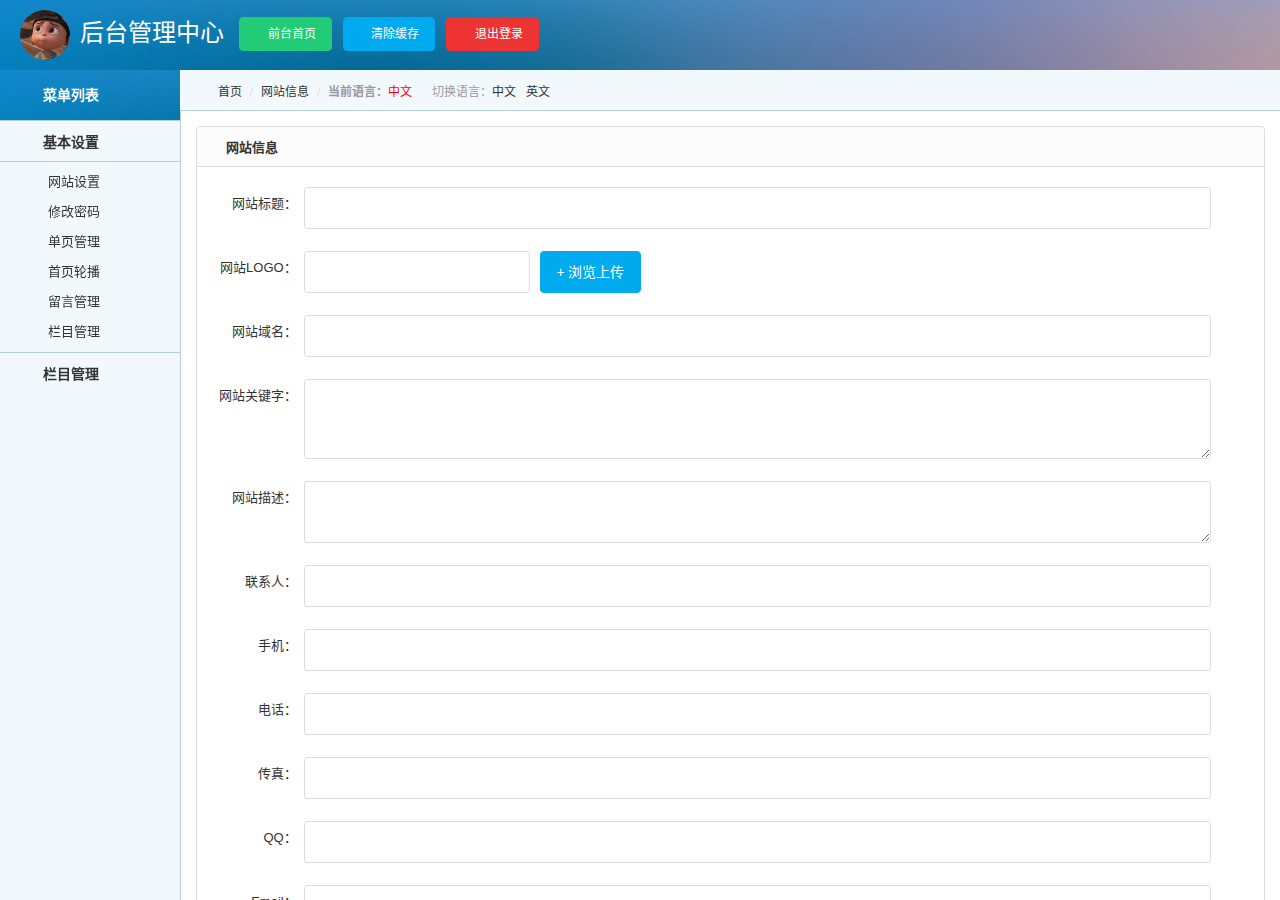
==== learning_shop/src/main/webapp/admin/index.html @ f733a105 "文件上传工具类及配置文件 后台界面原型" ====
<!DOCTYPE html>
<html lang="zh-cn">
<head>
    <meta http-equiv="Content-Type" content="text/html; charset=utf-8" />
    <meta http-equiv="X-UA-Compatible" content="IE=edge">
    <meta name="viewport" content="width=device-width, initial-scale=1.0, maximum-scale=1.0, user-scalable=no" />
    <meta name="renderer" content="webkit">
    <title>后台管理中心</title>  
    <link rel="stylesheet" href="css/pintuer.css">
    <link rel="stylesheet" href="css/admin.css">
    <script src="js/jquery.js"></script>   
</head>
<body style="background-color:#f2f9fd;">
<div class="header bg-main">
  <div class="logo margin-big-left fadein-top">
    <h1><img src="images/y.jpg" class="radius-circle rotate-hover" height="50" alt="" />后台管理中心</h1>
  </div>
  <div class="head-l"><a class="button button-little bg-green" href="" target="_blank"><span class="icon-home"></span> 前台首页</a> &nbsp;&nbsp;<a href="##" class="button button-little bg-blue"><span class="icon-wrench"></span> 清除缓存</a> &nbsp;&nbsp;<a class="button button-little bg-red" href="login.html"><span class="icon-power-off"></span> 退出登录</a> </div>
</div>
<div class="leftnav">
  <div class="leftnav-title"><strong><span class="icon-list"></span>菜单列表</strong></div>
  <h2><span class="icon-user"></span>基本设置</h2>
  <ul style="display:block">
    <li><a href="info.html" target="right"><span class="icon-caret-right"></span>网站设置</a></li>
    <li><a href="pass.html" target="right"><span class="icon-caret-right"></span>修改密码</a></li>
    <li><a href="page.html" target="right"><span class="icon-caret-right"></span>单页管理</a></li> 
    <li><a href="adv.html" target="right"><span class="icon-caret-right"></span>首页轮播</a></li>  
    <li><a href="book.html" target="right"><span class="icon-caret-right"></span>留言管理</a></li>    
    <li><a href="column.html" target="right"><span class="icon-caret-right"></span>栏目管理</a></li>
  </ul>   
  <h2><span class="icon-pencil-square-o"></span>栏目管理</h2>
  <ul>
    <li><a href="list.html" target="right"><span class="icon-caret-right"></span>内容管理</a></li>
    <li><a href="add.html" target="right"><span class="icon-caret-right"></span>添加内容</a></li>
    <li><a href="cate.html" target="right"><span class="icon-caret-right"></span>分类管理</a></li>        
  </ul>  
</div>
<script type="text/javascript">
$(function(){
  $(".leftnav h2").click(function(){
	  $(this).next().slideToggle(200);	
	  $(this).toggleClass("on"); 
  })
  $(".leftnav ul li a").click(function(){
	    $("#a_leader_txt").text($(this).text());
  		$(".leftnav ul li a").removeClass("on");
		$(this).addClass("on");
  })
});
</script>
<ul class="bread">
  <li><a href="{:U('Index/info')}" target="right" class="icon-home"> 首页</a></li>
  <li><a href="##" id="a_leader_txt">网站信息</a></li>
  <li><b>当前语言：</b><span style="color:red;">中文</php></span>
  &nbsp;&nbsp;&nbsp;&nbsp;&nbsp;切换语言：<a href="##">中文</a> &nbsp;&nbsp;<a href="##">英文</a> </li>
</ul>
<div class="admin">
  <iframe scrolling="auto" rameborder="0" src="info.html" name="right" width="100%" height="100%"></iframe>
</div>
</body>
</html>
---- learning_shop/src/main/webapp/admin/css/pintuer.css ----
html{margin:0;padding:0;border:0;-webkit-text-size-adjust:100%;-ms-text-size-adjust:100%;-webkit-tap-highlight-color:rgba(0, 0, 0, 0);}
body, div, span, object, iframe, h1, h2, h3, h4, h5, h6, p, blockquote, pre, a, abbr, acronym, address, code, del, dfn, em, q, dl, dt, dd, ol, ul, li, fieldset, form, legend, caption, tbody, tfoot, thead, article, aside, dialog, figure, footer, header, hgroup, nav, section{margin:0;padding:0;border:0;font-size:14px;font:inherit;vertical-align:baseline;}
article, aside, details, figcaption, figure, dialog, footer, header, hgroup, menu, nav, section{display:block;}
body{font-size:14px;color:#333;background:#fff;font-family:"Microsoft YaHei","simsun","Helvetica Neue", Arial, Helvetica, sans-serif;}
img{border:0;vertical-align:bottom;}
::-webkit-input-placeholder{color:#999;}
:-moz-placeholder{color:#999;}
::-moz-placeholder{color:#999;}
:-ms-input-placeholder{color:#ccc;}
*{-webkit-box-sizing:border-box;-moz-box-sizing:border-box;box-sizing:border-box;}
*:before,*:after{-webkit-box-sizing:border-box;-moz-box-sizing:border-box;box-sizing:border-box;}
button::-moz-focus-inner,input::-moz-focus-inner{padding:0;border:0;}
textarea{overflow:auto;}
input:focus,textarea:focus,button:focus,select:focus{outline:none;}
input::-ms-clear{display:none;}
article,aside,details,figcaption,figure,footer,header,hgroup,main,nav,section,summary{display:block;}
audio,canvas,progress,video{display:inline-block;vertical-align:baseline;}
audio:not([controls]){display:none;height:0;}
[hidden],template{display:none;}
a{background:transparent;}
a:active,a:hover{outline:0;}
a:focus{outline:thin dotted;outline:5px auto -webkit-focus-ring-color;outline-offset:-2px;}
abbr[title]{border-bottom:1px dotted;}
b,strong{font-weight:bold;}
dfn{font-style:italic;}
mark{color:#000;background:#ff0;}
small{font-size:80%;}
sub,sup{position:relative;font-size:75%;line-height:0;vertical-align:baseline;}
sup{top:-.5em;}
sub{bottom:-.25em;}
svg:not(:root){overflow:hidden;}
figure{margin:1em 40px;}
hr{height:0;-moz-box-sizing:content-box;box-sizing:content-box;}
pre{overflow:auto;}
code,kbd,pre,samp{font-family:monospace, monospace;font-size:1em;}
button,input,optgroup,select,textarea{margin:0;font:inherit;}
button{overflow:visible;}
button,select{text-transform:none;}
button,html input[type="button"],input[type="reset"],input[type="submit"]{-webkit-appearance:button;cursor:pointer;}
button[disabled],html input[disabled]{cursor:default;}
button::-moz-focus-inner,input::-moz-focus-inner{padding:0;border:0;}
input{line-height:normal;}
input[type="checkbox"],input[type="radio"]{box-sizing:border-box;padding:0;}
input[type="number"]::-webkit-inner-spin-button,input[type="number"]::-webkit-outer-spin-button{height:auto;}
input[type="search"]{-webkit-box-sizing:content-box;-moz-box-sizing:content-box;box-sizing:content-box;-webkit-appearance:textfield;}
input[type="search"]::-webkit-search-cancel-button,input[type="search"]::-webkit-search-decoration{-webkit-appearance:none;}
fieldset{padding:.35em .625em .75em;margin:0 2px;border:1px solid #c0c0c0;}
legend{padding:0;border:0;}
optgroup{font-weight:bold;}
table{border-spacing:0;border-collapse:collapse;}
td,th{padding:0;}
.button{border:solid 1px #ddd;background:transparent;border-radius:4px;font-size:14px;padding:6px 15px;margin:0;display:inline-block;line-height:20px;transition:all 1s cubic-bezier(0.175, 0.885, 0.32, 1) 0s;}
.button[disabled]{pointer-events:none;cursor:not-allowed;webkit-box-shadow:none;box-shadow:none;filter:alpha(opacity=50);opacity:.5;}
.button:active{background-image:none;outline:0;transition:all 0.3s cubic-bezier(0.175, 0.885, 0.32, 1) 0s;}
.button:hover{transition:all 0.3s cubic-bezier(0.175, 0.885, 0.32, 1) 0s;}
.button-block{display:block;width:100%;}
.button-large{padding:15px 20px;font-size:24px;line-height:24px;}
.button-big{padding:10px 15px;font-size:18px;line-height:22px;}
.button-small{padding:5px 10px;font-size:12px;font-weight:normal;line-height:18px;}
.button-little{padding:3px 5px;font-size:12px;font-weight:normal;line-height:16px;}
.button.bg-main,.button.bg-sub,.button.bg-dot,.button.bg-black,.button.bg-gray,.button.bg-red,.button.bg-yellow,.button.bg-blue,.button.bg-green{color:#fff;}
.layout{width:100%;}
.container,.container-layout{margin:0 auto;padding:0 10px;}
@media (min-width:760px){.container{width:760px;}}
@media (min-width:1000px){.container{width:1000px;}}
@media (min-width:1200px){.container{width:1200px;}}
.line{margin:0;padding:0;}
.x1,.x2,.x3,.x4,.x5,.x6,.x7,.x8,.x9,.x10,.x11,.x12,.xl1,.xl2,.xl3,.xl4,.xl5,.xl6,.xl7,.xl8,.xl9,.xl10,.xl11,.xl12,.xs1,.xs2,.xs3,.xs4,.xs5,.xs6,.xs7,.xs8,.xs9,.xs10,.xs11,.xs12,.xm1,.xm2,.xm3,.xm4,.xm5,.xm6,.xm7,.xm8,.xm9,.xm10,.xm11,.xm12,.xb1,.xb2,.xb3,.xb4,.xb5,.xb6,.xb7,.xb8,.xb9,.xb10,.xb11,.xb12{position:relative;min-height:1px;}
.line-big{margin-left:-10px;margin-right:-10px;}
.line-big .x1,.line-big .x2,.line-big .x3,.line-big .x4,.line-big .x5,.line-big .x6,.line-big .x7,.line-big .x8,.line-big .x9,.line-big .x10,.line-big .x11,.line-big .x12,
.line-big .xl1,.line-big .xl2,.line-big .xl3,.line-big .xl4,.line-big .xl5,.line-big .xl6,.line-big .xl7,.line-big .xl8,.line-big .xl9,.line-big .xl10,.line-big .xl11,.line-big .xl12,
.line-big .xs1,.line-big .xs2,.line-big .xs3,.line-big .xs4,.line-big .xs5,.line-big .xs6,.line-big .xs7,.line-big .xs8,.line-big .xs9,.line-big .xs10,.line-big .xs11,.line-big .xs12,
.line-big .xm1,.line-big .xm2,.line-big .xm3,.line-big .xm4,.line-big .xm5,.line-big .xm6,.line-big .xm7,.line-big .xm8,.line-big .xm9,.line-big .xm10,.line-big .xm11,.line-big .xm12,
.line-big .xb1,.line-big .xb2,.line-big .xb3,.line-big .xb4,.line-big .xb5,.line-big .xb6,.line-big .xb7,.line-big .xb8,.line-big .xb9,.line-big .xb10,.line-big .xb11,.line-big .xb12{position:relative;min-height:1px;padding-right:10px;padding-left:10px;}
.line-middle{margin-left:-5px;margin-right:-5px;}
.line-middle .x1,.line-middle .x2,.line-middle .x3,.line-middle .x4,.line-middle .x5,.line-middle .x6,.line-middle .x7,.line-middle .x8,.line-middle .x9,.line-middle .x10,.line-middle .x11,.line-middle .x12,
.line-middle .xl1,.line-middle .xl2,.line-middle .xl3,.line-middle .xl4,.line-middle .xl5,.line-middle .xl6,.line-middle .xl7,.line-middle .xl8,.line-middle .xl9,.line-middle .xl10,.line-middle .xl11,.line-middle .xl12,
.line-middle .xs1,.line-middle .xs2,.line-middle .xs3,.line-middle .xs4,.line-middle .xs5,.line-middle .xs6,.line-middle .xs7,.line-middle .xs8,.line-middle .xs9,.line-middle .xs10,.line-middle .xs11,.line-middle .xs12,
.line-middle .xm1,.line-middle .xm2,.line-middle .xm3,.line-middle .xm4,.line-middle .xm5,.line-middle .xm6,.line-middle .xm7,.line-middle .xm8,.line-middle .xm9,.line-middle .xm10,.line-middle .xm11,.line-middle .xm12,
.line-middle .xb1,.line-middle .xb2,.line-middle .xb3,.line-middle .xb4,.line-middle .xb5,.line-middle .xb6,.line-middle .xb7,.line-middle .xb8,.line-middle .xb9,.line-middle .xb10,.line-middle .xb11,.line-middle .xb12{position:relative;min-height:1px;padding-right:5px;padding-left:5px;}
.line-small{margin-left:-2px;margin-right:-2px;}
.line-small .x1,.line-small .x2,.line-small .x3,.line-small .x4,.line-small .x5,.line-small .x6,.line-small .x7,.line-small .x8,.line-small .x9,.line-small .x10,.line-small .x11,.line-small .x12,
.line-small .xl1,.line-small .xl2,.line-small .xl3,.line-small .xl4,.line-small .xl5,.line-small .xl6,.line-small .xl7,.line-small .xl8,.line-small .xl9,.line-small .xl10,.line-small .xl11,.line-small .xl12,
.line-small .xs1,.line-small .xs2,.line-small .xs3,.line-small .xs4,.line-small .xs5,.line-small .xs6,.line-small .xs7,.line-small .xs8,.line-small .xs9,.line-small .xs10,.line-small .xs11,.line-small .xs12,
.line-small .xm1,.line-small .xm2,.line-small .xm3,.line-small .xm4,.line-small .xm5,.line-small .xm6,.line-small .xm7,.line-small .xm8,.line-small .xm9,.line-small .xm10,.line-small .xm11,.line-small .xm12,
.line-small .xb1,.line-small .xb2,.line-small .xb3,.line-small .xb4,.line-small .xb5,.line-small .xb6,.line-small .xb7,.line-small .xb8,.line-small .xb9,.line-small .xb10,.line-small .xb11,.line-small .xb12{position:relative;min-height:1px;padding-right:2px;padding-left:2px;}
.x1,.x2,.x3,.x4,.x5,.x6,.x7,.x8,.x9,.x10,.x11,.x12{float:left;}
.x1{width:8.33333333%;}.x2{width:16.66666667%;}.x3{width:25%;}.x4{width:33.33333333%;}.x5{width:41.66666667%;}.x6{width:50%;}.x7{width:58.33333333%;}.x8{width:66.66666667%;}.x9{width:75%;}.x10{width:83.33333333%;}.x11{width:91.66666667%;}.x12{width:100%;}
.x0-left{left:0;}.x1-left{left:8.33333333%;}.x2-left{left:16.66666667%;}.x3-left{left:25%;}.x4-left{left:33.33333333%;}.x5-left{left:41.66666667%;}.x6-left{left:50%;}.x7-left{left:58.33333333%;}.x8-left{left:66.66666667%;}.x9-left{left:75%;}.x10-left{left:83.33333333%;}.x11-left{left:91.66666667%;}.x12-left{left:100%;}
.x0-right{right:0;}.x1-right{right:8.33333333%;}.x2-right{right:16.66666667%;}.x3-right{right:25%;}.x4-right{right:33.33333333%;}.x5-right{right:41.66666667%;}.x6-right{right:50%;}.x7-right{right:58.33333333%;}.x8-right{right:66.66666667%;}.x9-right{right:75%;}.x10-right{right:83.33333333%;}.x11-right{right:91.66666667%;}.x12-right{right:100%;}
.x0-move{margin-left:0;}.x1-move{margin-left:8.33333333%;}.x2-move{margin-left:16.66666667%;}.x3-move{margin-left:25%;}.x4-move{margin-left:33.33333333%;}.x5-move{margin-left:41.66666667%;}.x6-move{margin-left:50%;}.x7-move{margin-left:58.33333333%;}.x8-move{margin-left:66.66666667%;}.x9-move{margin-left:75%;}.x10-move{margin-left:83.33333333%;}.x11-move{margin-left:91.66666667%;}.x12-move{margin-left:100%;}
@media (min-width:300px){
.xl1,.xl2,.xl3,.xl4,.xl5,.xl6,.xl7,.xl8,.xl9,.xl10,.xl11,.xl12{float:left;}
.xl1{width:8.33333333%;}.xl2{width:16.66666667%;}.xl3{width:25%;}.xl4{width:33.33333333%;}.xl5{width:41.66666667%;}.xl6{width:50%;}.xl7{width:58.33333333%;}.xl8{width:66.66666667%;}.xl9{width:75%;}.xl10{width:83.33333333%;}.xl11{width:91.66666667%;}.xl12{width:100%;}
.xl0-left{left:0;}.xl1-left{left:8.33333333%;}.xl2-left{left:16.66666667%;}.xl3-left{left:25%;}.xl4-left{left:33.33333333%;}.xl5-left{left:41.66666667%;}.xl6-left{left:50%;}.xl7-left{left:58.33333333%;}.xl8-left{left:66.66666667%;}.xl9-left{left:75%;}.xl10-left{left:83.33333333%;}.xl11-left{left:91.66666667%;}.xl12-left{left:100%;}
.xl0-right{right:0;}.xl1-right{right:8.33333333%;}.xl2-right{right:16.66666667%;}.xl3-right{right:25%;}.xl4-right{right:33.33333333%;}.xl5-right{right:41.66666667%;}.xl6-right{right:50%;}.xl7-right{right:58.33333333%;}.xl8-right{right:66.66666667%;}.xl9-right{right:75%;}.xl10-right{right:83.33333333%;}.xl11-right{right:91.66666667%;}.xl12-right{right:100%;}
.xl0-move{margin-left:0;}.xl1-move{margin-left:8.33333333%;}.xl2-move{margin-left:16.66666667%;}.xl3-move{margin-left:25%;}.xl4-move{margin-left:33.33333333%;}.xl5-move{margin-left:41.66666667%;}.xl6-move{margin-left:50%;}.xl7-move{margin-left:58.33333333%;}.xl8-move{margin-left:66.66666667%;}.xl9-move{margin-left:75%;}.xl10-move{margin-left:83.33333333%;}.xl11-move{margin-left:91.66666667%;}.xl12-move{margin-left:100%;}
}
@media (min-width:760px){
.xs1,.xs2,.xs3,.xs4,.xs5,.xs6,.xs7,.xs8,.xs9,.xs10,.xs11,.xs12{float:left;}
.xs1{width:8.33333333%;}.xs2{width:16.66666667%;}.xs3{width:25%;}.xs4{width:33.33333333%;}.xs5{width:41.66666667%;}.xs6{width:50%;}.xs7{width:58.33333333%;}.xs8{width:66.66666667%;}.xs9{width:75%;}.xs10{width:83.33333333%;}.xs11{width:91.66666667%;}.xs12{width:100%;}
.xs0-left{left:0;}.xs1-left{left:8.33333333%;}.xs2-left{left:16.66666667%;}.xs3-left{left:25%;}.xs4-left{left:33.33333333%;}.xs5-left{left:41.66666667%;}.xs6-left{left:50%;}.xs7-left{left:58.33333333%;}.xs8-left{left:66.66666667%;}.xs9-left{left:75%;}.xs10-left{left:83.33333333%;}.xs11-left{left:91.66666667%;}.xs12-left{left:100%;}
.xs0-right{right:0;}.xs1-right{right:8.33333333%;}.xs2-right{right:16.66666667%;}.xs3-right{right:25%;}.xs4-right{right:33.33333333%;}.xs5-right{right:41.66666667%;}.xs6-right{right:50%;}.xs7-right{right:58.33333333%;}.xs8-right{right:66.66666667%;}.xs9-right{right:75%;}.xs10-right{right:83.33333333%;}.xs11-right{right:91.66666667%;}.xs12-right{right:100%;}
.xs0-move{margin-left:0;}.xs1-move{margin-left:8.33333333%;}.xs2-move{margin-left:16.66666667%;}.xs3-move{margin-left:25%;}.xs4-move{margin-left:33.33333333%;}.xs5-move{margin-left:41.66666667%;}.xs6-move{margin-left:50%;}.xs7-move{margin-left:58.33333333%;}.xs8-move{margin-left:66.66666667%;}.xs9-move{margin-left:75%;}.xs10-move{margin-left:83.33333333%;}.xs11-move{margin-left:91.66666667%;}.xs12-move{margin-left:100%;}
}
@media (min-width:1000px){
.xm1,.xm2,.xm3,.xm4,.xm5,.xm6,.xm7,.xm8,.xm9,.xm10,.xm11,.xm12{float:left;}
.xm1{width:8.33333333%;}.xm2{width:16.66666667%;}.xm3{width:25%;}.xm4{width:33.33333333%;}.xm5{width:41.66666667%;}.xm6{width:50%;}.xm7{width:58.33333333%;}.xm8{width:66.66666667%;}.xm9{width:75%;}.xm10{width:83.33333333%;}.xm11{width:91.66666667%;}.xm12{width:100%;}
.xm0-left{left:0;}.xm1-left{left:8.33333333%;}.xm2-left{left:16.66666667%;}.xm3-left{left:25%;}.xm4-left{left:33.33333333%;}.xm5-left{left:41.66666667%;}.xm6-left{left:50%;}.xm7-left{left:58.33333333%;}.xm8-left{left:66.66666667%;}.xm9-left{left:75%;}.xm10-left{left:83.33333333%;}.xm11-left{left:91.66666667%;}.xm12-left{left:100%;}
.xm0-right{right:0;}.xm1-right{right:8.33333333%;}.xm2-right{right:16.66666667%;}.xm3-right{right:25%;}.xm4-right{right:33.33333333%;}.xm5-right{right:41.66666667%;}.xm6-right{right:50%;}.xm7-right{right:58.33333333%;}.xm8-right{right:66.66666667%;}.xm9-right{right:75%;}.xm10-right{right:83.33333333%;}.xm11-right{right:91.66666667%;}.xm12-right{right:100%;}
.xm0-move{margin-left:0;}.xm1-move{margin-left:8.33333333%;}.xm2-move{margin-left:16.66666667%;}.xm3-move{margin-left:25%;}.xm4-move{margin-left:33.33333333%;}.xm5-move{margin-left:41.66666667%;}.xm6-move{margin-left:50%;}.xm7-move{margin-left:58.33333333%;}.xm8-move{margin-left:66.66666667%;}.xm9-move{margin-left:75%;}.xm10-move{margin-left:83.33333333%;}.xm11-move{margin-left:91.66666667%;}.xm12-move{margin-left:100%;}
}
@media (min-width:1200px){
.xb1,.xb2,.xb3,.xb4,.xb5,.xb6,.xb7,.xb8,.xb9,.xb10,.xb11,.xb12{float:left;}
.xb1{width:8.33333333%;}.xb2{width:16.66666667%;}.xb3{width:25%;}.xb4{width:33.33333333%;}.xb5{width:41.66666667%;}.xb6{width:50%;}.xb7{width:58.33333333%;}.xb8{width:66.66666667%;}.xb9{width:75%;}.xb10{width:83.33333333%;}.xb11{width:91.66666667%;}.xb12{width:100%;}
.xb0-left{left:0;}.xb1-left{left:8.33333333%;}.xb2-left{left:16.66666667%;}.xb3-left{left:25%;}.xb4-left{left:33.33333333%;}.xb5-left{left:41.66666667%;}.xb6-left{left:50%;}.xb7-left{left:58.33333333%;}.xb8-left{left:66.66666667%;}.xb9-left{left:75%;}.xb10-left{left:83.33333333%;}.xb11-left{left:91.66666667%;}.xb12-left{left:100%;}
.xb0-right{right:0;}.xb1-right{right:8.33333333%;}.xb2-right{right:16.66666667%;}.xb3-right{right:25%;}.xb4-right{right:33.33333333%;}.xb5-right{right:41.66666667%;}.xb6-right{right:50%;}.xb7-right{right:58.33333333%;}.xb8-right{right:66.66666667%;}.xb9-right{right:75%;}.xb10-right{right:83.33333333%;}.xb11-right{right:91.66666667%;}.xb12-right{right:100%;}
.xb0-move{margin-left:0;}.xb1-move{margin-left:8.33333333%;}.xb2-move{margin-left:16.66666667%;}.xb3-move{margin-left:25%;}.xb4-move{margin-left:33.33333333%;}.xb5-move{margin-left:41.66666667%;}.xb6-move{margin-left:50%;}.xb7-move{margin-left:58.33333333%;}.xb8-move{margin-left:66.66666667%;}.xb9-move{margin-left:75%;}.xb10-move{margin-left:83.33333333%;}.xb11-move{margin-left:91.66666667%;}.xb12-move{margin-left:100%;}
}
@media (max-width:760px){
.show-l{display:block !important;}
.hidden-l{display:none !important;}
}
@media (min-width:761px) and (max-width:1000px){
.show-s{display:block !important;}
.hidden-s{display:none !important;}
}
@media (min-width:1001px) and (max-width:1200px){
.show-m{display:block !important;}
.hidden-m{display:none !important;}
}
@media (min-width:1201px){
.show-b{display:block !important;}
.hidden-b{display:none !important;}
}

@font-face{
font-family:'FontAwesome';
src:url('http://libs.baidu.com/fontawesome/4.1.0/fonts/fontawesome-webfont.eot?v=4.1.0');
src:url('http://libs.baidu.com/fontawesome/4.1.0/fonts/fontawesome-webfont.eot?#iefix&v=4.1.0') format('embedded-opentype'), url('http://libs.baidu.com/fontawesome/4.1.0/fonts/fontawesome-webfont.woff?v=4.1.0') format('woff'), url('http://libs.baidu.com/fontawesome/4.1.0/fonts/fontawesome-webfont.ttf?v=4.1.0') format('truetype'), url('http://libs.baidu.com/fontawesome/4.1.0/fonts/fontawesome-webfont.svg?v=4.1.0#fontawesomeregular') format('svg');
font-weight:normal;font-style:normal;
}


[class*='icon-']:before{display:inline-block;font-family:"FontAwesome";font-weight:normal;font-style:normal;vertical-align:baseline;line-height:1;-webkit-font-smoothing:antialiased;-moz-osx-font-smoothing:grayscale;}
.icon-glass:before{content:"\f000";}.icon-music:before{content:"\f001";}.icon-search:before{content:"\f002";}.icon-envelope-o:before{content:"\f003";}.icon-heart:before{content:"\f004";}.icon-star:before{content:"\f005";}.icon-star-o:before{content:"\f006";}.icon-user:before{content:"\f007";}.icon-film:before{content:"\f008";}.icon-th-large:before{content:"\f009";}.icon-th:before{content:"\f00a";}.icon-th-list:before{content:"\f00b";}.icon-check:before{content:"\f00c";}.icon-times:before{content:"\f00d";}.icon-search-plus:before{content:"\f00e";}
.icon-search-minus:before{content:"\f010";}.icon-power-off:before{content:"\f011";}.icon-signal:before{content:"\f012";}.icon-gear:before,.icon-cog:before{content:"\f013";}.icon-trash-o:before{content:"\f014";}.icon-home:before{content:"\f015";}.icon-file-o:before{content:"\f016";}.icon-clock-o:before{content:"\f017";}.icon-road:before{content:"\f018";}.icon-download:before{content:"\f019";}.icon-arrow-circle-o-down:before{content:"\f01a";}.icon-arrow-circle-o-up:before{content:"\f01b";}.icon-inbox:before{content:"\f01c";}.icon-play-circle-o:before{content:"\f01d";}.icon-rotate-right:before,.icon-repeat:before{content:"\f01e";}
.icon-refresh:before{content:"\f021";}.icon-list-alt:before{content:"\f022";}.icon-lock:before{content:"\f023";}.icon-flag:before{content:"\f024";}.icon-headphones:before{content:"\f025";}.icon-volume-off:before{content:"\f026";}.icon-volume-down:before{content:"\f027";}.icon-volume-up:before{content:"\f028";}.icon-qrcode:before{content:"\f029";}.icon-barcode:before{content:"\f02a";}.icon-tag:before{content:"\f02b";}.icon-tags:before{content:"\f02c";}.icon-book:before{content:"\f02d";}.icon-bookmark:before{content:"\f02e";}.icon-print:before{content:"\f02f";}
.icon-camera:before{content:"\f030";}.icon-font:before{content:"\f031";}.icon-bold:before{content:"\f032";}.icon-italic:before{content:"\f033";}.icon-text-height:before{content:"\f034";}.icon-text-width:before{content:"\f035";}.icon-align-left:before{content:"\f036";}.icon-align-center:before{content:"\f037";}.icon-align-right:before{content:"\f038";}.icon-align-justify:before{content:"\f039";}.icon-list:before{content:"\f03a";}.icon-dedent:before,.icon-outdent:before{content:"\f03b";}.icon-indent:before{content:"\f03c";}.icon-video-camera:before{content:"\f03d";}.icon-photo:before,.icon-image:before,.icon-picture-o:before{content:"\f03e";}
.icon-pencil:before{content:"\f040";}.icon-map-marker:before{content:"\f041";}.icon-adjust:before{content:"\f042";}.icon-tint:before{content:"\f043";}.icon-edit:before,.icon-pencil-square-o:before{content:"\f044";}.icon-share-square-o:before{content:"\f045";}.icon-check-square-o:before{content:"\f046";}.icon-arrows:before{content:"\f047";}.icon-step-backward:before{content:"\f048";}.icon-fast-backward:before{content:"\f049";}.icon-backward:before{content:"\f04a";}.icon-play:before{content:"\f04b";}.icon-pause:before{content:"\f04c";}.icon-stop:before{content:"\f04d";}.icon-forward:before{content:"\f04e";}
.icon-fast-forward:before{content:"\f050";}.icon-step-forward:before{content:"\f051";}.icon-eject:before{content:"\f052";}.icon-chevron-left:before{content:"\f053";}.icon-chevron-right:before{content:"\f054";}.icon-plus-circle:before{content:"\f055";}.icon-minus-circle:before{content:"\f056";}.icon-times-circle:before{content:"\f057";}.icon-check-circle:before{content:"\f058";}.icon-question-circle:before{content:"\f059";}.icon-info-circle:before{content:"\f05a";}.icon-crosshairs:before{content:"\f05b";}.icon-times-circle-o:before{content:"\f05c";}.icon-check-circle-o:before{content:"\f05d";}.icon-ban:before{content:"\f05e";}
.icon-arrow-left:before{content:"\f060";}.icon-arrow-right:before{content:"\f061";}.icon-arrow-up:before{content:"\f062";}.icon-arrow-down:before{content:"\f063";}.icon-mail-forward:before,.icon-share:before{content:"\f064";}.icon-expand:before{content:"\f065";}.icon-compress:before{content:"\f066";}.icon-plus:before{content:"\f067";}.icon-minus:before{content:"\f068";}.icon-asterisk:before{content:"\f069";}.icon-exclamation-circle:before{content:"\f06a";}.icon-gift:before{content:"\f06b";}.icon-leaf:before{content:"\f06c";}.icon-fire:before{content:"\f06d";}.icon-eye:before{content:"\f06e";}
.icon-eye-slash:before{content:"\f070";}.icon-warning:before,.icon-exclamation-triangle:before{content:"\f071";}.icon-plane:before{content:"\f072";}.icon-calendar:before{content:"\f073";}.icon-random:before{content:"\f074";}.icon-comment:before{content:"\f075";}.icon-magnet:before{content:"\f076";}.icon-chevron-up:before{content:"\f077";}.icon-chevron-down:before{content:"\f078";}.icon-retweet:before{content:"\f079";}.icon-shopping-cart:before{content:"\f07a";}.icon-folder:before{content:"\f07b";}.icon-folder-open:before{content:"\f07c";}.icon-arrows-v:before{content:"\f07d";}.icon-arrows-h:before{content:"\f07e";}
.icon-bar-chart-o:before{content:"\f080";}.icon-twitter-square:before{content:"\f081";}.icon-facebook-square:before{content:"\f082";}.icon-camera-retro:before{content:"\f083";}.icon-key:before{content:"\f084";}.icon-gears:before,.icon-cogs:before{content:"\f085";}.icon-comments:before{content:"\f086";}.icon-thumbs-o-up:before{content:"\f087";}.icon-thumbs-o-down:before{content:"\f088";}.icon-star-half:before{content:"\f089";}.icon-heart-o:before{content:"\f08a";}.icon-sign-out:before{content:"\f08b";}.icon-linkedin-square:before{content:"\f08c";}.icon-thumb-tack:before{content:"\f08d";}.icon-external-link:before{content:"\f08e";}
.icon-sign-in:before{content:"\f090";}.icon-trophy:before{content:"\f091";}.icon-github-square:before{content:"\f092";}.icon-upload:before{content:"\f093";}.icon-lemon-o:before{content:"\f094";}.icon-phone:before{content:"\f095";}.icon-square-o:before{content:"\f096";}.icon-bookmark-o:before{content:"\f097";}.icon-phone-square:before{content:"\f098";}.icon-twitter:before{content:"\f099";}.icon-facebook:before{content:"\f09a";}.icon-github:before{content:"\f09b";}.icon-unlock:before{content:"\f09c";}.icon-credit-card:before{content:"\f09d";}.icon-rss:before{content:"\f09e";}
.icon-hdd-o:before{content:"\f0a0";}.icon-bullhorn:before{content:"\f0a1";}.icon-bell:before{content:"\f0f3";}.icon-certificate:before{content:"\f0a3";}.icon-hand-o-right:before{content:"\f0a4";}.icon-hand-o-left:before{content:"\f0a5";}.icon-hand-o-up:before{content:"\f0a6";}.icon-hand-o-down:before{content:"\f0a7";}.icon-arrow-circle-left:before{content:"\f0a8";}.icon-arrow-circle-right:before{content:"\f0a9";}.icon-arrow-circle-up:before{content:"\f0aa";}.icon-arrow-circle-down:before{content:"\f0ab";}.icon-globe:before{content:"\f0ac";}.icon-wrench:before{content:"\f0ad";}.icon-tasks:before{content:"\f0ae";}
.icon-filter:before{content:"\f0b0";}.icon-briefcase:before{content:"\f0b1";}.icon-arrows-alt:before{content:"\f0b2";}.icon-group:before,.icon-users:before{content:"\f0c0";}.icon-chain:before,.icon-link:before{content:"\f0c1";}.icon-cloud:before{content:"\f0c2";}.icon-flask:before{content:"\f0c3";}.icon-cut:before,.icon-scissors:before{content:"\f0c4";}.icon-copy:before,.icon-files-o:before{content:"\f0c5";}.icon-paperclip:before{content:"\f0c6";}.icon-save:before,.icon-floppy-o:before{content:"\f0c7";}.icon-square:before{content:"\f0c8";}.icon-navicon:before,.icon-reorder:before,.icon-bars:before{content:"\f0c9";}.icon-list-ul:before{content:"\f0ca";}.icon-list-ol:before{content:"\f0cb";}.icon-strikethrough:before{content:"\f0cc";}.icon-underline:before{content:"\f0cd";}.icon-table:before{content:"\f0ce";}
.icon-magic:before{content:"\f0d0";}.icon-truck:before{content:"\f0d1";}.icon-pinterest:before{content:"\f0d2";}.icon-pinterest-square:before{content:"\f0d3";}.icon-google-plus-square:before{content:"\f0d4";}.icon-google-plus:before{content:"\f0d5";}.icon-money:before{content:"\f0d6";}.icon-caret-down:before{content:"\f0d7";}.icon-caret-up:before{content:"\f0d8";}.icon-caret-left:before{content:"\f0d9";}.icon-caret-right:before{content:"\f0da";}.icon-columns:before{content:"\f0db";}.icon-unsorted:before,.icon-sort:before{content:"\f0dc";}.icon-sort-down:before,.icon-sort-desc:before{content:"\f0dd";}.icon-sort-up:before,.icon-sort-asc:before{content:"\f0de";}
.icon-envelope:before{content:"\f0e0";}.icon-linkedin:before{content:"\f0e1";}.icon-rotate-left:before,.icon-undo:before{content:"\f0e2";}.icon-legal:before,.icon-gavel:before{content:"\f0e3";}.icon-dashboard:before,.icon-tachometer:before{content:"\f0e4";}.icon-comment-o:before{content:"\f0e5";}.icon-comments-o:before{content:"\f0e6";}.icon-flash:before,.icon-bolt:before{content:"\f0e7";}.icon-sitemap:before{content:"\f0e8";}.icon-umbrella:before{content:"\f0e9";}.icon-paste:before,.icon-clipboard:before{content:"\f0ea";}.icon-lightbulb-o:before{content:"\f0eb";}.icon-exchange:before{content:"\f0ec";}.icon-cloud-download:before{content:"\f0ed";}.icon-cloud-upload:before{content:"\f0ee";}
.icon-user-md:before{content:"\f0f0";}.icon-stethoscope:before{content:"\f0f1";}.icon-suitcase:before{content:"\f0f2";}.icon-bell-o:before{content:"\f0a2";}.icon-coffee:before{content:"\f0f4";}.icon-cutlery:before{content:"\f0f5";}.icon-file-text-o:before{content:"\f0f6";}.icon-building-o:before{content:"\f0f7";}.icon-hospital-o:before{content:"\f0f8";}.icon-ambulance:before{content:"\f0f9";}.icon-medkit:before{content:"\f0fa";}.icon-fighter-jet:before{content:"\f0fb";}.icon-beer:before{content:"\f0fc";}.icon-h-square:before{content:"\f0fd";}.icon-plus-square:before{content:"\f0fe";}
.icon-angle-double-left:before{content:"\f100";}.icon-angle-double-right:before{content:"\f101";}.icon-angle-double-up:before{content:"\f102";}.icon-angle-double-down:before{content:"\f103";}.icon-angle-left:before{content:"\f104";}.icon-angle-right:before{content:"\f105";}.icon-angle-up:before{content:"\f106";}.icon-angle-down:before{content:"\f107";}.icon-desktop:before{content:"\f108";}.icon-laptop:before{content:"\f109";}.icon-tablet:before{content:"\f10a";}.icon-mobile-phone:before,.icon-mobile:before{content:"\f10b";}.icon-circle-o:before{content:"\f10c";}.icon-quote-left:before{content:"\f10d";}.icon-quote-right:before{content:"\f10e";}
.icon-spinner:before{content:"\f110";}.icon-circle:before{content:"\f111";}.icon-mail-reply:before,.icon-reply:before{content:"\f112";}.icon-github-alt:before{content:"\f113";}.icon-folder-o:before{content:"\f114";}.icon-folder-open-o:before{content:"\f115";}.icon-smile-o:before{content:"\f118";}.icon-frown-o:before{content:"\f119";}.icon-meh-o:before{content:"\f11a";}.icon-gamepad:before{content:"\f11b";}.icon-keyboard-o:before{content:"\f11c";}.icon-flag-o:before{content:"\f11d";}.icon-flag-checkered:before{content:"\f11e";}
.icon-terminal:before{content:"\f120";}.icon-code:before{content:"\f121";}.icon-mail-reply-all:before,.icon-reply-all:before{content:"\f122";}.icon-star-half-empty:before,.icon-star-half-full:before,.icon-star-half-o:before{content:"\f123";}.icon-location-arrow:before{content:"\f124";}.icon-crop:before{content:"\f125";}.icon-code-fork:before{content:"\f126";}.icon-unlink:before,.icon-chain-broken:before{content:"\f127";}.icon-question:before{content:"\f128";}.icon-info:before{content:"\f129";}.icon-exclamation:before{content:"\f12a";}.icon-superscript:before{content:"\f12b";}.icon-subscript:before{content:"\f12c";}.icon-eraser:before{content:"\f12d";}.icon-puzzle-piece:before{content:"\f12e";}
.icon-microphone:before{content:"\f130";}.icon-microphone-slash:before{content:"\f131";}.icon-shield:before{content:"\f132";}.icon-calendar-o:before{content:"\f133";}.icon-fire-extinguisher:before{content:"\f134";}.icon-rocket:before{content:"\f135";}.icon-maxcdn:before{content:"\f136";}.icon-chevron-circle-left:before{content:"\f137";}.icon-chevron-circle-right:before{content:"\f138";}.icon-chevron-circle-up:before{content:"\f139";}.icon-chevron-circle-down:before{content:"\f13a";}.icon-html5:before{content:"\f13b";}.icon-css3:before{content:"\f13c";}.icon-anchor:before{content:"\f13d";}.icon-unlock-alt:before{content:"\f13e";}
.icon-bullseye:before{content:"\f140";}.icon-ellipsis-h:before{content:"\f141";}.icon-ellipsis-v:before{content:"\f142";}.icon-rss-square:before{content:"\f143";}.icon-play-circle:before{content:"\f144";}.icon-ticket:before{content:"\f145";}.icon-minus-square:before{content:"\f146";}.icon-minus-square-o:before{content:"\f147";}.icon-level-up:before{content:"\f148";}.icon-level-down:before{content:"\f149";}.icon-check-square:before{content:"\f14a";}.icon-pencil-square:before{content:"\f14b";}.icon-external-link-square:before{content:"\f14c";}.icon-share-square:before{content:"\f14d";}.icon-compass:before{content:"\f14e";}
.icon-toggle-down:before,.icon-caret-square-o-down:before{content:"\f150";}.icon-toggle-up:before,.icon-caret-square-o-up:before{content:"\f151";}.icon-toggle-right:before,.icon-caret-square-o-right:before{content:"\f152";}.icon-euro:before,.icon-eur:before{content:"\f153";}.icon-gbp:before{content:"\f154";}.icon-dollar:before,.icon-usd:before{content:"\f155";}.icon-rupee:before,.icon-inr:before{content:"\f156";}.icon-cny:before,.icon-rmb:before,.icon-yen:before,.icon-jpy:before{content:"\f157";}.icon-ruble:before,.icon-rouble:before,.icon-rub:before{content:"\f158";}.icon-won:before,.icon-krw:before{content:"\f159";}.icon-bitcoin:before,.icon-btc:before{content:"\f15a";}.icon-file:before{content:"\f15b";}.icon-file-text:before{content:"\f15c";}.icon-sort-alpha-asc:before{content:"\f15d";}.icon-sort-alpha-desc:before{content:"\f15e";}
.icon-sort-amount-asc:before{content:"\f160";}.icon-sort-amount-desc:before{content:"\f161";}.icon-sort-numeric-asc:before{content:"\f162";}.icon-sort-numeric-desc:before{content:"\f163";}.icon-thumbs-up:before{content:"\f164";}.icon-thumbs-down:before{content:"\f165";}.icon-youtube-square:before{content:"\f166";}.icon-youtube:before{content:"\f167";}.icon-xing:before{content:"\f168";}.icon-xing-square:before{content:"\f169";}.icon-youtube-play:before{content:"\f16a";}.icon-dropbox:before{content:"\f16b";}.icon-stack-overflow:before{content:"\f16c";}.icon-instagram:before{content:"\f16d";}.icon-flickr:before{content:"\f16e";}
.icon-adn:before{content:"\f170";}.icon-bitbucket:before{content:"\f171";}.icon-bitbucket-square:before{content:"\f172";}.icon-tumblr:before{content:"\f173";}.icon-tumblr-square:before{content:"\f174";}.icon-long-arrow-down:before{content:"\f175";}.icon-long-arrow-up:before{content:"\f176";}.icon-long-arrow-left:before{content:"\f177";}.icon-long-arrow-right:before{content:"\f178";}.icon-apple:before{content:"\f179";}.icon-windows:before{content:"\f17a";}.icon-android:before{content:"\f17b";}.icon-linux:before{content:"\f17c";}.icon-dribbble:before{content:"\f17d";}.icon-skype:before{content:"\f17e";}
.icon-foursquare:before{content:"\f180";}.icon-trello:before{content:"\f181";}.icon-female:before{content:"\f182";}.icon-male:before{content:"\f183";}.icon-gittip:before{content:"\f184";}.icon-sun-o:before{content:"\f185";}.icon-moon-o:before{content:"\f186";}.icon-archive:before{content:"\f187";}.icon-bug:before{content:"\f188";}.icon-vk:before{content:"\f189";}.icon-weibo:before{content:"\f18a";}.icon-renren:before{content:"\f18b";}.icon-pagelines:before{content:"\f18c";}.icon-stack-exchange:before{content:"\f18d";}.icon-arrow-circle-o-right:before{content:"\f18e";}
.icon-arrow-circle-o-left:before{content:"\f190";}.icon-toggle-left:before,.icon-caret-square-o-left:before{content:"\f191";}.icon-dot-circle-o:before{content:"\f192";}.icon-wheelchair:before{content:"\f193";}.icon-vimeo-square:before{content:"\f194";}.icon-turkish-lira:before,.icon-try:before{content:"\f195";}.icon-plus-square-o:before{content:"\f196";}.icon-space-shuttle:before{content:"\f197";}.icon-slack:before{content:"\f198";}.icon-envelope-square:before{content:"\f199";}.icon-wordpress:before{content:"\f19a";}.icon-openid:before{content:"\f19b";}.icon-institution:before,.icon-bank:before,.icon-university:before{content:"\f19c";}.icon-mortar-board:before,.icon-graduation-cap:before{content:"\f19d";}.icon-yahoo:before{content:"\f19e";}
.icon-google:before{content:"\f1a0";}.icon-reddit:before{content:"\f1a1";}.icon-reddit-square:before{content:"\f1a2";}.icon-stumbleupon-circle:before{content:"\f1a3";}.icon-stumbleupon:before{content:"\f1a4";}.icon-delicious:before{content:"\f1a5";}.icon-digg:before{content:"\f1a6";}.icon-pied-piper-square:before,.icon-pied-piper:before{content:"\f1a7";}.icon-pied-piper-alt:before{content:"\f1a8";}.icon-drupal:before{content:"\f1a9";}.icon-joomla:before{content:"\f1aa";}.icon-language:before{content:"\f1ab";}.icon-fax:before{content:"\f1ac";}.icon-building:before{content:"\f1ad";}.icon-child:before{content:"\f1ae";}
.icon-paw:before{content:"\f1b0";}.icon-spoon:before{content:"\f1b1";}.icon-cube:before{content:"\f1b2";}.icon-cubes:before{content:"\f1b3";}.icon-behance:before{content:"\f1b4";}.icon-behance-square:before{content:"\f1b5";}.icon-steam:before{content:"\f1b6";}.icon-steam-square:before{content:"\f1b7";}.icon-recycle:before{content:"\f1b8";}.icon-automobile:before,.icon-car:before{content:"\f1b9";}.icon-cab:before,.icon-taxi:before{content:"\f1ba";}.icon-tree:before{content:"\f1bb";}.icon-spotify:before{content:"\f1bc";}.icon-deviantart:before{content:"\f1bd";}.icon-soundcloud:before{content:"\f1be";}
.icon-database:before{content:"\f1c0";}.icon-file-pdf-o:before{content:"\f1c1";}.icon-file-word-o:before{content:"\f1c2";}.icon-file-excel-o:before{content:"\f1c3";}.icon-file-powerpoint-o:before{content:"\f1c4";}.icon-file-photo-o:before,.icon-file-picture-o:before,.icon-file-image-o:before{content:"\f1c5";}.icon-file-zip-o:before,.icon-file-archive-o:before{content:"\f1c6";}.icon-file-sound-o:before,.icon-file-audio-o:before{content:"\f1c7";}.icon-file-movie-o:before,.icon-file-video-o:before{content:"\f1c8";}.icon-file-code-o:before{content:"\f1c9";}.icon-vine:before{content:"\f1ca";}.icon-codepen:before{content:"\f1cb";}.icon-jsfiddle:before{content:"\f1cc";}.icon-life-bouy:before,.icon-life-saver:before,.icon-support:before,.icon-life-ring:before{content:"\f1cd";}.icon-circle-o-notch:before{content:"\f1ce";}
.icon-ra:before,.icon-rebel:before{content:"\f1d0";}.icon-ge:before,.icon-empire:before{content:"\f1d1";}.icon-git-square:before{content:"\f1d2";}.icon-git:before{content:"\f1d3";}.icon-hacker-news:before{content:"\f1d4";}.icon-tencent-weibo:before{content:"\f1d5";}.icon-qq:before{content:"\f1d6";}.icon-wechat:before,.icon-weixin:before{content:"\f1d7";}.icon-send:before,.icon-paper-plane:before{content:"\f1d8";}.icon-send-o:before,.icon-paper-plane-o:before{content:"\f1d9";}.icon-history:before{content:"\f1da";}.icon-circle-thin:before{content:"\f1db";}.icon-header:before{content:"\f1dc";}.icon-paragraph:before{content:"\f1dd";}.icon-sliders:before{content:"\f1de";}.icon-share-alt:before{content:"\f1e0";}.icon-share-alt-square:before{content:"\f1e1";}.icon-bomb:before{content:"\f1e2";}
.close{display:inline-block;font-size:24px;cursor:pointer;line-height:24px;}
.close:before{content:"\00d7";}
.leftward{display:inline-block;width:0;height:0;margin-left:2px;vertical-align:middle;border-right:4px solid;border-top:4px solid transparent;border-bottom:4px solid transparent;}
.rightward{display:inline-block;width:0;height:0;margin-left:2px;vertical-align:middle;border-left:4px solid;border-top:4px solid transparent;border-bottom:4px solid transparent;}
.upward{display:inline-block;width:0;height:0;margin-left:2px;vertical-align:middle;border-bottom:4px solid;border-right:4px solid transparent;border-left:4px solid transparent;}
.downward,.arrow{display:inline-block;width:0;height:0;margin-left:2px;vertical-align:middle;border-top:4px solid;border-right:4px solid transparent;border-left:4px solid transparent;}
.tag{font-size:75%;border-radius:0.25em;background:#999;padding:0.1em 0.5em 0.2em;color:#fff;}
.tag.bg-back,.tag.bg-mix,.tag.bg-white,.tag.bg-red-light,.tag.bg-yellow-light,.tag.bg-blue-light,.tag.bg-green-light{color:inherit;}
.badge{display:inline-block;min-width:10px;padding:3px 7px;font-size:12px;line-height:1;color:#fff;text-align:center;white-space:nowrap;vertical-align:baseline;background-color:#999;border-radius:2em;}
.badge:empty{display:none}
.badge.bg-back,.badge.bg-mix{color:inherit;}
.badge.bg-white,.badge.bg-red-light,.badge.bg-yellow-light,.badge.bg-blue-light,.badge.bg-green-light{color:#333;}
.badge-corner{position:relative;}
.badge-corner .badge{position:absolute;right:-10px;top:-9px;font-weight:normal;cursor:pointer;}
.progress{height:14px;overflow:hidden;background-color:#f5f5f5;border-radius:7px;-webkit-box-shadow:inset 0 1px 2px rgba(0, 0, 0, .1);box-shadow:inset 0 1px 2px rgba(0, 0, 0, .1);}
.progress-bar{color:#fff;float:left;background-color:#0a0;display:inline-block;font-size:12px;line-height:14px;text-align:center;}
.progress-bar:after{content:"\3000";}
.progress .progress-bar:last-child{border-radius:0 7px 7px 0;}
.progress-big{height:26px;border-radius:13px;}
.progress-big .progress-bar{font-size:14px;line-height:26px;}
.progress-big .progress-bar:last-child{border-radius:0 13px 13px 0;}
.progress-small{height:6px;border-radius:3px;}
.progress-small .progress-bar{font-size:6px;line-height:6px;}
.progress-small .progress-bar:last-child{border-radius:0 3px 3px 0;}
.progress-bar.bg-back,.progress-bar.bg-mix,.progress-bar.bg-white{color:inherit;}
@-webkit-keyframes progress-bar-active{from{background-position:30px 0;}to{background-position:0 0;}}
@keyframes progress-bar-active{from{background-position:30px 0;}to{background-position:0 0;}}
.progress-striped .progress-bar{background-image:-webkit-linear-gradient(45deg, rgba(255, 255, 255, .25) 25%, transparent 25%, transparent 50%, rgba(255, 255, 255, .25) 50%, rgba(255, 255, 255, .25) 75%, transparent 75%, transparent);background-image:linear-gradient(45deg, rgba(255, 255, 255, .25) 25%, transparent 25%, transparent 50%, rgba(255, 255, 255, .25) 50%, rgba(255, 255, 255, .25) 75%, transparent 75%, transparent);background-size:30px 30px;}
.progress.active .progress-bar{-webkit-animation:progress-bar-active 2s linear infinite normal;animation:progress-bar-active 2s linear infinite normal;}
.range{position:raelative;height:10px;background-color:#f5f5f5;border-radius:5px;-webkit-box-shadow:inset 0 1px 2px rgba(0, 0, 0, .1);box-shadow:inset 0 1px 2px rgba(0, 0, 0, .1);}
.range-scroll{position:aabsolute;width:16px;height:16px;margin-top:-3px;border-radius:8px;cursor:pointer;-webkit-box-shadow:1px 1px 1px rgba(0, 0, 0, .175);box-shadow:1px 1px 1px rgba(0, 0, 0, .175);}
.range-bar{position:absaolute;height:10px;float:left;display:inline-block;border-radius:5px;}
.range-bar span{position:relative;}
.range-scroll-left{float:left;margin-left:-8px;}
.range-scroll-right{float:right;margin-right:-8px;}
.range-group{display:table;}
.range-group .range-area,.range-group input{display:table-cell;}
.range-group .range-area{width:100%;}
.range-group input{width:1%;}
.drop{position:relative;}
.drop-menu{position:absolute;display:none;top:100%;left:0;z-index:1;float:left;min-width:160px;padding:5px 0;margin:1px 0 0;list-style:none;background-color:#fff;background-clip:padding-box;border:1px solid #ccc;border:1px solid rgba(0, 0, 0, .15);border-radius:4px;-webkit-box-shadow:0 6px 12px rgba(0, 0, 0, .175);box-shadow:0 6px 12px rgba(0, 0, 0, .175);}
.drop-menu.pull-right{right:0;left:auto;}
.drop-menu a{color:#333;padding:5px 20px;display:block;clear:both;white-space:nowrap;transition:all 1s cubic-bezier(0.175, 0.885, 0.32, 1) 0s;}
.drop-menu a:hover,.drop-menu a:focus{background:#f5f5f5;transition:all 1s cubic-bezier(0.175, 0.885, 0.32, 1) 0s;}
.drop-menu .disabled a{color:#999;pointer-events:none;}
.drop-menu .disabled a:hover,.drop-menu .disabled a:focus{cursor:not-allowed;}
.drop-menu .divider{background-color:#ddd;height:1px;overflow:hidden;margin:8px 0;}
.drop-menu .drop-meun-head{display:block;padding:5px 20px;font-size:12px;color:#999;}
.open .drop-menu{display:block;}
.button-group, .button-group-y{display:inline-block;position:relative;vertical-align:middle;}
.button-group .button, .button-group .button-group{float:left;position:relative;font-weight:normal;}
.button-group :not(:first-child):not(:last-child):not(.dropdown-toggle).button,.button-group .button-group .button{border-radius:0;}
.button-group .button, .button-group .button-group .button{margin-left:-1px;}
.button-group :first-child:not(:last-child).button:not(.dropdown-toggle){border-top-right-radius:0px;border-bottom-right-radius:0px;}
.button-group :last-child:not(:first-child).button:not(.dropdown-toggle){border-bottom-left-radius:0px;border-top-left-radius:0px;}
.button-group .button-group:first-child .button:last-child,
.button-group .button-group:first-child .dropdown-toggle{border-top-left-radius:5px;border-bottom-left-radius:5px;}
.button-group .button-group:last-child .button:first-child{border-top-right-radius:5px;border-bottom-right-radius:5px;}
.button-group :not(:first-child).dropdown-toggle{border-bottom-left-radius:0px;border-top-left-radius:0px;padding:6px;}
.button-toolbar{display:inline-block;}
.button-toolbar .button-group{display:inline-block;}
.button-group-y .button, .button-group-y .button-group{float:none;clear:both;display:block;width:100%;font-weight:normal;}
.button-group-y :not(:first-child):not(:last-child):not(.dropdown-toggle).button,
.button-group-y .button-group .button{border-radius:0;}
.button-group-y .button, .button-group-y .button-group-y .button, .button-group-y .button-group .button{margin-left:0;margin-top:-1px;}
.button-group-y :first-child:not(:last-child).button:not(.dropdown-toggle){border-bottom-left-radius:0px;border-bottom-right-radius:0px;}
.button-group-y :last-child:not(:first-child).button:not(.dropdown-toggle){border-top-right-radius:0px;border-top-left-radius:0px;}
.button-group-y .button-group:first-child .button:last-child,
.button-group-y .button-group:first-child .dropdown-toggle{border-top-left-radius:5px;border-top-right-radius:5px;}
.button-group-y .button-group:last-child .button:first-child{border-bottom-left-radius:5px;border-bottom-right-radius:5px;}
.button-group-justified{display:table;width:100%;table-layout:fixed;border-collapse:separate;text-align:center;}
.button-group-justified > .button,.button-group-justified > .button-group{display:table-cell;float:none;width:1%;}
.button-group-justified > .button-group .button{width:100%;margin:0;}
.button-group-justified .drop-menu{text-align:left;}
.button-group-large .button{padding:15px 20px;font-size:24px;line-height:24px;font-weight:bold;}
.button-group-big .button{padding:10px 15px;font-size:18px;line-height:22px;}
.button-group-small .button{padding:5px 10px;font-size:12px;font-weight:normal;line-height:18px;}
.button-group-little .button{padding:3px 5px;font-size:12px;font-weight:normal;line-height:16px;}
.button-group label input{position:absolute;filter:alpha(opacity=0);opacity:0;z-index:-1;}
.border-red .button.active,.border-yellow .button.active,.border-blue .button.active,.border-green .button.active,.border-main .button.active,.border-sub .button.active,.border-dot .button.active,.border-black .button.active,.border-gray .button.active{color:#fff;}
.dropup .drop-menu{top:auto;bottom:100%;margin-bottom:1px;}
.selected-inline li{position:relative;display:inline-block;width:auto;border:solid 1px #ddd;border-radius:4px;margin-right:5px;padding:3px 9px;cursor:pointer;}
.selected-inline .selected{border:solid 2px #f60;padding:2px 8px;}
.txt{display:inline-block;width:48px;height:48px;line-height:48px;text-align:center;background-color:#f5f5f5;}
.txt-border{display:inline-block;width:48px;height:48px;line-height:48px;border:solid 1px #ddd;padding:3px;vertical-align:bottom;}
.txt-border .txt{display:block;width:100%;height:100%;line-height:40px;}
.txt.bg-main,.txt.bg-sub,.txt.bg-dot,.txt.bg-black,.txt.bg-gray,.txt.bg-red,.txt.bg-yellow,.txt.bg-blue,.txt.bg-green{color:#fff;}
.txt .bg-main,.txt .bg-sub,.txt .bg-dot,.txt .bg-black,.txt .bg-gray,.txt .bg-red,.txt .bg-yellow,.txt .bg-blue,.txt .bg-green{color:#fff;}
.txt span{font-size:12px;}
.txt-border.txt-large{padding:5px;}
.txt-large{width:128px;height:128px;line-height:128px;font-size:36px;}
.txt-large .txt{width:116px;height:116px;line-height:116px;}
.txt-large strong{font-size:80px;font-weight:normal;}
.txt-border.txt-big{padding:4px;}
.txt-big{width:64px;height:64px;line-height:64px;font-size:20px;}
.txt-big .txt{width:54px;height:54px;line-height:54px;}
.txt-big strong{font-size:36px;font-weight:normal;}
.txt-border.txt-small{padding:2px;}
.txt-small{width:32px;height:32px;line-height:32px;}
.txt-small .txt{width:26px;height:26px;line-height:26px;}
.txt-border.txt-little{padding:1px;}
.txt-little{width:16px;height:16px;line-height:16px;font-size:12px;}
.txt-little .txt{width:12px;height:12px;line-height:12px;font-size:12px;}
.media, .media-body{overflow:hidden;zoom:1;}
.media, .media .media{margin-top:15px;}
.media:first-child{margin-top:0;}
.media-body{margin-top:3px;}
.media strong{display:block;}
.media p{margin:5px 0 0 0;text-align:justify;line-height:18px;}
.media.media-y{text-align:center;}
.media.media-x .media-body{margin:0;}
.media.media-x .float-left{margin-right:10px;}
.media.media-x .float-right{margin-left:10px;}
.media.media-x strong{margin-bottom:5px;}
.media-inline .media{display:inline-block;margin-right:15px;margin-top:0;}
.media-inline .media:last-child{margin-right:0;}
.input{font-size:14px;padding:10px;border:solid 1px #ddd; width:100%;line-height:20px;display:block; border-radius:3px; -webkit-appearance:none;}
.label{padding-bottom:7px;display:block;line-height:20px; color:#202020;}
.label label{font-weight:bold;}
.input-file{display:inline-block;position:relative;overflow:hidden;text-align:center;width:auto;color:#333;}
.input-file input[type="file"]{position:absolute;top:0;right:0;font-size:14px;background-color:#fff;transform:translate(-300px, 0px) scale(4);height:40px;opacity:0;filter:alpha(opacity=0);}
.input:focus{border-color:#0ae;transition:all 0.3s cubic-bezier(0.175, 0.885, 0.32, 1) 0s;}
.input-auto{width:auto;display:inline-block;}
input[disabled],input[readonly],textarea[disabled],textarea[readonly],select[disabled],select[readonly]{cursor:not-allowed;background:#eee;}/*IE6无效*/
textarea.input{height:auto;}
.input-note, .label .float-right{color:#999;font-size:12px;padding-top:2px;line-height:18px;}
.field{position:relative;}
.form-group{padding-bottom:10px;}
.field-icon .input{text-indent:25px;}
.field-icon .icon{position:absolute;left:0;right:auto;width:34px;height:34px;text-align:center;line-height:34px;font-size:16px;font-weight:normal;}
.field-icon-right .icon{position:absolute;right:0;top:0;width:34px;height:34px;text-align:center;line-height:34px;font-size:16px;font-weight:normal;}
.form-x .form-group:after, .form-inline:after{clear:both;content:" ";display:block;height:0;overflow:hidden;visibility:hidden;}
@media (min-width:760px){
.form-x .form-group .label{float:left;width:15%;text-align:right;padding:7px 7px 7px 0;white-space:nowrap;text-overflow:ellipsis;overflow:hidden;}
.form-x .form-group .field{float:left;width:85%;}
.form-x .form-button{margin-left:15%;}
}
@media (min-width:760px){
.form-inline{display:inline-block;}
.form-inline .input{width:auto;display:inline-block;}
.form-inline .form-group{display:inline-table;padding-bottom:0;vertical-align:middle;}
.form-inline .form-group .input-group{display:inline-table;width:auto;vertical-align:middle;}
.form-inline .form-group .input-group .input{width:auto;}
.form-inline .form-group .label{display:inline-block;}
.form-inline .form-group .field{display:inline-block;}
.form-inline .form-button{display:inline-block;vertical-align:middle;}
.form-inline .form-button .button{width:auto;}
.form-auto .input{width:auto;display:inline-block;}
.form-auto .input-group{display:inline-table;width:auto;display:inline-block;}
.form-auto .input-group .input{width:auto;display:inline-block;}
.input-inline{padding-left:1px;}
.input-inline input{position:relative;float:left;border-radius:0;margin-left:-1px;width:auto;}
.form-small .input-inline input,.form-big .input-inline input{border-radius:0;}
.input-inline input:first-child{left:1px;border-radius:4px 0 0 4px;}
.input-inline input:last-child{border-radius:0 4px 4px 0;}
}
.input-block{padding-top:8px;}
.input-block:first-child{padding-top:1px;}
.input-block input{position:relative;margin-top:-1px;border-radius:0;}
.form-small .input-block input,.form-big .input-block input{border-radius:0;}
.input-block input:first-child{border-radius:4px 4px 0 0;}
.input-block input:last-child{border-radius:0 0 4px 4px;}
.label-block label{display:block;line-height:24px;}
.input-group{border-collapse:separate;display:table;position:relative;}
.input-group .addon, .input-group .addbtn, .input-group .input{display:table-cell;}
.input-group .addon, .input-group .addbtn{width:1%;white-space:nowrap;vertical-align:middle;}
.input-group .addbtn .button{font-weight:normal;}
.input-group .input{width:100%;}
.input-group .addon{background-color:#f5f5f5;border:1px solid #ddd;border-radius:4px;line-height:1;padding:6px 12px;text-align:center;}
.input-group .addon:first-child, .input-group .addbtn:first-child .button{border-right:0 none;}
.input-group .addon:first-child, .input-group .addbtn:first-child .button, .input-group .input:first-child{border-top-right-radius:0;border-bottom-right-radius:0;}
.input-group .addon:last-child, .input-group .addbtn:last-child .button{border-left:0 none;}
.input-group .addon:last-child, .input-group .addbtn:last-child .button, .input-group .input:last-child{border-top-left-radius:0;border-bottom-left-radius:0;}
.input-group .addon:not(:first-child):not(:last-child),.input-group .addbtn:not(:first-child):not(:last-child) .button,.input-group .input:not(:first-child):not(:last-child){border-radius:0;}
.form-tips .form-group .field{position:relative;zoom:1;}
.form-tips .input-help{position:absolute;z-index:1;float:left;left:0;top:100%;}
.form-tips .input-help ul{border:solid 1px #ddd;background:#fff;padding:10px 10px 10px 25px;box-shadow:0 0 5px #ddd;border-radius:4px;width:160px;min-width:160px;width:auto;_width:160px;}
.input-big, .form-big .input, .form-big .button{padding:10px;font-size:16px;line-height:24px;height:46px;}
.input-small, .form-small .input, .form-small .button{padding:5px;font-size:12px;line-height:18px;height:28px;}
.form-small .addon,.form-small .addbtn{padding:5px 8px;font-size:12px;}
.list-group, .list-link{border:solid 1px #ddd;border-radius:4px;list-style:none;padding:0;}
.list-group li, .list-link a{padding:10px 15px;display:block;border-bottom:solid 1px #ddd;transition:all 1s cubic-bezier(0.175, 0.885, 0.32, 1) 0s;}
.list-group li:last-child, .list-link a:last-child{border-bottom:0 none;}
.list-striped li:nth-child(odd){background-color:#f5f5f5;}
.list-link a{color:#333;}
.list-link a:hover{background-color:#f5f5f5;transition:all 0.3s cubic-bezier(0.175, 0.885, 0.32, 1) 0s;}
.list-link a.active:link,.list-link a.active:visited{background-color:#f5f5f5;}
.panel{border:solid 1px #ddd;border-radius:4px;}
.panel-head{background-color:#fcfcfc;padding:10px 15px;border-radius:4px 4px 0 0;border-bottom:solid 1px #ddd;}
.panel-foot{background-color:#f5f5f5;padding:10px 15px;border-radius:0 0 4px 4px;border-top:solid 1px #ddd;}
.panel-body{padding:15px;}
.panel .bg-main,.panel .bg-sub,.panel .bg-dot,.panel .bg-red,.panel .bg-yellow,.panel .bg-green{color:#fff;}
.panel .panel-body + .table, .panel .panel-body + .list-group{border-top:solid 1px #ddd;}
.panel .list-group{border:none;border-radius:0;}
.tab .tab-head strong{float:left;padding:8px 20px 0 0;line-height:20px;}
.tab .tab-more{float:right;margin:10px 0 0 10px;font-size:12px;}
.tab .tab-nav{list-style:none;}
.tab .tab-nav li{display:inline-block;}
.tab .tab-nav li a{color:#333;padding:8px 20px;display:block;border:solid 1px #ddd;line-height:20px;border-bottom:none;border-radius:4px 4px 0 0;}
.tab .tab-nav .active{background-color:#fff;}
.tab .tab-nav .active a{cursor:default;}
.tab .tab-body{border-top:solid 1px #ddd;margin-top:-1px;padding-top:15px;}
.tab .tab-body-bordered{border:solid 1px #ddd;border-radius:4px;padding:15px;}
.tab .tab-body .tab-panel{display:none;}
.tab .tab-body .active{display:block;}
.tab.tab-small strong{padding-top:3px;}
.tab.tab-small .tab-more{margin:5px 0 0 10px;}
.tab.tab-small li a{padding:3px 10px;}
.dialog-mask{position:fixed;left:0;top:0;right:0;bottom:0;background:#000;z-index:10;filter:alpha(opacity=50);opacity:.5;display:block;overflow-x:hidden;overflow-y:auto;}
.dialog{border:1px solid #ddd;box-shadow:0 3px 9px rgba(0, 0, 0, 0.5);border-radius:4px;background-color:#fff;display:none;}
.dialog .dialog-head,.dialog .dialog-foot{padding:10px 20px;}
.dialog .dialog-head{border-bottom:solid 1px #ddd;background-color:#f5f5f5;border-radius:4px 4px 0 0;}
.dialog .dialog-head strong{font-size:16px;}
.dialog .dialog-head .close{float:right;line-height:24px;}
.dialog .dialog-body{padding:15px 20px;}
.dialog .dialog-foot{text-align:right;border-top:solid 1px #ddd;}
.dialog.open{display:block;}
.tip{display:inline-block;background-color:#f5f5f5;border:1px solid #ddd;border-radius:3px;box-shadow:0 2px 5px rgba(0, 0, 0, 0.2);}
.tip p{margin:0px;}
.tip .tip-line{margin:0px;padding:2px 5px;font-size:12px;line-height:16px;}
.tip .tip-title{padding:2px 8px;}
.tip .tip-body{padding:8px;background:#fff;color:#666;border-radius:0 0 3px 3px;font-size:12px;line-height:20px;}
.tip .image{border-radius:3px;}
.tip-bottom.border-red .arrow{border-bottom-color:#f00;}
.tip.bg-main,.tip.bg-sub,.tip.bg-dot,.tip.bg-red,.tip.bg-yellow,.tip.bg-green{color:#fff;}
.alert{border-radius:5px;padding:15px;border:solid 1px #ddd;background-color:#f5f5f5;}
.alert .close{float:right;line-height:18px;}
.radio .icon,.checkbox .icon{display:none;}
.radio .active .icon,.checkbox .active .icon{display:inline-block;}
.collapse .panel{margin-bottom:5px;}
.collapse .panel:last-child{margin-bottom:0;}
.collapse .panel .panel-head{border-bottom-width:0;}
.collapse .panel .panel-body{display:none;}
.collapse .panel.active .panel-head{border-bottom-width:1px;}
.collapse .panel.active .panel-body{display:block;}
.banner{position:relative;width:100%;overflow:hidden;}
.carousel{position:relative;list-style:none;padding:0;}
.carousel .item{display:nones;float:left;position:relative;}
.carousel .active{display:block;}
.carousel img{display:block;max-width:100%;height:auto;}
.banner .pointer{position:absolute;bottom:0;padding:15px;}
.banner .pager-prev, .banner .pager-next{position:absolute;display:none;top:50%;margin-top:-25px;}
.banner .pager-prev{left:20px;}
.banner .pager-next{right:20px;}
.banner:hover .pager-prev,.banner:hover .pager-next{display:block;}
.icon-navicon{display:none;}
@media (max-width:760px){
.icon-navicon{display:block;}
.nav-navicon, .nav.nav-navicon,.navbar-body.nav-navicon{display:none;}
}
.nav{list-style:none;padding:5px 0 0 0;margin:0;}
.nav li{position:relative;}
.nav a{color:#333;line-height:20px;padding:5px 0;transition:all 1s cubic-bezier(0.175, 0.885, 0.32, 1) 0s;display:block;}
.nav a:hover{transition:all 0.3s cubic-bezier(0.175, 0.885, 0.32, 1) 0s;}
.nav .arrow{display:none;}
.nav .active a{font-weight:bold;}
.nav-head{font-size:14px;font-weight:bold;height:30px;line-height:30px;}
@media (min-width:760px){
.nav{padding:0;}
.nav-inline .nav-head{padding-right:20px;}
.nav-inline li{display:inline-block;vertical-align:top;}
.nav-inline li a{padding:5px 20px;line-height:20px;display:block;}
.nav-inline .nav-more{float:right;}
.nav-split .nav-head{height:20px;line-height:20px;}
.nav-split li{border-right:solid 1px rgba(0, 0, 0, .20);}
.nav-split li a{padding:0px 20px;}
.nav-split .nav-head, .nav-split ul li, .nav-split li:last-child{border-right-width:0;}
.nav-right{text-align:right;}
.nav-right .nav-head{float:left;}
.nav.nav-justified{display:table;width:100%;}
.nav-justified .nav-head{padding:0 20px;float:none;}
.nav-justified .nav-more{float:none;}
.nav-justified li{display:table-cell;}
.nav-justified .nav-head, .nav-justified li a{text-align:center;display:block;}
.nav-justified.nav-split .nav-head{padding:0 20px;border-right-width:1px;}
.nav-big .nav-head{font-size:18px;height:30px;line-height:30px;padding:0 20px;}
.nav-big a{font-size:18px;line-height:30px;}
.nav-big.nav-split a{line-height:30px;}
}
.nav-main .nav-head{border:solid 1px #ddd;background:#ddd;padding:0 20px;line-height:28px;}
.nav-main li{margin-top:-1px;}
.nav-main a{border:solid 1px #ddd;padding:4px 20px;}
.nav-main a:hover{background:#f5f5f5;transition:all 0.3s cubic-bezier(0.175, 0.885, 0.32, 1) 0s;}
.nav-main .active{background-color:#f5f5f5;}
.nav-main li:first-child,.nav-main li:first-child a{border-radius:4px 4px 0 0;}
.nav-main li:last-child a{border-radius:0 0 4px 4px;}
.nav-main ul li:first-child a,.nav-main ul li:last-child a{border-radius:0;}
@media (min-width:760px){
.nav-main.nav-inline{padding:0 0 0 1px;}
.nav-main.nav-inline a{padding:4px 20px;}
.nav-main.nav-inline li{float:left;margin:0 0 0 -1px;}
.nav-main.nav-inline li:first-child,.nav-main.nav-inline li:first-child a{border-radius:4px 0 0 4px;}
.nav-main.nav-inline li:last-child a{border-radius:0 4px 4px 0;}
.nav-main.nav-inline ul li{float:none;margin:0;}
.nav-main.nav-justified .nav-head{float:none;}
.nav-main.nav-justified{width:100%;display:table;}
.nav-main.nav-justified li{width:auto;float:none;margin-left:-1px;}
.nav-main.nav-justified > li + li > a{border-left:0 none;}
.nav-main.nav-big .nav-head{height:40px;line-height:38px;}
.nav-main.nav-big.nav-inline a{line-height:30px;}
}
.nav-main.border-main .nav-head, .nav-main.border-sub .nav-head, .nav-main.border-dot .nav-head,
.nav-main.border-black .nav-head, .nav-main.border-gray .nav-head, .nav-main.border-red .nav-head,
.nav-main.border-yellow .nav-head, .nav-main.border-blue .nav-head, .nav-main.border-green .nav-head{color:#fff;}
.nav-sub .nav-head{border-bottom:solid 2px #ddd;margin-bottom:2px;padding:0 20px;height:30px;line-height:28px;}
.nav-sub a{border-bottom:solid 2px #ddd;display:block;margin-bottom:2px;border-radius:4px 4px 0 0;padding:4px 20px;}
.nav-sub a:hover{background:#f5f5f5;}
.nav-sub .active a{border-color:#333;}
@media (min-width:760px){
.nav-sub.nav-inline li{float:left;margin:0;}
.nav-sub.nav-inline a{padding:4px 20px;margin:0;}
.nav-sub.nav-justified{width:100%;display:table;}
.nav-sub.nav-justified li{width:auto;float:none;}
.nav-sub.nav-big .nav-head{line-height:38px;height:40px;}
.nav-sub.nav-big a{line-height:30px;}
}
.nav-tabs .nav-head{line-height:30px;padding:0 20px;}
.nav-tabs a{display:block;border-radius:4px;padding:5px 20px;margin-bottom:2px;}
.nav-tabs .active a{border:solid 1px #ddd;padding-top:4px;padding-bottom:4px;}
.nav-tabs a:hover{background:#f5f5f5;}
@media (min-width:760px){
.nav-tabs.nav-inline{border-bottom:solid 1px #ddd;position:relative;}
.nav-tabs.nav-inline .nav-head{height:29px;line-height:29px;}
.nav-tabs.nav-inline a{border-radius:4px 4px 0 0;text-align:center;margin:0;position:relative;padding-bottom:4px;}
.nav-tabs.nav-inline .active a{border-bottom:none;background:#fff;margin-bottom:-1px;padding:4px 20px 5px 20px;}
.nav-tabs.nav-big .nav-head{line-height:39px;height:39px;}
.nav-tabs.nav-big a{padding:10px 20px 9px 20px;}
.nav-tabs.nav-big .active a{padding:9px 20px 10px 20px;}
}
.nav-pills .nav-head{line-height:30px;padding:0 20px;}
.nav-pills a{display:block;border-radius:2em;margin-bottom:2px;padding:5px 20px;}
.nav-pills .active a, .nav-pills a:hover{background:#f5f5f5;}
.nav-pills .active ul a{background:#fff;}
@media (min-width:760px){
.nav-pills.nav-inline a{margin:0;}
.nav-pills.nav-justified{width:100%;display:table;}
.nav-pills.nav-justified li{width:auto;}
.nav-pills.nav-big .nav-head{line-height:40px;height:40px;}
.nav-pills.nav-big.nav-inline a{line-height:30px;}
}
.nav-pills.border-main .active a,.nav-pills.border-sub .active a, .nav-pills.border-dot .active a,.nav-pills.border-black .active a,.nav-pills.border-gray .active a,.nav-pills.border-red .active a,.nav-pills.border-yellow .active a,.nav-pills.border-blue .active a,.nav-pills.border-green .active a{color:#fff;}
.nav.nav-sitemap{list-style:none;display:table;width:100%;margin-bottom:15px;}
.nav-sitemap ul{padding-left:0;}
.nav-sitemap li{font-weight:bold;display:table-cell;text-align:left;}
.nav-sitemap ul li{display:block;float:none;font-weight:normal;line-height:25px;}
.bg-inverse .nav{padding:5px 0;}
.bg-inverse .nav li a:hover,.bg-inverse .nav .active a{background-color:rgba(0, 0, 0, .20);color:#fff;}
.bg-inverse .nav-inline .nav-head, .bg-inverse .nav-inline li a{text-indent:1em;}/*for mobile*/
@media (min-width:760px){
.bg-inverse .nav{padding:0;}
.bg-inverse .nav-inline .nav-head{height:40px;line-height:40px;padding:0 20px;text-indent:0;}
.bg-inverse .nav-inline li{float:left;margin-right:1px;}
.bg-inverse .nav-inline li a{line-height:30px;padding:5px 20px;text-indent:0;}
.bg-inverse .nav-split .nav-head{border-right-width:1px;}
.bg-inverse .nav-split li{margin:0;}
.bg-inverse .nav-justified li{float:none;}
.bg-inverse .nav-inline.nav-big li a{line-height:40px;}
.bg-inverse .nav-inline.nav-big .nav-head{height:50px;line-height:50px;padding:0 20px;}
}
.bg-inverse .nav-tabs{padding:5px;}
.bg-inverse .nav-tabs .nav-head,.bg-inverse .nav-tabs li a{text-indent:0;}
.bg-inverse .nav-tabs.nav-inline,.bg-inverse .nav-tabs li a{border:none;}
.bg-inverse .nav.nav-tabs .active a,.bg-inverse .nav.nav-tabs a:hover{color:#333;background-color:#fff;padding-top:5px;padding-bottom:5px;}
@media (min-width:760px){
.bg-inverse .nav-tabs{padding:0;}
.bg-inverse .nav-tabs li a{margin:5px 0;padding:5px 20px;line-height:20px;border-radius:4px;}
.bg-inverse .nav.nav-tabs .active a{margin:5px 0 0 0;border:none;line-height:25px;border-radius:4px 4px 0 0;}
.bg-inverse .nav.nav-tabs.nav-big a{margin:5px 0;padding:0 20px;}
.bg-inverse .nav.nav-tabs.nav-big .active a{margin:5px 0 0 0;padding:0 20px;line-height:45px;}
}
.bg-inverse .nav-pills{padding:5px;}
.bg-inverse .nav-pills .nav-head,.bg-inverse .nav-pills li a{text-indent:0;}
@media (min-width:760px){
.bg-inverse .nav-pills{padding:0;}
.bg-inverse .nav-pills li a{line-height:20px;margin:5px 0;}
.bg-inverse .nav-pills.nav-big li a{line-height:30px;margin:5px 0;padding:5px 20px;}
}
.bg-inverse .nav-sitemap li a{text-indent:0.5em;}
.bg-inverse .nav.nav-pills .active a,.bg-inverse .nav.nav-pills.nav-inline a:hover{color:#333;background-color:#fff;}
.navbar{position:relative;}
.navbar-head{padding:5px;line-height:30px;}
.navbar-head .logo{padding:3px 0;display:block;}
.navbar-head .icon-navicon{padding:4px 12px;font-size:16px;float:right;}
.navbar-big .navbar-head .icon-navicon{margin-top:5px;}
.navbar-big .navbar-head .logo{padding:2px 0;display:block;}
.navbar p{margin:0;}
.navbar-body{border:solid 1px rgba(0, 0, 0, .2);margin-top:1px;border-top:none;display:block;background:rgba(0, 0, 0, .05);position:absolute-bak;width:100%;}
.navbar-body .nav{margin-top:-1px;padding:0;}
.navbar-body .nav a{text-indent:1em;}
.navbar-body .nav li{border-top:solid 1px rgba(0, 0, 0, .2);}
.navbar-form input{vertical-align:bottom;}
.navbar-form, .navbar-text{border-top:solid 1px rgba(0, 0, 0, .2);padding:5px 14px;margin-top:-1px;}
.navbar-body .input,.navbar-body .button{padding:4px 10px;height:30px;}
.navbar-body .nav-pills a{text-indent:0;}
@media (max-width:760px){
.navbar-body .nav a{border-radius:0;margin-bottom:0px;}
.navbar-body .nav a:hover{background:#fff;}
}
@media (min-width:760px){
.navbar-body,.navbar-body .nav,.navbar-form, .navbar-text{margin-top:0;border:0;}
.navbar-body .nav a{text-indent:0;}
.navbar-head{float:left;padding:0 5px 0 0;}
.navbar-body{background:transparent;margin:0;position:relative;}
.navbar-body .nav li{float:left;border:0;}
.navbar-body .nav ul li{float:none;}
.navbar-form{padding:0 10px;}
.navbar-text{padding:0;line-height:30px;}
.navbar-left{float:left;}
.navbar-right{float:right;}
.bg-inverse .navbar-head,.bg-inverse .navbar-text{padding:5px;}
.bg-inverse .navbar-form{padding:5px 10px;}
.navbar-big .navbar-head{line-height:40px;}
.navbar-big .navbar-text{padding:8px;font-size:18px;}
.navbar-big .navbar-form{padding:8px 10px;}
.navbar-big .navbar-body .input,.navbar-big .navbar-body .button{padding:5px 10px;height:34px;}
.navbar-big .nav-pills a{margin:5px 0;}
}
.nav ul{display:block;list-style:none;padding:0;}
.nav ul a{font-weight:normal;padding:5px 20px;}
.nav ul ul a{padding-left:40px;}
.nav ul ul ul a{padding-left:60px;}
.nav ul ul ul ul a{padding-left:80px;}
.nav .active ul a{font-weight:normal;}
.nav-menu .drop-menu{display:none;margin-top:-1px;}
.nav-menu ul{padding:5px 0;}
.nav-menu .arrow{display:inline-block;}
.nav-menu ul .arrow{display:none;}
.nav-menu li:hover ul{display:block;}
.nav-menu.nav-big ul a{line-height:20px;}
.nav-menu ul ul,.nav-menu.nav-main ul ul,.nav-menu.nav-sub ul ul,.nav-menu.nav-tabs ul ul,.nav-menu.nav-pills ul ul{padding:0;}
.nav-menu ul a,.nav-menu.nav-tabs ul a,.nav-menu.nav-pills .active ul a,.nav-menu.nav-big.nav-inline ul a,.bg-inverse .nav-menu.nav-inline ul a,.bg-inverse .nav-menu.nav-inline .active ul a,.bg-inverse .nav-menu.nav-inline.nav-big ul a,.bg-inverse .nav-menu.nav-inline.nav-big .active ul a,.navbar-body .nav ul a
{line-height:20px;background:#fff;font-size:inherit;border:none;border-radius:0;padding-top:5px;padding-bottom:5px;margin:0;text-indent:0;}
.nav-menu ul a,.nav-menu.nav-pills .active ul a,.bg-inverse .nav-menu ul a,.bg-inverse .nav-menu .active ul a{color:#333;}
.navbar-body .nav ul li{border:0;}
@media (min-width:760px){
.nav-menu ul{position:absolute;display:none;left:100%;top:-6px;z-index:1;float:left;min-width:160px;background-color:#fff;background-clip:padding-box;border:1px solid #ccc;border:1px solid rgba(0, 0, 0, .15);border-radius:4px;-webkit-box-shadow:0 6px 12px rgba(0, 0, 0, .175);box-shadow:0 6px 12px rgba(0, 0, 0, .175);}
.nav-menu .arrow{display:inline-block;float:right;margin-top:6px;border-left:4px solid;border-top:4px solid transparent;border-bottom:4px solid transparent;}
.nav-menu ul .arrow{margin:6px -10px 0 0;display:inline-block;}
.nav-menu ul a,.nav-menu ul ul a,.nav-menu ul ul ul a,.nav-menu ul ul ul ul a{padding-left:20px;}
.nav-menu ul ul{padding:5px 0;}
.nav-menu li:hover ul ul, .nav-menu li:hover ul ul ul, .nav-menu li:hover ul ul ul ul{display:none;}
.nav-menu li:hover ul, .nav-menu li li:hover ul, .nav-menu li li li:hover ul, .nav-menu li li li li:hover ul{display:block;}
.nav-inline.nav-menu ul{top:100%;left:0;}
.nav-inline.nav-menu ul li{display:block;}
.nav-inline.nav-menu ul ul{top:-6px;left:100%;}
.nav-inline.nav-menu ul a{display:block;padding:5px 20px;text-align:left;font-size:inherit;}
.nav-inline.nav-menu ul a:hover{background:#f5f5f5;}
.nav-inline.nav-menu .arrow{float:none;border-top:4px solid;border-right:4px solid transparent;border-left:4px solid transparent;margin-top:0;}
.nav-inline.nav-menu ul .arrow{float:right;margin-top:6px;border-left:4px solid;border-top:4px solid transparent;border-bottom:4px solid transparent;}
.nav-main .arrow,.nav-main.nav-inline ul .arrow,.nav-sub .arrow,.nav-sub.nav-inline ul .arrow,.nav-tabs .arrow,.nav-tabs.nav-inline ul .arrow,.nav-pills .arrow,.nav-pills.nav-inline ul .arrow{margin-right:-10px;}
.nav-main.nav-inline .arrow,.nav-sub.nav-inline .arrow,.nav-tabs.nav-inline .arrow,.nav-pills.nav-inline .arrow{margin-right:0;}
.nav-menu ul ul,.nav-menu.nav-main ul ul,.nav-menu.nav-sub ul ul,.nav-menu.nav-tabs ul ul,.nav-menu.nav-pills ul ul{padding:5px 0;}
.nav-main.nav-inline ul li,.nav-sub.nav-inline ul li,.bg-inverse .nav-inline ul li{float:none;}
}
.fixed-top{position:fixed;top:0;}
.fixed-bottom{position:fixed;bottom:0;}
.fixed-left{position:fixed;left:0;}
.fixed-right{position:fixed;right:0;}
.fixed-top-left{position:fixed;top:0;left:0;}
.fixed-top-right{position:fixed;top:0;right:0;}
.fixed-bottom-left{position:fixed;bottom:0;left:0;}
.fixed-bottom-right{position:fixed;bottom:0;right:0;}
.bread{border-radius:4px;padding:8px 15px;font-size:12px;margin-bottom:15px;color:#999;}
.bread li{display:inline-block;}
.bread li:after{content:"\002f";padding:0 8px;color:#ddd;}
.bread li:last-child:after{content:"";}
.step{position:relative;height:10px;border-radius:5px;background-color:#f5f5f5;margin-bottom:30px;border-radius:5px;-webkit-box-shadow:inset 0 1px 2px rgba(0, 0, 0, .1);box-shadow:inset 0 1px 2px rgba(0, 0, 0, .1);}
.step-bar{position:relative;height:10px;float:left;display:inline-block;text-align:center;color:#aaa;}
.step-bar:first-child{border-radius:5px 0 0 5px;}
.step-bar:last-child{border-radius:0 5px 5px 0;}
.step-point{position:relative;display:inline-block;width:20px;height:20px;line-height:20px;top:-5px;border-radius:50%;color:#fff;background-color:#bbb;-webkit-box-shadow:1px 1px 1px rgba(0, 0, 0, .175);box-shadow:1px 1px 1px rgba(0, 0, 0, .175);}
.step-text{display:block;}
.step .complete, .step .complete .step-point{background:#cf9;}
.step .active, .step .active .step-point{background:#0a0;}
.list-text{list-style:inside;padding:0;}
.list-text li{line-height:24px;}
.list-text .date{font-size:12px;float:right;}
.list-text .divider{list-style-type:none;background-color:#ddd;height:1px;overflow:hidden;margin:15px 0;}
.list-text.list-underline{list-style:outside;padding-left:15px;}
.list-text.list-underline li{border-bottom:solid 1px #ddd;line-height:36px;}
.list-underline.list-striped li{padding:0 10px;}
.list-text.list-striped{list-style:none;padding:0;}
.list-box a{background-color:#f5f5f5;display:block;padding:15px;height:150px;text-align:justify;font-size:16px;text-overflow:ellipsis;overflow:hidden;}
.list-box .date{display:block;font-size:12px;}
.list-media{list-style:none;padding:0;}
.list-media li{margin-bottom:10px;}
.list-media.list-underline li{padding-bottom:15px;border-bottom:solid 1px #ddd;line-height:inherit;}
.pagination{list-style:none;margin:0;padding:0;display:inline-block;vertical-align:bottom;}
.pagination li{display:inline-block;border:solid 1px #ddd;border-radius:4px;}
.pagination a{color:#333;padding:8px 12px;line-height:18px;display:block;transition:all 1s cubic-bezier(0.175, 0.885, 0.32, 1) 0s;}
.pagination .disabled a:link, .pagination .disabled a:visited, .pagination .disabled a:hover{cursor:not-allowed;pointer-events:none;color:#ddd;}
.pagination .active{pointer-events:none;}
.pagination .active,.pagination a:hover{background:#f5f5f5;border-radius:4px;transition:all 0.3s cubic-bezier(0.175, 0.885, 0.32, 1) 0s;}
.pagination-group{border-right:solid 1px #ddd;border-radius:4px;}
.pagination-group li{float:left;border-right:none;border-radius:0;}
.pagination-group li:not(:first-child):not(:last-child){border-radius:0;}
.pagination-group li:first-child{border-radius:4px 0 0 4px;}
.pagination-group li:last-child{border-radius:0 4px 4px 0;}
.pagination-group .active,.pagination-group a:hover{background:#f5f5f5;border-radius:0;}
.pagination-big a{padding:10px 16px;font-size:16px;}
.pagination-small a{padding:5px 10px;font-size:12px;}
.pagination.border-main .active a, .pagination.border-sub .active a, .pagination.border-dot .active a,
.pagination.border-black .active a, .pagination.border-gray .active a, .pagination.border-red .active a,
.pagination.border-yellow .active a, .pagination.border-blue .active a, .pagination.border-green .active a{color:#fff;}
.pager{list-style:none;padding:0;text-align:center;clear:both;}
.pager li{display:inline-block;}
.pager li a{color:#333;border:solid 1px #ddd;border-radius:15px;padding:5px 15px;transition:all 1s cubic-bezier(0.175, 0.885, 0.32, 1) 0s;}
.pager li a:hover{background-color:#f5f5f5;transition:all 0.3s cubic-bezier(0.175, 0.885, 0.32, 1) 0s;}
.pager-prev, .pager .pager-prev, .pager-next, .pager .pager-next{font-size:36px;padding:0;color:#ddd;border:solid 1px #ddd;background-color:rgba(255, 255, 255, .2);width:50px;height:50px;line-height:45px;display:inline-block;border-radius:50%;text-align:center;cursor:pointer;}
.pager-prev:hover, .pager-next:hover{background-color:rgba(0, 0, 0, .2);}
.pager-group li{float:left;display:inline-block;}
.pager-group li:not(:first-child):not(:last-child){border-radius:0;}
.pager-group li a:first-child{border-radius:4px 0 0 4px;}
.pager-group li a:last-child{border-radius:0 4px 4px 0;}
.pointer{padding:0px;}
.pointer li{border:solid 1px #ddd;width:10px;height:10px;margin:1px;display:inline-block;border-radius:10px;cursor:pointer;}
.pointer .active{border:none;background:#ddd;width:12px;height:12px;margin:0;}
.keypoint{padding:50px;}
.keypoint h1{font-size:48px;margin-bottom:15px;}
.keypoint p{font-size:18px;}
.detail h1{text-align:center;}
.detail p{text-indent:2em;}
h1,.h1{font-size:24px;}
h2,.h2{font-size:20px;}
h3,.h3{font-size:18px;}
h4,.h4{font-size:16px;}
h5,.h5{font-size:14px;}
h6,.h6{font-size:12px;}
h1 small,.h1 small,h2 small,.h2 small,h3 small,.h3 small{font-size:60%;filter:alpha(opacity=60);opacity:.6;}
h4 small,.h4 small,h5 small,.h5 small,h6 small,.h6 small{font-size:12px;filter:alpha(opacity=60);opacity:.6;}
p,.p{margin-bottom:15px;line-height:24px;}
.text-indent,.text-indent p,.text-indent div{text-indent:2em;}
.text-left{text-align:left;}
.text-center{text-align:center;}
.text-right{text-align:right;}
.text-justify{text-align:justify;}
.text-large{font-size:24px;}
.text-big{font-size:16px;}
.text-default{font-size:14px;}
.text-small{font-size:12px;}
.text-little{font-size:10px;}
.height-large{line-height:40px;}
.height-big{line-height:30px;}
.height{line-height:24px;}
.height-small{line-height:20px;}
.height-little{line-height:16px;}
.border{border:solid 1px #ddd;}
.border-top{border-top:solid 1px #ddd;}
.border-right{border-right:solid 1px #ddd;}
.border-bottom{border-bottom:solid 1px #ddd;}
.border-left{border-left:solid 1px #ddd;}
.border-left-right{border-left:solid 1px #ddd;border-right:solid 1px #ddd;}
.border-top-bottom{border-top:solid 1px #ddd;border-bottom:solid 1px #ddd;}
.border-large{border-width:10px;}
.border-big{border-width:5px;}
.border-middle{border-width:3px;}
.border-small{border-width:2px;}
hr{background:#ddd;color:#ddd;clear:both;float:none;width:100%;height:1px;margin:10px 0;border:none;-moz-box-sizing:content-box;box-sizing:content-box;}
hr.space{background:#fff;color:#fff;visibility:hidden;}
.img-border{border:solid 1px #ddd;padding:4px;}
.img-responsive{display:block;max-width:100%;height:auto;}
ul{padding-left:20px;}
ol{padding-left:24px;}
.list-cn{list-style-type:cjk-ideographic;}
.list-alpha{list-style-type:upper-alpha;}
.list-unstyle{list-style:none;padding-left:0;}
.list-unstyle ul{list-style:disc;}
.list-inline li{display:inline-block;padding:0 10px;width:auto;}
dt{font-weight:bold;}
dd{padding:8px 0 15px 0;}
@media (min-width:760px){
.dl-inline dt{width:15%;display:inline-block;float:left;text-align:right;white-space:nowrap;text-overflow:ellipsis;overflow:hidden;}
.dl-inline dd{width:85%;display:inline-block;float:left;padding:0 0 15px 15px;}
}
.table{width:100%;max-width:100%;border-collapse:collapse;border-spacing:0;}
.table th{border-bottom:2px solid #ddd;vertical-align:bottom;padding:8px;text-align:left;}
.table td{border-top:1px solid #ddd;padding:8px;vertical-align:top;}
.table-striped > tbody > tr:nth-child(odd) > td, .table-striped > tbody > tr:nth-child(odd) > th{background-color:#f9f9f9;}/*条纹-IE9以下无效果*/
.table-bordered th,.table-bordered td{border:solid 1px #ddd;}
.table-bordered th{border-bottom:2px solid #ddd;}
.table-hover > tbody > tr:hover > td,.table-hover > tbody > tr:hover > th{background-color:#f9f9f9;}/*不支持IE6*/
.table-condensed th,.table-condensed td{padding:5px;}
@media (max-width:760px){
.table-responsive{width:100%;overflow-x:scroll;overflow-y:hidden;-webkit-overflow-scrolling:touch;-ms-overflow-style:-ms-autohiding-scrollbar;}
.table-responsive .table tr th, .table-responsive .table tr td{white-space:nowrap;}
}
blockquote{border:solid 1px #ddd;border-left-width:6px;padding:20px;border-radius:4px;}
blockquote strong{display:block;font-size:16px;margin-bottom:10px;}
blockquote p:last-child{margin:0;}
.quote-floatright{border-left-width:1px;border-right-width:6px;text-align:right;}
.float-left{float:left !important;}
.float-right{float:right !important;}
.clearfix:after, .layout:after, .container:after, .container-layout:after, .line:after, .line-small:after, .line-middle:after, .line-big:after, .nav-main:after, .nav-sub:after, .navbar:after{content:" ";display:block;height:0;clear:both;visibility:hidden;overflow:hidden;}
.clearfix, .layout, .container, .container-layout, .line, .line-small, .line-middle, .line-big, .nav-main, .nav-sub, .navbar{display:block;}
.clear{clear:both;}
.print-show{display:none !important;}
@media print{
  .print-show{display:block !important;}
  table.print-show{display:table;}
  tr.print-show{display:table-row !important;}
  th.print-show,td.print-show{display:table-cell !important;}
  .print-hidden{display:none !important;}
}
.show{display:block !important;}
.hidden{display:none !important;visibility:hidden !important;}
.padding-large{padding:30px;}
.padding-large-top{padding-top:30px;}
.padding-large-right{padding-right:30px;}
.padding-large-bottom{padding-bottom:30px;}
.padding-large-left{padding-left:30px;}
.padding-big{padding:20px;}
.padding-big-top{padding-top:20px;}
.padding-big-right{padding-right:20px;}
.padding-big-bottom{padding-bottom:20px;}
.padding-big-left{padding-left:20px;}
.padding{padding:10px;}
.padding-top{padding-top:10px;}
.padding-right{padding-right:10px;}
.padding-bottom{padding-bottom:10px;}
.padding-left{padding-left:10px;}
.padding-small{padding:5px;}
.padding-small-top{padding-top:5px;}
.padding-small-right{padding-right:5px;}
.padding-small-bottom{padding-bottom:5px;}
.padding-small-left{padding-left:5px;}
.padding-little{padding:2px;}
.padding-little-top{padding-top:2px;}
.padding-little-right{padding-right:2px;}
.padding-little-bottom{padding-bottom:2px;}
.padding-little-left{padding-left:2px;}
.margin-large{margin:30px;}
.margin-large-top{margin-top:30px;}
.margin-large-right{margin-right:30px;}
.margin-large-bottom{margin-bottom:30px;}
.margin-large-left{margin-left:30px;}
.margin-big{margin:20px;}
.margin-big-top{margin-top:20px;}
.margin-big-right{margin-right:20px;}
.margin-big-bottom{margin-bottom:20px;}
.margin-big-left{margin-left:20px;}
.margin{margin:10px !important;clear:both;}
.margin-top{margin-top:10px;}
.margin-right{margin-right:10px;}
.margin-bottom{margin-bottom:10px;}
.margin-left{margin-left:10px;}
.margin-small{margin:5px;}
.margin-small-top{margin-top:5px;}
.margin-small-right{margin-right:5px;}
.margin-small-bottom{margin-bottom:5px;}
.margin-small-left{margin-left:5px;}
.margin-little{margin:2px;}
.margin-little-top{margin-top:2px;}
.margin-little-right{margin-right:2px;}
.margin-little-bottom{margin-bottom:2px;}
.margin-little-left{margin-left:2px;}
.radius-none{border-radius:0;}
.radius-small{border-radius:2px;}
.radius{border-radius:4px;}
.radius-big{border-radius:6px;}
.radius-rounded{border-radius:2em;padding-left:1em;padding-right:1em;}
.radius-circle{border-radius:50%;}
.bounce,.bounce-hover,.flash,.flash-hover,.shake,.shake-hover,.swing,.swing-hover,.wobble,.wobble-hover,.ring,.ring-hover{-webkit-animation:1s ease;-moz-animation:1s ease;-ms-animation:1s ease;animation:1s ease;}
.fadein,.fadein-top,.fadein-right,.fadein-bottom,.fadein-left,.bouncein,.rotatein{-webkit-animation:1s ease-out backwards;-moz-animation:1s ease-out backwards;-ms-animation:1s ease-out backwards;animation:1s ease-out backwards;}
.fadeout,.fadeout-top,.fadeout-right,.fadeout-bottom,.fadeout-left,.bounceout,.rotateout{-webkit-animation:1s ease-in forwards;-moz-animation:1s ease-in forwards;-ms-animation:1s ease-in forwards;animation:1s ease-in forwards;}
.rotate,.rotate-hover{-webkit-animation:2s infinite linear;-moz-animation:2s infinite linear;-ms-animation:2s infinite linear;animation:2s infinite linear;}
.fadein{-webkit-animation-name:a-fadein;-moz-animation-name:a-fadein;-ms-animation-name:a-fadein;animation-name:a-fadein;}
@-webkit-keyframes a-fadein{0%{opacity:0;}100%{opacity:1;}}
@-moz-keyframes a-fadein{0%{opacity:0;}100%{opacity:1;}}
@-ms-keyframes a-fadein{0%{opacity:0;}100%{opacity:1;}}
@keyframes a-fadein{0%{opacity:0;}100%{opacity:1;}}
.fadein-top{-webkit-animation-name:fadeinT;-moz-animation-name:fadeinT;-ms-animation-name:fadeinT;animation-name:fadeinT;}
@-webkit-keyframes fadeinT{0%{opacity:0;-webkit-transform:translateY(-50px);}100%{opacity:1;-webkit-transform:translateY(0);}}
@-moz-keyframes fadeinT{0%{opacity:0;-moz-transform:translateY(-50px);}100%{opacity:1;-moz-transform:translateY(0);}}
@-ms-keyframes fadeinT{0%{opacity:0;-ms-transform:translateY(-50px);}100%{opacity:1;-ms-transform:translateY(0);}}
@keyframes fadeinT{0%{opacity:0;transform:translateY(-50px);}100%{opacity:1;transform:translateY(0);}}
.fadein-right{-webkit-animation-name:fadeinR;-moz-animation-name:fadeinR;-ms-animation-name:fadeinR;animation-name:fadeinR;}
@-webkit-keyframes fadeinR{0%{opacity:0;-webkit-transform:translateX(50px);}100%{opacity:1;-webkit-transform:translateX(0);}}
@-moz-keyframes fadeinR{0%{opacity:0;-moz-transform:translateX(50px);}100%{opacity:1;-moz-transform:translateX(0);}}
@-ms-keyframes fadeinR{0%{opacity:0;-ms-transform:translateX(50px);}100%{opacity:1;-ms-transform:translateX(0);}}
@keyframes fadeinR{0%{opacity:0;transform:translateX(50px);}100%{opacity:1;transform:translateX(0);}}
.fadein-bottom{-webkit-animation-name:fadeinB;-moz-animation-name:fadeinB;-ms-animation-name:fadeinB;animation-name:fadeinB;}
@-webkit-keyframes fadeinB{0%{opacity:0;-webkit-transform:translateY(50px);}100%{opacity:1;-webkit-transform:translateY(0);}}
@-moz-keyframes fadeinB{0%{opacity:0;-moz-transform:translateY(50px);}100%{opacity:1;-moz-transform:translateY(0);}}
@-ms-keyframes fadeinB{0%{opacity:0;-ms-transform:translateY(50px);}100%{opacity:1;-ms-transform:translateY(0);}}
@keyframes fadeinB{0%{opacity:0;transform:translateY(50px);}100%{opacity:1;transform:translateY(0);}}
.fadein-left{-webkit-animation-name:fadeinL;-moz-animation-name:fadeinL;-ms-animation-name:fadeinL;animation-name:fadeinL;}
@-webkit-keyframes fadeinL{0%{opacity:0;-webkit-transform:translateX(-50px);}100%{opacity:1;-webkit-transform:translateX(0);}}
@-moz-keyframes fadeinL{0%{opacity:0;-moz-transform:translateX(-50px);}100%{opacity:1;-moz-transform:translateX(0);}}
@-ms-keyframes fadeinL{0%{opacity:0;-ms-transform:translateX(-50px);}100%{opacity:1;-ms-transform:translateX(0);}}
@keyframes fadeinL{0%{opacity:0;transform:translateX(-50px);}100%{opacity:1;transform:translateX(0);}}
.fadeout{-webkit-animation-name:a-fadeout;-moz-animation-name:a-fadeout;-ms-animation-name:a-fadeout;animation-name:a-fadeout;}
@-webkit-keyframes a-fadeout{0%{opacity:1;}100%{opacity:0;}}
@-moz-keyframes a-fadeout{0%{opacity:1;}100%{opacity:0;}}
@-ms-keyframes a-fadeout{0%{opacity:1;}100%{opacity:0;}}
@keyframes a-fadeout{0%{opacity:1;}100%{opacity:0;}}
.fadeout-top{-webkit-animation-name:fadeoutT;-moz-animation-name:fadeoutT;-ms-animation-name:fadeoutT;animation-name:fadeoutT;}
@-webkit-keyframes fadeoutT{0%{opacity:1;-webkit-transform:translateY(0);}100%{opacity:0;-webkit-transform:translateY(-100px);}}
@-moz-keyframes fadeoutT{0%{opacity:1;-moz-transform:translateY(0);}100%{opacity:0;-moz-transform:translateY(-100px);}}
@-ms-keyframes fadeoutT{0%{opacity:1;-ms-transform:translateY(0);}100%{opacity:0;-ms-transform:translateY(-100px);}}
@keyframes fadeoutT{0%{opacity:1;transform:translateY(0);}100%{opacity:0;transform:translateY(-100px);}}
.fadeout-right{-webkit-animation-name:fadeoutR;-moz-animation-name:fadeoutR;-ms-animation-name:fadeoutR;animation-name:fadeoutR;}
@-webkit-keyframes fadeoutR{0%{opacity:1;-webkit-transform:translateX(0);}100%{opacity:0;-webkit-transform:translateX(100px);}}
@-moz-keyframes fadeoutR{0%{opacity:1;-moz-transform:translateX(0);}100%{opacity:0;-moz-transform:translateX(100px);}}
@-ms-keyframes fadeoutR{0%{opacity:1;-ms-transform:translateX(0);}100%{opacity:0;-ms-transform:translateX(100px);}}
@keyframes fadeoutR{0%{opacity:1;transform:translateX(0);}100%{opacity:0;transform:translateX(100px);}}
.fadeout-bottom{-webkit-animation-name:fadeoutB;-moz-animation-name:fadeoutB;-ms-animation-name:fadeoutB;animation-name:fadeoutB;}
@-webkit-keyframes fadeoutB{0%{opacity:1;-webkit-transform:translateY(0);}100%{opacity:0;-webkit-transform:translateY(100px);}}
@-moz-keyframes fadeoutB{0%{opacity:1;-moz-transform:translateY(0);}100%{opacity:0;-moz-transform:translateY(100px);}}
@-ms-keyframes fadeoutB{0%{opacity:1;-ms-transform:translateY(0);}100%{opacity:0;-ms-transform:translateY(100px);}}
@keyframes fadeoutB{0%{opacity:1;transform:translateY(0);}100%{opacity:0;transform:translateY(100px);}}
.fadeout-left{-webkit-animation-name:fadeoutL;-moz-animation-name:fadeoutL;-ms-animation-name:fadeoutL;animation-name:fadeoutL;}
@-webkit-keyframes fadeoutL{0%{opacity:1;-webkit-transform:translateX(0);}100%{opacity:0;-webkit-transform:translateX(-100px);}}
@-moz-keyframes fadeoutL{0%{opacity:1;-moz-transform:translateX(0);}100%{opacity:0;-moz-transform:translateX(-100px);}}
@-ms-keyframes fadeoutL{0%{opacity:1;-ms-transform:translateX(0);}100%{opacity:0;-ms-transform:translateX(-100px);}}
@keyframes fadeoutL{0%{opacity:1;transform:translateX(0);}100%{opacity:0;transform:translateX(-100px);}}
.bounce,.bounce-hover:hover{-webkit-animation-name:a-bounce;-moz-animation-name:a-bounce;-ms-animation-name:a-bounce;animation-name:a-bounce;}
@-webkit-keyframes a-bounce{0%,20%,50%,80%,100%{-webkit-transform:translateY(0);}40%{-webkit-transform:translateY(-30px);}60%{-webkit-transform:translateY(-15px);}}
@-moz-keyframes a-bounce{0%,20%,50%,80%,100%{-moz-transform:translateY(0);}40%{-moz-transform:translateY(-30px);}60%{-moz-transform:translateY(-15px);}}
@-ms-keyframes a-bounce{0%,20%,50%,80%,100%{-ms-transform:translateY(0);}40%{-ms-transform:translateY(-30px);}60%{-ms-transform:translateY(-15px);}}
@keyframes a-bounce{0%,20%,50%,80%,100%{transform:translateY(0);}40%{transform:translateY(-30px);}60%{transform:translateY(-15px);}}
.bouncein{-webkit-animation-name:a-bouncein;-moz-animation-name:a-bouncein;-ms-animation-name:a-bouncein;animation-name:a-bouncein;}
@-webkit-keyframes a-bouncein{0%{opacity:0;-webkit-transform:scale(0.3);}50%{opacity:1;-webkit-transform:scale(1.05);}70%{-webkit-transform:scale(0.9);}100%{-webkit-transform:scale(1);}}
@-moz-keyframes a-bouncein{0%{opacity:0;-moz-transform:scale(0.3);}50%{opacity:1;-moz-transform:scale(1.05);}70%{-moz-transform:scale(0.9);}100%{-moz-transform:scale(1);}}
@-ms-keyframes a-bouncein{0%{opacity:0;-ms-transform:scale(0.3);}50%{opacity:1;-ms-transform:scale(1.05);}70%{-ms-transform:scale(0.9);}100%{-ms-transform:scale(1);}}
@keyframes a-bouncein{0%{opacity:0;transform:scale(0.3);}50%{opacity:1;transform:scale(1.05);}70%{transform:scale(0.9);}100%{transform:scale(1);}}
.bounceout{-webkit-animation-name:a-bounceout;-moz-animation-name:a-bounceout;-ms-animation-name:a-bounceout;animation-name:a-bounceout;}
@-webkit-keyframes a-bounceout{0%{-webkit-transform:scale(1);}25%{-webkit-transform:scale(0.95);}50%{opacity:1;-webkit-transform:scale(1.1);}100%{opacity:0;-webkit-transform:scale(0.3);}}
@-moz-keyframes a-bounceout{0%{-moz-transform:scale(1);}25%{-moz-transform:scale(0.95);}50%{opacity:1;-moz-transform:scale(1.1);}100%{opacity:0;-moz-transform:scale(0.3);}}
@-ms-keyframes a-bounceout{0%{-ms-transform:scale(1);}25%{-ms-transform:scale(0.95);}50%{opacity:1;-ms-transform:scale(1.1);}100%{opacity:0;-ms-transform:scale(0.3);}}
@keyframes a-bounceout{0%{transform:scale(1);}25%{transform:scale(0.95);}50%{opacity:1;transform:scale(1.1);}100%{opacity:0;transform:scale(0.3);}}
.rotatein{-webkit-animation-name:a-rotatein;-moz-animation-name:a-rotatein;-ms-animation-name:a-rotatein;animation-name:a-rotatein;}
@-webkit-keyframes a-rotatein{0%{opacity:0;-webkit-transform:rotate(-200deg);}100%{opacity:1;-webkit-transform:rotate(0);}}
@-moz-keyframes a-rotatein{0%{opacity:0;-moz-transform:rotate(-200deg);}100%{opacity:1;-moz-transform:rotate(0);}}
@-ms-keyframes a-rotatein{0%{opacity:0;-ms-transform:rotate(-200deg);}100%{opacity:1;-ms-transform:rotate(0);}}
@keyframes a-rotatein{0%{opacity:0;transform:rotate(-200deg);}100%{opacity:1;transform:rotate(0);}}
.rotateout{-webkit-animation-name:a-rotateout;-moz-animation-name:a-rotateout;-ms-animation-name:a-rotateout;animation-name:a-rotateout;}
@-webkit-keyframes a-rotateout{0%{-webkit-transform-origin:center center;-webkit-transform:rotate(0);opacity:1;}100%{-webkit-transform-origin:center center;-webkit-transform:rotate(200deg);opacity:0;}}
@-moz-keyframes a-rotateout{0%{-moz-transform-origin:center center;-moz-transform:rotate(0);opacity:1;}100%{-moz-transform-origin:center center;-moz-transform:rotate(200deg);opacity:0;}}
@-ms-keyframes a-rotateout{0%{-ms-transform-origin:center center;-ms-transform:rotate(0);opacity:1;}100%{-ms-transform-origin:center center;-ms-transform:rotate(200deg);opacity:0;}}
@keyframes a-rotateout{0%{transform-origin:center center;transform:rotate(0);opacity:1;}100%{transform-origin:center center;transform:rotate(200deg);opacity:0;}}
.flash,.flash-hover:hover{-webkit-animation-name:a-flash;-moz-animation-name:a-flash;-ms-animation-name:a-flash;animation-name:a-flash;}
@-webkit-keyframes a-flash{0%,50%,100%{opacity:1;}25%,75%{opacity:0;}}
@-moz-keyframes a-flash{0%,50%,100%{opacity:1;}25%,75%{opacity:0;}}
@-ms-keyframes a-flash{0%,50%,100%{opacity:1;}25%,75%{opacity:0;}}
@keyframes a-flash{0%,50%,100%{opacity:1;}25%,75%{opacity:0;}}
.shake,.shake-hover:hover{-webkit-animation-name:a-shake;-moz-animation-name:a-shake;-ms-animation-name:a-shake;animation-name:a-shake;}
@-webkit-keyframes a-shake{0%,100%{-webkit-transform:translateX(0);}10%,30%,50%,70%,90%{-webkit-transform:translateX(-10px);}20%,40%,60%,80%{-webkit-transform:translateX(10px);}}
@-moz-keyframes a-shake{0%,100%{-moz-transform:translateX(0);}10%,30%,50%,70%,90%{-moz-transform:translateX(-10px);}20%,40%,60%,80%{-moz-transform:translateX(10px);}}
@-ms-keyframes a-shake{0%,100%{-ms-transform:translateX(0);}10%,30%,50%,70%,90%{-ms-transform:translateX(-10px);}20%,40%,60%,80%{-ms-transform:translateX(10px);}}
@keyframes a-shake{0%,100%{transform:translateX(0);}10%,30%,50%,70%,90%{transform:translateX(-10px);}20%,40%,60%,80%{transform:translateX(10px);}}
.swing,.swing-hover:hover{-webkit-animation-name:a-swing;-moz-animation-name:a-swing;-ms-animation-name:a-swing;animation-name:a-swing;}
@-webkit-keyframes a-swing{20%{-webkit-transform:rotate(15deg);}40%{-webkit-transform:rotate(-10deg);}60%{-webkit-transform:rotate(5deg);}80%{-webkit-transform:rotate(-5deg);}100%{-webkit-transform:rotate(0);}}
@-moz-keyframes a-swing{20%{-moz-transform:rotate(15deg);}40%{-moz-transform:rotate(-10deg);}60%{-moz-transform:rotate(5deg);}80%{-moz-transform:rotate(-5deg);}100%{-moz-transform:rotate(0);}}
@-ms-keyframes a-swing{20%{-ms-transform:rotate(15deg);}40%{-ms-transform:rotate(-10deg);}60%{-ms-transform:rotate(5deg);}80%{-ms-transform:rotate(-5deg);}100%{-ms-transform:rotate(0);}}
@keyframes a-swing{20%{transform:rotate(15deg);}40%{transform:rotate(-10deg);}60%{transform:rotate(5deg);}80%{transform:rotate(-5deg);}100%{transform:rotate(0);}}
.wobble,.wobble-hover:hover{-webkit-animation-name:a-wobble;-moz-animation-name:a-wobble;-ms-animation-name:a-wobble;animation-name:a-wobble;}
@-webkit-keyframes a-wobble{0%{-webkit-transform:translateX(0);}15%{-webkit-transform:translateX(-50px) rotate(-5deg);}30%{-webkit-transform:translateX(40px) rotate(3deg);}45%{-webkit-transform:translateX(-33px) rotate(-3deg);}60%{-webkit-transform:translateX(10px) rotate(2deg);}75%{-webkit-transform:translateX(-10px) rotate(-1deg);}100%{-webkit-transform:translateX(0);}}
@-moz-keyframes a-wobble{0%{-moz-transform:translateX(0);}15%{-moz-transform:translateX(-50px) rotate(-5deg);}30%{-moz-transform:translateX(40px) rotate(3deg);}45%{-moz-transform:translateX(-33px) rotate(-3deg);}60%{-moz-transform:translateX(10px) rotate(2deg);}75%{-moz-transform:translateX(-10px) rotate(-1deg);}100%{-moz-transform:translateX(0);}}
@-ms-keyframes a-wobble{0%{-ms-transform:translateX(0);}15%{-ms-transform:translateX(-50px) rotate(-5deg);}30%{-ms-transform:translateX(40px) rotate(3deg);}45%{-ms-transform:translateX(-33px) rotate(-3deg);}60%{-ms-transform:translateX(10px) rotate(2deg);}75%{-ms-transform:translateX(-10px) rotate(-1deg);}100%{-ms-transform:translateX(0);}}
@keyframes a-wobble{0%{transform:translateX(0);}15%{transform:translateX(-50px) rotate(-5deg);}30%{transform:translateX(40px) rotate(3deg);}45%{transform:translateX(-33px) rotate(-3deg);}60%{transform:translateX(10px) rotate(2deg);}75%{transform:translateX(-10px) rotate(-1deg);}100%{transform:translateX(0);}}
.ring,.ring-hover:hover{-webkit-animation-name:a-ring;-moz-animation-name:a-ring;-ms-animation-name:a-ring;animation-name:a-ring;}
@-webkit-keyframes a-ring{0%{-webkit-transform:scale(1);}10%,20%{-webkit-transform:scale(0.9) rotate(-3deg);}30%,50%,70%,90%{-webkit-transform:scale(1.1) rotate(3deg);}40%,60%,80%{-webkit-transform:scale(1.1) rotate(-3deg);}100%{-webkit-transform:scale(1) rotate(0);}}
@-moz-keyframes a-ring{0%{-moz-transform:scale(1);}10%,20%{-moz-transform:scale(0.9) rotate(-3deg);}30%,50%,70%,90%{-moz-transform:scale(1.1) rotate(3deg);}40%,60%,80%{-moz-transform:scale(1.1) rotate(-3deg);}100%{-moz-transform:scale(1) rotate(0);}}
@-ms-keyframes a-ring{0%{-ms-transform:scale(1);}10%,20%{-ms-transform:scale(0.9) rotate(-3deg);}30%,50%,70%,90%{-ms-transform:scale(1.1) rotate(3deg);}40%,60%,80%{-ms-transform:scale(1.1) rotate(-3deg);}100%{-ms-transform:scale(1) rotate(0);}}
@keyframes a-ring{0%{transform:scale(1);}10%,20%{transform:scale(0.9) rotate(-3deg);}30%,50%,70%,90%{transform:scale(1.1) rotate(3deg);}40%,60%,80%{transform:scale(1.1) rotate(-3deg);}100%{transform:scale(1) rotate(0);}}
.rotate,.rotate-hover:hover{-webkit-animation-name:a-rotate;-moz-animation-name:a-rotate;-ms-animation-name:a-rotate;animation-name:a-rotate;}
@-webkit-keyframes a-rotate{0%{-webkit-transform:rotate(0deg);}100%{-webkit-transform:rotate(359deg);}}
@-moz-keyframes a-rotate{0%{-moz-transform:rotate(0deg);}100%{-moz-transform:rotate(359deg);}}
@-ms-keyframes a-rotate{0%{-ms-transform:rotate(0deg);}100%{-ms-transform:rotate(359deg);}}
@keyframes a-rotate{0%{transform:rotate(0deg);}100%{transform:rotate(359deg);}}
.text-black, a.text-black:link, a.text-black:visited,.button.border-black,blockquote.border-black strong,.pager.border-black a,.pager-prev.border-black,.pager-next.border-black
{color:#000;}
a.text-black:hover{color:#666;}
.text-gray, a.text-gray:link, a.text-gray:visited,.button.border-gray,blockquote.border-gray strong,.pager.border-gray a,.pager-prev.border-gray,.pager-next.border-gray
{color:#999;}
.text-white, a.text-white:link, a.text-white:visited,.button.border-white,blockquote.border-white,.pager.border-white a,.pager-prev.border-white,.pager-next.border-white
{color:#fff;}
.text-red, a.text-red:link, a.text-red:visited,.button.border-red,.button.bg-red-light,blockquote.border-red strong,.pager.border-red a,.pager-prev.border-red,.pager-next.border-red,.badge.bg-red-light,.alert-red,.check-error
{color:#e33;}
.text-yellow, a.text-yellow:link, a.text-yellow:visited,.button.border-yellow,.button.bg-yellow-light,blockquote.border-yellow strong,.pager.border-yellow a,.pager-prev.border-yellow,.pager-next.border-yellow,.badge.bg-yellow-light,.alert-yellow,.check-warning
{color:#f60;}
.text-blue, a.text-blue:link, a.text-blue:visited,.button.border-blue,.button.bg-blue-light,blockquote.border-blue strong,.pager.border-blue a,.pager-prev.border-blue,.pager-next.border-blue,.badge.bg-blue-light,.alert-blue
{color:#0ae;}
.text-green, a.text-green:link, a.text-green:visited,.button.border-green,.button.bg-green-light,blockquote.border-green strong,.pager.border-green a,.pager-prev.border-green,.pager-next.border-green,.badge.bg-green-light,.alert-green,.check-success
{color:#2c7;}
.text-red-light, a.text-red-light:link, a.text-red-light:visited,.button.border-red-light,blockquote.border-red-light strong,.pager.border-red-light a
{color:#fdc;}
.text-yellow-light, a.text-yellow-light:link, a.text-yellow-light:visited,.button.border-yellow-light,blockquote.border-yellow-light strong,.pager.border-yellow-light a,.pager-prev.border-yellow-light,.pager-next.border-yellow-light
{color:#fec;}
.text-blue-light, a.text-blue-light:link, a.text-blue-light:visited,.button.border-blue-light,blockquote.border-blue-light strong,.pager.border-blue-light a,.pager-prev.border-blue-light,.pager-next.border-blue-light
{color:#def;}
.text-green-light, a.text-green-light:link, a.text-green-light:visited,.button.border-green-light,blockquote.border-green-light strong,.pager.border-green-light a,.pager-prev.border-green-light,.pager-next.border-green-light
{color:#ded;}
.bg-inverse, .bg-inverse a{color:#fff;}
a.text-white:hover, .bg-inverse a:hover{color:#ddd;}
.bg,.table .current, .table .current td,.table .current th,.button.active,.pointer.border .active,.nav-menu ul a:hover,.nav-menu.nav-pills .active ul a:hover,.bg-inverse .nav.nav-menu ul a:hover,.bg-inverse .nav.nav-menu .active ul a:hover,.bg-inverse .nav.nav-menu.nav-tabs ul a:hover,.bg-inverse .nav.nav-menu.nav-pills ul a:hover,.bg-inverse .nav-menu.nav-inline.nav-big ul a:hover,.navbar-body .nav ul a:hover
{background-color:#f5f5f5;}
.bg-black,.border-black .button.active,.pointer.border-black .active,.nav-pills.border-black .active a,.nav-main.border-black .nav-head,.pagination.border-black .active
{background-color:#000;}
.bg-gray,.border-gray .button.active,.pointer.border-gray .active,.nav-pills.border-gray .active a,.nav-main.border-gray .nav-head,.pagination.border-gray .active
{background-color:#999;}
.bg-white,.button.bg,.border-white .button.active,.pointer.border-white .active,.nav-pills.border-white .active a,.nav-main.border-white .nav-head,.pagination.border-white .active
{background-color:#fff;}
.bg-red,.border-red .button.active,.pointer.border-red .active,.nav-pills.border-red .active a,.nav-main.border-red .nav-head,.pagination.border-red .active
{background-color:#e33;}
.bg-yellow,.border-yellow .button.active,.pointer.border-yellow .active,.nav-pills.border-yellow .active a,.nav-main.border-yellow .nav-head,.pagination.border-yellow .active
{background-color:#f60;}
.bg-blue,.border-blue .button.active,.pointer.border-blue active,.nav-pills.border-blue .active a,.nav-main.border-blue .nav-head,.pagination.border-blue .active
{background-color:#0ae;}
.bg-green,.border-green .button.active,.pointer.border-green .active,.nav-pills.border-green .active a,.pagination.border-green .active
{background-color:#2c7;}
.bg-red-light,.table .red, .table .red td, .table .red th,.alert-red,.border-red-light .button.active,.pointer.border-red-light .active,.nav-pills.border-red-light .active a,.nav-main.border-red-light .nav-head,.pagination.border-red-light .active
{background-color:#fee;}
.bg-yellow-light,.table .yellow, .table .yellow td, .table .yellow th,.alert-yellow,.border-yellow-light .button.active,.pointer.border-yellow-light .active,.nav-pills.border-yellow-light .active a,.nav-main.border-yellow-light .nav-head,.pagination.border-yellow-light .active
{background-color:#ffd;}
.bg-blue-light,.table .blue, .table .blue td, .table .blue th,.alert-blue,.border-blue-light .button.active,.pointer.border-blue-light .active,.nav-pills.border-blue-light .active a,.nav-main.border-blue-light .nav-head,.pagination.border-blue-light .active
{background-color:#eff;}
.bg-green-light,.table .green, .table .green td, .table .green th,.alert-green,.border-green-light .button.active,.pointer.border-green-light .active,.nav-pills.border-green-light .active a,.nav-main.border-green-light .nav-head,.pagination.border-green-light .active
{background-color:#efd;}
.border-dashed{border-style:dashed;}
.border-dotted{border-style:dotted;}
.border-double{border-style:double;}
.border-inset{border-style:inset;}
.border-outset{border-style:outset;}
.border-black,.border-black .button,.border-black .tab-nav li a,.border-black .tab-body,.button.bg-black,.selected.border-black,.pointer.border-black li,.nav.border-black .active a,.nav.nav-tabs.border-black,.nav-main.border-black a, .nav-main.border-black .nav-head,.pagination.border-black li,.pager.border-black a
{border-color:#000;}
.border-gray,.border-gray .button,.border-gray .tab-nav li a,.border-gray .tab-body,.button.bg-gray,.selected.border-gray,.pointer.border-gray li,.nav.border-gray .active a,.nav.nav-tabs.border-gray,.nav-main.border-gray a, .nav-main.border-gray .nav-head,.pagination.border-gray li,.pager.border-gray a
{border-color:#999;}
.border-white,.border-white .button,.border-white .tab-nav li a,.border-white .tab-body,.button.bg-white,.selected.border-white,.pointer.border-white li,.nav.border-white .active a,.nav.nav-tabs.border-white,.nav-main.border-white a, .nav-main.border-white .nav-head,.pagination.border-white li,.pager.border-white a
{border-color:#fff;}
.border-red,.border-red .button,.border-red .tab-nav li a,.border-red .tab-body,.button.bg-red,.selected.border-red,.pointer.border-red li,.check-error .input,.nav.border-red .active a,.nav.nav-tabs.border-red,.nav-main.border-red a, .nav-main.border-red .nav-head,.pagination.border-red li,.pager.border-red a
{border-color:#e33;}
.border-yellow,.border-yellow .button,.border-yellow .tab-nav li a,.border-yellow .tab-body,.button.bg-yellow,.selected.border-yellow,.pointer.border-yellow li,.check-warning .input,.nav.border-yellow .active a,.nav.nav-tabs.border-yellow,.nav-main.border-yellow a, .nav-main.border-yellow .nav-head,.pagination.border-yellow li,.pager.border-yellow a
{border-color:#f60;}
.border-blue,.border-blue .button,.border-blue .tab-nav li a,.border-blue .tab-body,.button.bg-blue,.selected.border-blue,.pointer.border-blue li,.nav.border-blue .active a,.nav.nav-tabs.border-blue,.nav-main.border-blue a, .nav-main.border-blue .nav-head,.pagination.border-blue li,.pager.border-blue a
{border-color:#0ae;}
.border-green,.border-green .button,.border-green .tab-nav li a,.border-green .tab-body,.button.bg-green,.selected.border-green,.pointer.border-green li,.check-success .input,.nav.border-green .active a,.nav.nav-tabs.border-green,.nav-main.border-green a, .nav-main.border-green .nav-head,.pagination.border-green li,.pager.border-green a
{border-color:#2c7;}
.border-red-light,.border-red-light .button,.border-red-light .tab-nav li a,.border-red-light .tab-body,.button.bg-red-light,.selected.border-red-light,.alert-red,.pointer.border-red-light li,.nav.border-red-light .active a,.nav.nav-tabs.border-red-light,.nav-main.border-red-light a, .nav-main.border-red-light .nav-head,.pagination.border-red-light li,.pager.border-red-light a
{border-color:#fee;}
.border-yellow-light,.border-yellow-light .button,.border-yellow-light .tab-nav li a,.border-yellow-light .tab-body,.button.bg-yellow-light,.selected.border-yellow-light,.alert-yellow,.pointer.border-yellow-light li,.nav.border-yellow-light .active a,.nav.nav-tabs.border-yellow-light,.nav-main.border-yellow-light a, .nav-main.border-yellow-light .nav-head,.pagination.border-yellow-light li,.pager.border-yellow-light a
{border-color:#ffd;}
.border-blue-light,.border-blue-light .button,.border-blue-light .tab-nav li a,.border-blue-light .tab-body,.button.bg-blue-light,.selected.border-blue-light,.alert-blue,.pointer.border-blue-light li,.nav.border-blue-light .active a,.nav.nav-tabs.border-blue-light,.nav-main.border-blue-light a, .nav-main.border-blue-light .nav-head,.pagination.border-blue-light li,.pager.border-blue-light a
{border-color:#eff;}
.border-green-light,.border-green-light .button,.border-green-light .tab-nav li a,.border-green-light .tab-body,.button.bg-green-light,.selected.border-green-light,.alert-green,.pointer.border-green-light li,.nav.border-green-light .active a,.nav.nav-tabs.border-green-light,.nav-main.border-green-light a, .nav-main.border-green-light .nav-head,.pagination.border-green-light li,.pager.border-green-light a
{border-color:#efd;}
.button:hover,.button:focus,.button.bg:hover,.button.bg:focus{background-color:#f5f5f5;}
.button.border-black:hover,.button.border-black:focus,.button.bg-black:hover,.button.bg-black:focus{color:#fff;border-color:#666;background-color:#666;}
.button.border-gray:hover,.button.border-gray:focus,.button.bg-gray:hover,.button.bg-gray:focus{color:#fff;border-color:#aaa;background-color:#aaa;}
.button.border-white:hover,.button.border-white:focus,.button.bg-white:hover,.button.bg-white:focus{color:#333;border-color:#f5f5f5;background-color:#f5f5f5;}
.button.border-red:hover,.button.border-red:focus,.button.bg-red:hover,.button.bg-red:focus{color:#fff;border-color:#f00;background-color:#f00;}
.button.border-yellow:hover,.button.border-yellow:focus,.button.bg-yellow:hover,.button.bg-yellow:focus{color:#fff;border-color:#f90;background-color:#f90;}
.button.border-blue:hover,.button.border-blue:focus,.button.bg-blue:hover,.button.bg-blue:focus{color:#fff;border-color:#3bd;background-color:#3bd;}
.button.border-green:hover,.button.border-green:focus,.button.bg-green:hover,.button.bg-green:focus{color:#fff;border-color:#5d8;background-color:#5d8;}
.button.border-red-light:hover,.button.border-red-light:focus,.button.bg-red-light:hover,.button.bg-red-light:focus,.alert-red:hover{color:#e33;border-color:#fdc;background-color:#fdc;}
.button.border-yellow-light:hover,.button.border-yellow-light:focus,.button.bg-yellow-light:hover,.button.bg-yellow-light:focus,.alert-yellow:hover{color:#f60;border-color:#fec;background-color:#fec;}
.button.border-blue-light:hover,.button.border-blue-light:focus,.button.bg-blue-light:hover,.button.bg-blue-light:focus,.alert-blue:hover{color:#0ae;border-color:#def;background-color:#def;}
.button.border-green-light:hover,.button.border-green-light:focus,.button.bg-green-light:hover,.button.bg-green-light:focus,.alert-green:hover{color:#2c7;border-color:#cfa;background-color:#cfa;}




/*--------自定义链接颜色(可选)--------*/
a{color:#333;text-decoration:none;} /*链接-颜色*/
a:focus,a:hover{color:#0ae;} /*链接-悬浮颜色*/
/*--------自定义文本颜色--------*/
.text-main, a.text-main:link, a.text-main:visited,.button.border-main,blockquote.border-main strong,.pager.border-main a,.pager-prev.border-main,.pager-next.border-main,.nav a:hover,.nav-menu.nav-pills .active ul a:hover,.bg-inverse .nav-menu ul a:hover,.bg-inverse .nav.nav-menu.nav-tabs ul a:hover,.bg-inverse .nav.nav-menu.nav-tabs .active ul a:hover,.bg-inverse .nav.nav-menu.nav-pills ul a:hover,.bg-inverse .nav.nav-menu.nav-pills .active ul a:hover
{color:#0ae;} /*文本-主色*/
.text-sub, a.text-sub:link, a.text-sub:visited,.button.border-sub,blockquote.border-sub strong,.pager.border-sub a,.pager-prev.border-sub,.pager-next.border-sub
{color:#2c7;} /*文本-辅色*/
.text-back, a.text-back:link, a.text-back:visited,.button.border-back,blockquote.border-back,.pager.border-back a,.pager-prev.border-back,.pager-next.border-back
{color:#b5cfd9;} /*文本-背景色*/
.text-mix, a.text-mix:link, a.text-mix:visited,.button.border-mix,blockquote.border-mix,.pager.border-mix a,.pager-prev.border-mix,.pager-next.border-mix
{color:#5cd;}/*文本-融合色*/
.text-dot, a.text-dot:link, a.text-dot:visited,.button.border-dot,blockquote.border-dot strong,.pager.border-dot a,.pager-prev.border-dot,.pager-next.border-dot
{color:#f60;}/*文本-点缀色*/
/*--------自定义背景色--------*/
.bg-main,.border-main .button.active,.pointer.border-main .active,.nav-pills.border-main .active a,.nav-main.border-main .nav-head,.pagination.border-main .active
{background-color:#0ae;} /*背景-主色*/
.bg-sub,.border-sub .button.active,.pointer.border-sub .active,.nav-pills.border-sub .active a,.nav-main.border-sub .nav-head,.pagination.border-sub .active
{background-color:#2c7;} /*背景-辅色*/
.bg-back,.border-back .button.active,.pointer.border-back .active,.nav-pills.border-back .active a,.nav-main.border-back .nav-head,.pagination.border-back .active
{background-color:#f2f9fd;} /*背景-背景色*/
.bg-mix,.border-mix .button.active,.pointer.border-mix .active,.nav-pills.border-mix .active a,.pagination.border-mix .active
{background-color:#5cd;} /*背景-融合色*/
.bg-dot,.border-dot .button.active,.pointer.border-dot .active,.nav-pills.border-dot .active a,.nav-main.border-dot .nav-head,.pagination.border-dot .active
{background-color:#f60;} /*背景-点缀色*/
/*--------自定义边框色--------*/
.border-main,.border-main .button,.border-main .tab-nav li a,.border-main .tab-body,.button.bg-main,.selected.border-main,.pointer.border-main li,.nav.border-main .active a,.nav.nav-tabs.border-main,.nav-main.border-main a, .nav-main.border-main .nav-head,.pagination.border-main li,.pager.border-main a
{border-color:#0ae;} /*边框-主色*/
.border-sub,.border-sub .button,.border-sub .tab-nav li a,.border-sub .tab-body,.button.bg-sub,.selected.border-sub,.pointer.border-sub li,.nav.border-sub .active a,.nav.nav-tabs.border-sub,.nav-main.border-sub a, .nav-main.border-sub .nav-head,.pagination.border-sub li,.pager.border-sub a
{border-color:#2c7;}/*边框-辅色*/
.border-back,.border-back .button,.border-back .tab-nav li a,.border-back .tab-body,.button.bg-back,.selected.border-back,.pointer.border-back li,.nav.border-back .active a,.nav.nav-tabs.border-back,.nav-main.border-back a, .nav-main.border-back .nav-head,.pagination.border-back li,.pager.border-back a
{border-color:#b5cfd9;}/*边框-背景色*/
.border-mix,.border-mix .button,.border-mix .tab-nav li a,.border-mix .tab-body,.button.bg-mix,.selected.border-mix,.pointer.border-mix li,.nav.border-mix .active a,.nav.nav-tabs.border-mix,.nav-main.border-mix a, .nav-main.border-mix .nav-head,.pagination.border-mix li,.pager.border-mix a
{border-color:#5cd;} /*边框-融合色*/
.border-dot,.border-dot .button,.border-dot .tab-nav li a,.border-dot .tab-body,.button.bg-dot,.selected.border-dot,.pointer.border-dot li,.nav.border-dot .active a,.nav.nav-tabs.border-dot,.nav-main.border-dot a, .nav-main.border-dot .nav-head,.pagination.border-dot li,.pager.border-dot a
{border-color:#f60;} /*边框-点缀色*/
/*--------自定义按钮悬浮文本、边框及背景色--------*/
.button.border-main:hover,.button.border-main:focus,.button.bg-main:hover,.button.bg-main:focus
{color:#fff;border-color:#0ae;background-color:#0ae;} /*主色-文本-边框-背景*/
.button.border-sub:hover,.button.border-sub:focus,.button.bg-sub:hover,.button.bg-sub:focus
{color:#fff;border-color:#b5cfd9;background-color:#b5cfd9;} /*配色-文本-边框-背景*/
.button.border-back:hover,.button.border-back:focus,.button.bg-back:hover,.button.bg-back:focus
{color:#333;border-color:#def;background-color:#def;} /*背景色-文本-边框-背景*/
.button.border-mix:hover,.button.border-mix:focus,.button.bg-mix:hover,.button.bg-mix:focus
{color:#333;border-color:#3bc;background-color:#3bc;} /*融合-文本色-边框-背景*/
.button.border-dot:hover,.button.border-dot:focus,.button.bg-dot:hover,.button.bg-dot:focus
{color:#fff;border-color:#f00;background-color:#f00;} /*点缀色-文本-边框-背景*/
---- learning_shop/src/main/webapp/admin/css/admin.css ----
body{ color:#333; font-size:13px;}
input,select,textarea{color:#333;}
.bg{ width:100%; height:100%; position:absolute; background:url(../images/bg.jpg) }
.panel{background:#fff;}
form .form-group:last-child{padding-bottom:0;}
.passcode{position:absolute;right:0;bottom:0;height:32px;margin:1px;border-left:solid 1px #ddd;text-align:center;line-height:32px;border-radius:0 4px 4px 0;}
ul,li{ list-style-type:none;}

.lefter{position:relative;float:left;width:180px;margin-right:-180px;background:#e6f2fb;text-align:center;}
.righter{float:right;width:100%;padding-top:15px;background:#e6f2fb;}
.mainer{margin-left:180px;}
.field-icon-right .icon{ bottom:0px; top:auto}
.logo{ float:left; color:#FFF; margin-top:10px; line-height:45px;}
.logo img{ float:left; margin-right:10px;}
.loginbox { background:url(../images/tmbg-white.png); border:0px;}
/********头部******/
.header{height:70px; overflow:hidden; background:url(../images/bg.jpg) no-repeat 0 -1000px; }
.head-l{ float:left; margin-top:17px; margin-left:15px; }
.head-l .button{ padding:8px 15px;}
.head-l .bg-blue:hover{ background-color:#03b6fd;}
.leftnav{width:180px; height:100%; position:fixed; top:70px; left:0px;}
.leftnav-title { height:50px; background:url(../images/bg.jpg) no-repeat 0 -1000px;  color:#FFF; padding-left:22px;  font-size:14px; line-height:50px;}
.leftnav-title span{ margin-right:10px;}
.leftnav h2{ padding:10px 0 10px 22px; transition:all .1s ease-in-out; display:block; cursor:pointer; font-weight:bold; font-size:14px; border-top:1px solid #b5cfd9;}
.leftnav h2.on{ color:#09c;}
.leftnav .border-bottom{ border-bottom:1px solid #b5cfd9;}
.leftnav h2 span{ margin-right:10px;}
.leftnav h2:hover{ color:#09c;}
.leftnav ul {display:none; border-top:1px solid #b5cfd9; padding:5px 0; opacity:1;}
.leftnav ul li{ list-style-type:none;  }
.leftnav ul li a{ display:block;padding-left:30px;line-height:30px; }
.leftnav ul li span{ margin-right:8px;}
.leftnav ul li a:hover,.leftnav ul li a.on{ color:#09c;}

/***主要内容***/
.admin{background:#fff;position:fixed;border-left:solid 1px #b5cfd9;right:0;bottom:0;top:110px;left:180px; padding:15px; padding-right:0px; padding-bottom:0px; overflow:auto; border-top:1px solid #b5cfd9; padding-right:15px;}
.content{width:100%;}
.body-content{padding:20px 0; overflow:hidden;}
.content .title{ border-bottom:1px solid #dfdfdf; line-height:35px; font-size:14px; font-weight:bold; color:#09c}
.form-x .form-group .label{ width:10%;}
.form-x .form-button { margin-left:10%;}
.w50 { width:25%; float:left;}
.form-x .tipss{ float:left; padding-left:10px; color:#888; line-height:42px;}
.input-help { float:left; line-height:30px;}
.input-help li{ float:left;margin-left:10px;}
.bread{ margin-left:190px; margin-top:4px;}
.bread li{ float:left;}
.label label{ font-weight:normal; color:#333;}
.form-group{ margin-bottom:12px;}
.button{ padding:10px 15px;}
.form-group .field .file{ background:#FFF; border:0px;}
.form-group .field input[type=radio]{ vertical-align:middle; line-height:35px; margin-right:5px;}
.form-group .radio { line-height:35px;}
.table th{ text-align:center;}
.table td { vertical-align:middle;}
.tip img{width:100px; height:100px;}
.clear{ clear:both; overflow:hidden;}
.pagelist {padding:10px 0; text-align:center;}
.pagelist span,.pagelist a{ border-radius:3px; border:1px solid #dfdfdf;display:inline-block; padding:5px 12px;}
.pagelist a{ margin:0 3px;}
.pagelist span.current{ background:#09F; color:#FFF; border-color:#09F; margin:0 2px;}
.pagelist a:hover{background:#09F; color:#FFF; border-color:#09F; }
.pagelist label{ padding-left:15px; color:#999;}
.pagelist label b{color:red; font-weight:normal; margin:0 3px;}

.search{ overflow:hidden;}
.search li{float:left; margin-right:15px; line-height:35px;}

.button.bg-main.icon-check-square-o{ padding:10px 30px;}
.button.bg-main.icon-check-square-o:hover{ background:#08bbe1;}
input[type="checkbox"], input[type="radio"]{ width:15px; height:15px; vertical-align:-3px; margin-right:5px;}

textarea[name=content]{width:100%; height:500px; border:1px solid #ddd; border-radius:3px; -webkit-border-radius:3px;}
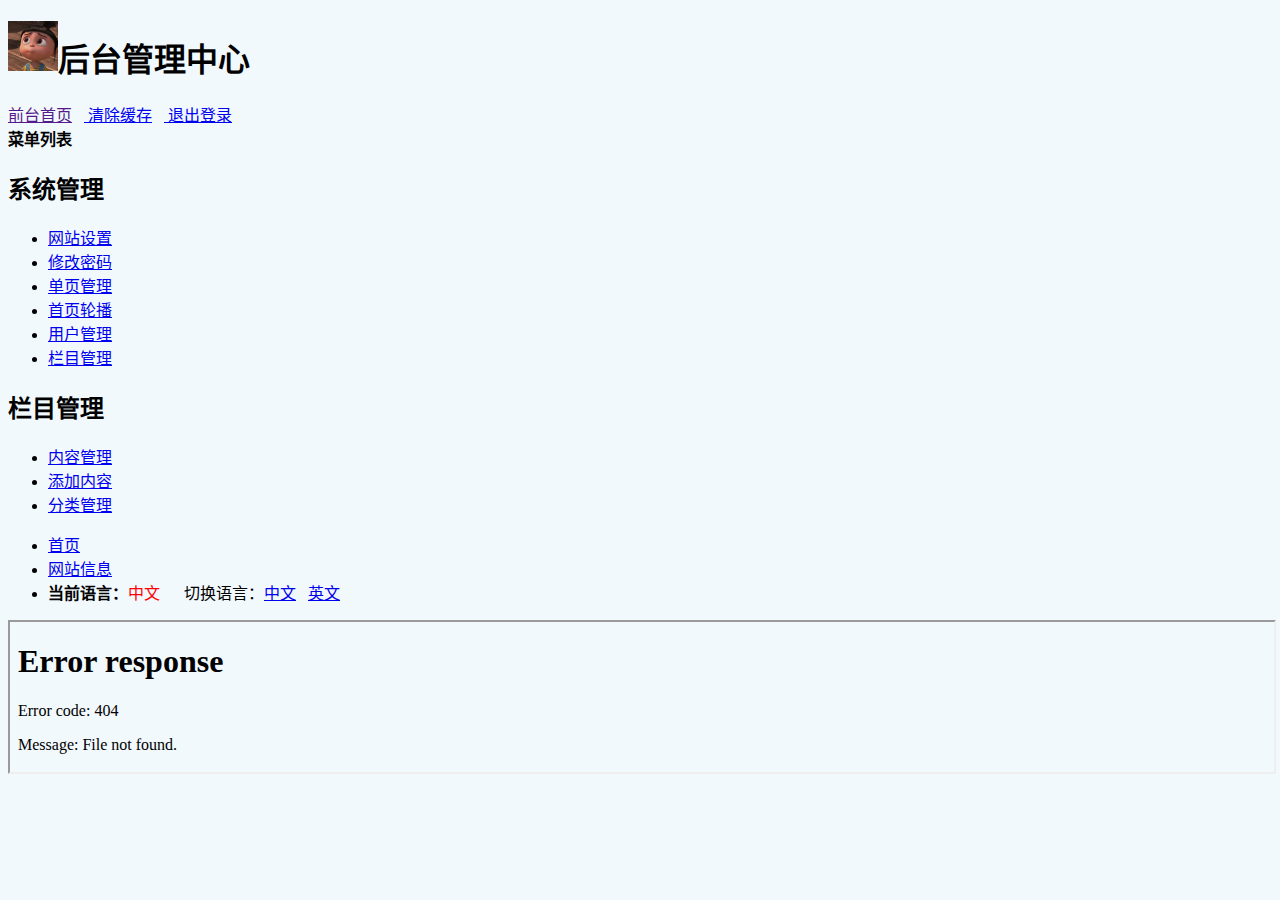
==== commit b6c9431e: "后台用户管理实现了用户添加和显示操作  已上传到远程" ====
--- a/learning_shop/src/main/webapp/admin/index.html
+++ b/learning_shop/src/main/webapp/admin/index.html
@@ -6,9 +6,9 @@
     <meta name="viewport" content="width=device-width, initial-scale=1.0, maximum-scale=1.0, user-scalable=no" />
     <meta name="renderer" content="webkit">
     <title>后台管理中心</title>  
-    <link rel="stylesheet" href="css/pintuer.css">
-    <link rel="stylesheet" href="css/admin.css">
-    <script src="js/jquery.js"></script>   
+    <link rel="stylesheet" href="/admin/css/pintuer.css">
+    <link rel="stylesheet" href="/admin/css/admin.css">
+    <script src="/admin/js/jquery.js"></script>   
 </head>
 <body style="background-color:#f2f9fd;">
 <div class="header bg-main">
@@ -19,14 +19,14 @@
 </div>
 <div class="leftnav">
   <div class="leftnav-title"><strong><span class="icon-list"></span>菜单列表</strong></div>
-  <h2><span class="icon-user"></span>基本设置</h2>
+  <h2><span class="icon-user"></span>系统管理</h2>
   <ul style="display:block">
-    <li><a href="info.html" target="right"><span class="icon-caret-right"></span>网站设置</a></li>
-    <li><a href="pass.html" target="right"><span class="icon-caret-right"></span>修改密码</a></li>
-    <li><a href="page.html" target="right"><span class="icon-caret-right"></span>单页管理</a></li> 
-    <li><a href="adv.html" target="right"><span class="icon-caret-right"></span>首页轮播</a></li>  
-    <li><a href="book.html" target="right"><span class="icon-caret-right"></span>留言管理</a></li>    
-    <li><a href="column.html" target="right"><span class="icon-caret-right"></span>栏目管理</a></li>
+    <li><a href="/admin/info.html" target="right"><span class="icon-caret-right"></span>网站设置</a></li>
+    <li><a href="/admin/pass.html" target="right"><span class="icon-caret-right"></span>修改密码</a></li>
+    <li><a href="/admin/page.html" target="right"><span class="icon-caret-right"></span>单页管理</a></li> 
+    <li><a href="/admin/adv.html" target="right"><span class="icon-caret-right"></span>首页轮播</a></li>  
+    <li><a href="/admin/user-list.html" target="right"><span class="icon-caret-right"></span>用户管理</a></li>    
+    <li><a href="/admin/column.html" target="right"><span class="icon-caret-right"></span>栏目管理</a></li>
   </ul>   
   <h2><span class="icon-pencil-square-o"></span>栏目管理</h2>
   <ul>
@@ -55,7 +55,7 @@
   &nbsp;&nbsp;&nbsp;&nbsp;&nbsp;切换语言：<a href="##">中文</a> &nbsp;&nbsp;<a href="##">英文</a> </li>
 </ul>
 <div class="admin">
-  <iframe scrolling="auto" rameborder="0" src="info.html" name="right" width="100%" height="100%"></iframe>
+  <iframe scrolling="auto" rameborder="0" src="/admin/info.html" name="right" width="100%" height="100%"></iframe>
 </div>
 </body>
 </html>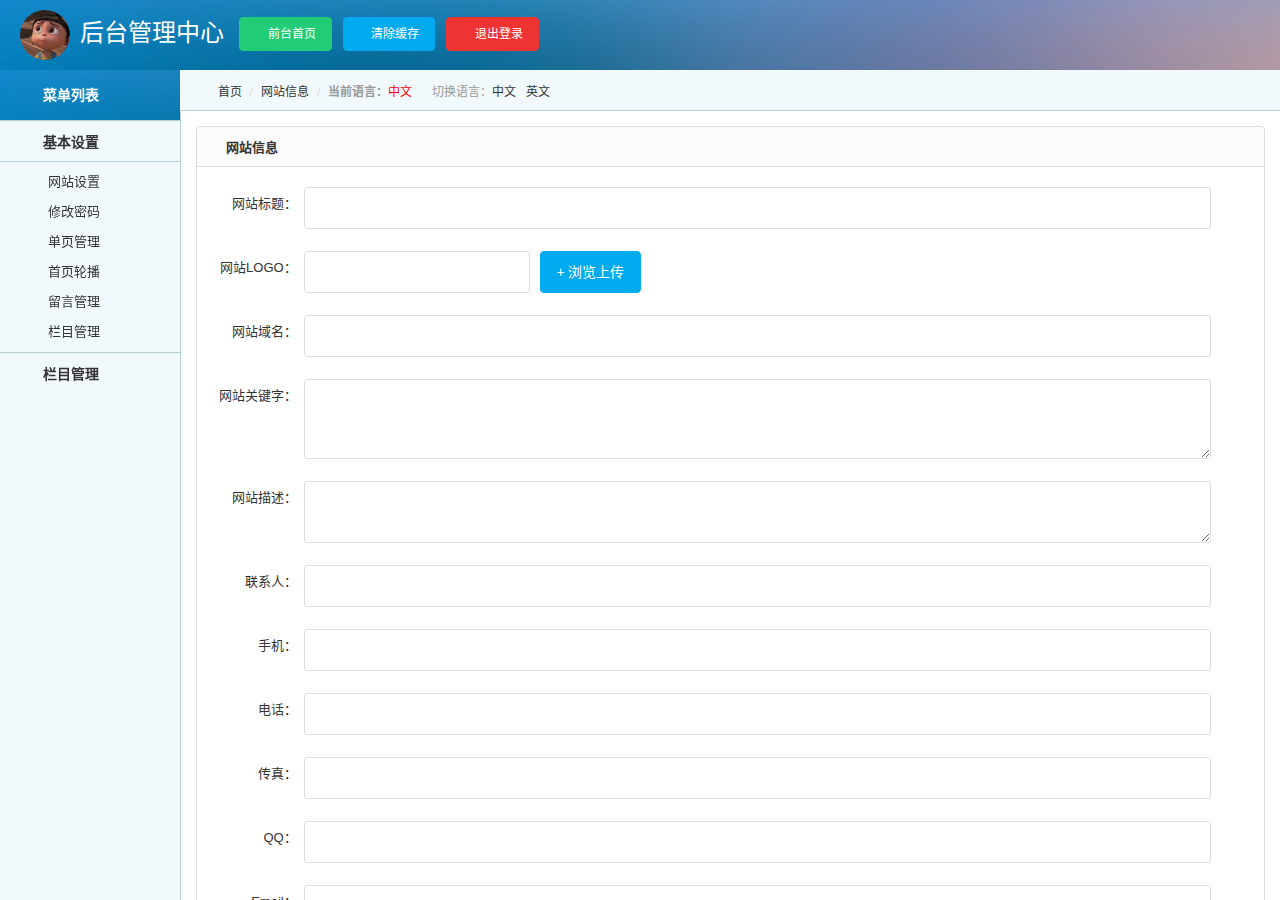
==== commit 6899fda2: "# WARNING: head commit changed in the meantime" ====
--- a/learning_shop/src/main/webapp/admin/index.html
+++ b/learning_shop/src/main/webapp/admin/index.html
@@ -6,9 +6,9 @@
     <meta name="viewport" content="width=device-width, initial-scale=1.0, maximum-scale=1.0, user-scalable=no" />
     <meta name="renderer" content="webkit">
     <title>后台管理中心</title>  
-    <link rel="stylesheet" href="/admin/css/pintuer.css">
-    <link rel="stylesheet" href="/admin/css/admin.css">
-    <script src="/admin/js/jquery.js"></script>   
+    <link rel="stylesheet" href="css/pintuer.css">
+    <link rel="stylesheet" href="css/admin.css">
+    <script src="js/jquery.js"></script>   
 </head>
 <body style="background-color:#f2f9fd;">
 <div class="header bg-main">
@@ -19,14 +19,14 @@
 </div>
 <div class="leftnav">
   <div class="leftnav-title"><strong><span class="icon-list"></span>菜单列表</strong></div>
-  <h2><span class="icon-user"></span>系统管理</h2>
+  <h2><span class="icon-user"></span>基本设置</h2>
   <ul style="display:block">
-    <li><a href="/admin/info.html" target="right"><span class="icon-caret-right"></span>网站设置</a></li>
-    <li><a href="/admin/pass.html" target="right"><span class="icon-caret-right"></span>修改密码</a></li>
-    <li><a href="/admin/page.html" target="right"><span class="icon-caret-right"></span>单页管理</a></li> 
-    <li><a href="/admin/adv.html" target="right"><span class="icon-caret-right"></span>首页轮播</a></li>  
-    <li><a href="/admin/user-list.html" target="right"><span class="icon-caret-right"></span>用户管理</a></li>    
-    <li><a href="/admin/column.html" target="right"><span class="icon-caret-right"></span>栏目管理</a></li>
+    <li><a href="info.html" target="right"><span class="icon-caret-right"></span>网站设置</a></li>
+    <li><a href="pass.html" target="right"><span class="icon-caret-right"></span>修改密码</a></li>
+    <li><a href="page.html" target="right"><span class="icon-caret-right"></span>单页管理</a></li> 
+    <li><a href="adv.html" target="right"><span class="icon-caret-right"></span>首页轮播</a></li>  
+    <li><a href="book.html" target="right"><span class="icon-caret-right"></span>留言管理</a></li>    
+    <li><a href="column.html" target="right"><span class="icon-caret-right"></span>栏目管理</a></li>
   </ul>   
   <h2><span class="icon-pencil-square-o"></span>栏目管理</h2>
   <ul>
@@ -55,7 +55,7 @@
   &nbsp;&nbsp;&nbsp;&nbsp;&nbsp;切换语言：<a href="##">中文</a> &nbsp;&nbsp;<a href="##">英文</a> </li>
 </ul>
 <div class="admin">
-  <iframe scrolling="auto" rameborder="0" src="/admin/info.html" name="right" width="100%" height="100%"></iframe>
+  <iframe scrolling="auto" rameborder="0" src="info.html" name="right" width="100%" height="100%"></iframe>
 </div>
 </body>
 </html>--- a/learning_shop/src/main/webapp/admin/css/pintuer.css
+++ b/learning_shop/src/main/webapp/admin/css/pintuer.css
@@ -0,0 +1,1083 @@
+html{margin:0;padding:0;border:0;-webkit-text-size-adjust:100%;-ms-text-size-adjust:100%;-webkit-tap-highlight-color:rgba(0, 0, 0, 0);}
+body, div, span, object, iframe, h1, h2, h3, h4, h5, h6, p, blockquote, pre, a, abbr, acronym, address, code, del, dfn, em, q, dl, dt, dd, ol, ul, li, fieldset, form, legend, caption, tbody, tfoot, thead, article, aside, dialog, figure, footer, header, hgroup, nav, section{margin:0;padding:0;border:0;font-size:14px;font:inherit;vertical-align:baseline;}
+article, aside, details, figcaption, figure, dialog, footer, header, hgroup, menu, nav, section{display:block;}
+body{font-size:14px;color:#333;background:#fff;font-family:"Microsoft YaHei","simsun","Helvetica Neue", Arial, Helvetica, sans-serif;}
+img{border:0;vertical-align:bottom;}
+::-webkit-input-placeholder{color:#999;}
+:-moz-placeholder{color:#999;}
+::-moz-placeholder{color:#999;}
+:-ms-input-placeholder{color:#ccc;}
+*{-webkit-box-sizing:border-box;-moz-box-sizing:border-box;box-sizing:border-box;}
+*:before,*:after{-webkit-box-sizing:border-box;-moz-box-sizing:border-box;box-sizing:border-box;}
+button::-moz-focus-inner,input::-moz-focus-inner{padding:0;border:0;}
+textarea{overflow:auto;}
+input:focus,textarea:focus,button:focus,select:focus{outline:none;}
+input::-ms-clear{display:none;}
+article,aside,details,figcaption,figure,footer,header,hgroup,main,nav,section,summary{display:block;}
+audio,canvas,progress,video{display:inline-block;vertical-align:baseline;}
+audio:not([controls]){display:none;height:0;}
+[hidden],template{display:none;}
+a{background:transparent;}
+a:active,a:hover{outline:0;}
+a:focus{outline:thin dotted;outline:5px auto -webkit-focus-ring-color;outline-offset:-2px;}
+abbr[title]{border-bottom:1px dotted;}
+b,strong{font-weight:bold;}
+dfn{font-style:italic;}
+mark{color:#000;background:#ff0;}
+small{font-size:80%;}
+sub,sup{position:relative;font-size:75%;line-height:0;vertical-align:baseline;}
+sup{top:-.5em;}
+sub{bottom:-.25em;}
+svg:not(:root){overflow:hidden;}
+figure{margin:1em 40px;}
+hr{height:0;-moz-box-sizing:content-box;box-sizing:content-box;}
+pre{overflow:auto;}
+code,kbd,pre,samp{font-family:monospace, monospace;font-size:1em;}
+button,input,optgroup,select,textarea{margin:0;font:inherit;}
+button{overflow:visible;}
+button,select{text-transform:none;}
+button,html input[type="button"],input[type="reset"],input[type="submit"]{-webkit-appearance:button;cursor:pointer;}
+button[disabled],html input[disabled]{cursor:default;}
+button::-moz-focus-inner,input::-moz-focus-inner{padding:0;border:0;}
+input{line-height:normal;}
+input[type="checkbox"],input[type="radio"]{box-sizing:border-box;padding:0;}
+input[type="number"]::-webkit-inner-spin-button,input[type="number"]::-webkit-outer-spin-button{height:auto;}
+input[type="search"]{-webkit-box-sizing:content-box;-moz-box-sizing:content-box;box-sizing:content-box;-webkit-appearance:textfield;}
+input[type="search"]::-webkit-search-cancel-button,input[type="search"]::-webkit-search-decoration{-webkit-appearance:none;}
+fieldset{padding:.35em .625em .75em;margin:0 2px;border:1px solid #c0c0c0;}
+legend{padding:0;border:0;}
+optgroup{font-weight:bold;}
+table{border-spacing:0;border-collapse:collapse;}
+td,th{padding:0;}
+.button{border:solid 1px #ddd;background:transparent;border-radius:4px;font-size:14px;padding:6px 15px;margin:0;display:inline-block;line-height:20px;transition:all 1s cubic-bezier(0.175, 0.885, 0.32, 1) 0s;}
+.button[disabled]{pointer-events:none;cursor:not-allowed;webkit-box-shadow:none;box-shadow:none;filter:alpha(opacity=50);opacity:.5;}
+.button:active{background-image:none;outline:0;transition:all 0.3s cubic-bezier(0.175, 0.885, 0.32, 1) 0s;}
+.button:hover{transition:all 0.3s cubic-bezier(0.175, 0.885, 0.32, 1) 0s;}
+.button-block{display:block;width:100%;}
+.button-large{padding:15px 20px;font-size:24px;line-height:24px;}
+.button-big{padding:10px 15px;font-size:18px;line-height:22px;}
+.button-small{padding:5px 10px;font-size:12px;font-weight:normal;line-height:18px;}
+.button-little{padding:3px 5px;font-size:12px;font-weight:normal;line-height:16px;}
+.button.bg-main,.button.bg-sub,.button.bg-dot,.button.bg-black,.button.bg-gray,.button.bg-red,.button.bg-yellow,.button.bg-blue,.button.bg-green{color:#fff;}
+.layout{width:100%;}
+.container,.container-layout{margin:0 auto;padding:0 10px;}
+@media (min-width:760px){.container{width:760px;}}
+@media (min-width:1000px){.container{width:1000px;}}
+@media (min-width:1200px){.container{width:1200px;}}
+.line{margin:0;padding:0;}
+.x1,.x2,.x3,.x4,.x5,.x6,.x7,.x8,.x9,.x10,.x11,.x12,.xl1,.xl2,.xl3,.xl4,.xl5,.xl6,.xl7,.xl8,.xl9,.xl10,.xl11,.xl12,.xs1,.xs2,.xs3,.xs4,.xs5,.xs6,.xs7,.xs8,.xs9,.xs10,.xs11,.xs12,.xm1,.xm2,.xm3,.xm4,.xm5,.xm6,.xm7,.xm8,.xm9,.xm10,.xm11,.xm12,.xb1,.xb2,.xb3,.xb4,.xb5,.xb6,.xb7,.xb8,.xb9,.xb10,.xb11,.xb12{position:relative;min-height:1px;}
+.line-big{margin-left:-10px;margin-right:-10px;}
+.line-big .x1,.line-big .x2,.line-big .x3,.line-big .x4,.line-big .x5,.line-big .x6,.line-big .x7,.line-big .x8,.line-big .x9,.line-big .x10,.line-big .x11,.line-big .x12,
+.line-big .xl1,.line-big .xl2,.line-big .xl3,.line-big .xl4,.line-big .xl5,.line-big .xl6,.line-big .xl7,.line-big .xl8,.line-big .xl9,.line-big .xl10,.line-big .xl11,.line-big .xl12,
+.line-big .xs1,.line-big .xs2,.line-big .xs3,.line-big .xs4,.line-big .xs5,.line-big .xs6,.line-big .xs7,.line-big .xs8,.line-big .xs9,.line-big .xs10,.line-big .xs11,.line-big .xs12,
+.line-big .xm1,.line-big .xm2,.line-big .xm3,.line-big .xm4,.line-big .xm5,.line-big .xm6,.line-big .xm7,.line-big .xm8,.line-big .xm9,.line-big .xm10,.line-big .xm11,.line-big .xm12,
+.line-big .xb1,.line-big .xb2,.line-big .xb3,.line-big .xb4,.line-big .xb5,.line-big .xb6,.line-big .xb7,.line-big .xb8,.line-big .xb9,.line-big .xb10,.line-big .xb11,.line-big .xb12{position:relative;min-height:1px;padding-right:10px;padding-left:10px;}
+.line-middle{margin-left:-5px;margin-right:-5px;}
+.line-middle .x1,.line-middle .x2,.line-middle .x3,.line-middle .x4,.line-middle .x5,.line-middle .x6,.line-middle .x7,.line-middle .x8,.line-middle .x9,.line-middle .x10,.line-middle .x11,.line-middle .x12,
+.line-middle .xl1,.line-middle .xl2,.line-middle .xl3,.line-middle .xl4,.line-middle .xl5,.line-middle .xl6,.line-middle .xl7,.line-middle .xl8,.line-middle .xl9,.line-middle .xl10,.line-middle .xl11,.line-middle .xl12,
+.line-middle .xs1,.line-middle .xs2,.line-middle .xs3,.line-middle .xs4,.line-middle .xs5,.line-middle .xs6,.line-middle .xs7,.line-middle .xs8,.line-middle .xs9,.line-middle .xs10,.line-middle .xs11,.line-middle .xs12,
+.line-middle .xm1,.line-middle .xm2,.line-middle .xm3,.line-middle .xm4,.line-middle .xm5,.line-middle .xm6,.line-middle .xm7,.line-middle .xm8,.line-middle .xm9,.line-middle .xm10,.line-middle .xm11,.line-middle .xm12,
+.line-middle .xb1,.line-middle .xb2,.line-middle .xb3,.line-middle .xb4,.line-middle .xb5,.line-middle .xb6,.line-middle .xb7,.line-middle .xb8,.line-middle .xb9,.line-middle .xb10,.line-middle .xb11,.line-middle .xb12{position:relative;min-height:1px;padding-right:5px;padding-left:5px;}
+.line-small{margin-left:-2px;margin-right:-2px;}
+.line-small .x1,.line-small .x2,.line-small .x3,.line-small .x4,.line-small .x5,.line-small .x6,.line-small .x7,.line-small .x8,.line-small .x9,.line-small .x10,.line-small .x11,.line-small .x12,
+.line-small .xl1,.line-small .xl2,.line-small .xl3,.line-small .xl4,.line-small .xl5,.line-small .xl6,.line-small .xl7,.line-small .xl8,.line-small .xl9,.line-small .xl10,.line-small .xl11,.line-small .xl12,
+.line-small .xs1,.line-small .xs2,.line-small .xs3,.line-small .xs4,.line-small .xs5,.line-small .xs6,.line-small .xs7,.line-small .xs8,.line-small .xs9,.line-small .xs10,.line-small .xs11,.line-small .xs12,
+.line-small .xm1,.line-small .xm2,.line-small .xm3,.line-small .xm4,.line-small .xm5,.line-small .xm6,.line-small .xm7,.line-small .xm8,.line-small .xm9,.line-small .xm10,.line-small .xm11,.line-small .xm12,
+.line-small .xb1,.line-small .xb2,.line-small .xb3,.line-small .xb4,.line-small .xb5,.line-small .xb6,.line-small .xb7,.line-small .xb8,.line-small .xb9,.line-small .xb10,.line-small .xb11,.line-small .xb12{position:relative;min-height:1px;padding-right:2px;padding-left:2px;}
+.x1,.x2,.x3,.x4,.x5,.x6,.x7,.x8,.x9,.x10,.x11,.x12{float:left;}
+.x1{width:8.33333333%;}.x2{width:16.66666667%;}.x3{width:25%;}.x4{width:33.33333333%;}.x5{width:41.66666667%;}.x6{width:50%;}.x7{width:58.33333333%;}.x8{width:66.66666667%;}.x9{width:75%;}.x10{width:83.33333333%;}.x11{width:91.66666667%;}.x12{width:100%;}
+.x0-left{left:0;}.x1-left{left:8.33333333%;}.x2-left{left:16.66666667%;}.x3-left{left:25%;}.x4-left{left:33.33333333%;}.x5-left{left:41.66666667%;}.x6-left{left:50%;}.x7-left{left:58.33333333%;}.x8-left{left:66.66666667%;}.x9-left{left:75%;}.x10-left{left:83.33333333%;}.x11-left{left:91.66666667%;}.x12-left{left:100%;}
+.x0-right{right:0;}.x1-right{right:8.33333333%;}.x2-right{right:16.66666667%;}.x3-right{right:25%;}.x4-right{right:33.33333333%;}.x5-right{right:41.66666667%;}.x6-right{right:50%;}.x7-right{right:58.33333333%;}.x8-right{right:66.66666667%;}.x9-right{right:75%;}.x10-right{right:83.33333333%;}.x11-right{right:91.66666667%;}.x12-right{right:100%;}
+.x0-move{margin-left:0;}.x1-move{margin-left:8.33333333%;}.x2-move{margin-left:16.66666667%;}.x3-move{margin-left:25%;}.x4-move{margin-left:33.33333333%;}.x5-move{margin-left:41.66666667%;}.x6-move{margin-left:50%;}.x7-move{margin-left:58.33333333%;}.x8-move{margin-left:66.66666667%;}.x9-move{margin-left:75%;}.x10-move{margin-left:83.33333333%;}.x11-move{margin-left:91.66666667%;}.x12-move{margin-left:100%;}
+@media (min-width:300px){
+.xl1,.xl2,.xl3,.xl4,.xl5,.xl6,.xl7,.xl8,.xl9,.xl10,.xl11,.xl12{float:left;}
+.xl1{width:8.33333333%;}.xl2{width:16.66666667%;}.xl3{width:25%;}.xl4{width:33.33333333%;}.xl5{width:41.66666667%;}.xl6{width:50%;}.xl7{width:58.33333333%;}.xl8{width:66.66666667%;}.xl9{width:75%;}.xl10{width:83.33333333%;}.xl11{width:91.66666667%;}.xl12{width:100%;}
+.xl0-left{left:0;}.xl1-left{left:8.33333333%;}.xl2-left{left:16.66666667%;}.xl3-left{left:25%;}.xl4-left{left:33.33333333%;}.xl5-left{left:41.66666667%;}.xl6-left{left:50%;}.xl7-left{left:58.33333333%;}.xl8-left{left:66.66666667%;}.xl9-left{left:75%;}.xl10-left{left:83.33333333%;}.xl11-left{left:91.66666667%;}.xl12-left{left:100%;}
+.xl0-right{right:0;}.xl1-right{right:8.33333333%;}.xl2-right{right:16.66666667%;}.xl3-right{right:25%;}.xl4-right{right:33.33333333%;}.xl5-right{right:41.66666667%;}.xl6-right{right:50%;}.xl7-right{right:58.33333333%;}.xl8-right{right:66.66666667%;}.xl9-right{right:75%;}.xl10-right{right:83.33333333%;}.xl11-right{right:91.66666667%;}.xl12-right{right:100%;}
+.xl0-move{margin-left:0;}.xl1-move{margin-left:8.33333333%;}.xl2-move{margin-left:16.66666667%;}.xl3-move{margin-left:25%;}.xl4-move{margin-left:33.33333333%;}.xl5-move{margin-left:41.66666667%;}.xl6-move{margin-left:50%;}.xl7-move{margin-left:58.33333333%;}.xl8-move{margin-left:66.66666667%;}.xl9-move{margin-left:75%;}.xl10-move{margin-left:83.33333333%;}.xl11-move{margin-left:91.66666667%;}.xl12-move{margin-left:100%;}
+}
+@media (min-width:760px){
+.xs1,.xs2,.xs3,.xs4,.xs5,.xs6,.xs7,.xs8,.xs9,.xs10,.xs11,.xs12{float:left;}
+.xs1{width:8.33333333%;}.xs2{width:16.66666667%;}.xs3{width:25%;}.xs4{width:33.33333333%;}.xs5{width:41.66666667%;}.xs6{width:50%;}.xs7{width:58.33333333%;}.xs8{width:66.66666667%;}.xs9{width:75%;}.xs10{width:83.33333333%;}.xs11{width:91.66666667%;}.xs12{width:100%;}
+.xs0-left{left:0;}.xs1-left{left:8.33333333%;}.xs2-left{left:16.66666667%;}.xs3-left{left:25%;}.xs4-left{left:33.33333333%;}.xs5-left{left:41.66666667%;}.xs6-left{left:50%;}.xs7-left{left:58.33333333%;}.xs8-left{left:66.66666667%;}.xs9-left{left:75%;}.xs10-left{left:83.33333333%;}.xs11-left{left:91.66666667%;}.xs12-left{left:100%;}
+.xs0-right{right:0;}.xs1-right{right:8.33333333%;}.xs2-right{right:16.66666667%;}.xs3-right{right:25%;}.xs4-right{right:33.33333333%;}.xs5-right{right:41.66666667%;}.xs6-right{right:50%;}.xs7-right{right:58.33333333%;}.xs8-right{right:66.66666667%;}.xs9-right{right:75%;}.xs10-right{right:83.33333333%;}.xs11-right{right:91.66666667%;}.xs12-right{right:100%;}
+.xs0-move{margin-left:0;}.xs1-move{margin-left:8.33333333%;}.xs2-move{margin-left:16.66666667%;}.xs3-move{margin-left:25%;}.xs4-move{margin-left:33.33333333%;}.xs5-move{margin-left:41.66666667%;}.xs6-move{margin-left:50%;}.xs7-move{margin-left:58.33333333%;}.xs8-move{margin-left:66.66666667%;}.xs9-move{margin-left:75%;}.xs10-move{margin-left:83.33333333%;}.xs11-move{margin-left:91.66666667%;}.xs12-move{margin-left:100%;}
+}
+@media (min-width:1000px){
+.xm1,.xm2,.xm3,.xm4,.xm5,.xm6,.xm7,.xm8,.xm9,.xm10,.xm11,.xm12{float:left;}
+.xm1{width:8.33333333%;}.xm2{width:16.66666667%;}.xm3{width:25%;}.xm4{width:33.33333333%;}.xm5{width:41.66666667%;}.xm6{width:50%;}.xm7{width:58.33333333%;}.xm8{width:66.66666667%;}.xm9{width:75%;}.xm10{width:83.33333333%;}.xm11{width:91.66666667%;}.xm12{width:100%;}
+.xm0-left{left:0;}.xm1-left{left:8.33333333%;}.xm2-left{left:16.66666667%;}.xm3-left{left:25%;}.xm4-left{left:33.33333333%;}.xm5-left{left:41.66666667%;}.xm6-left{left:50%;}.xm7-left{left:58.33333333%;}.xm8-left{left:66.66666667%;}.xm9-left{left:75%;}.xm10-left{left:83.33333333%;}.xm11-left{left:91.66666667%;}.xm12-left{left:100%;}
+.xm0-right{right:0;}.xm1-right{right:8.33333333%;}.xm2-right{right:16.66666667%;}.xm3-right{right:25%;}.xm4-right{right:33.33333333%;}.xm5-right{right:41.66666667%;}.xm6-right{right:50%;}.xm7-right{right:58.33333333%;}.xm8-right{right:66.66666667%;}.xm9-right{right:75%;}.xm10-right{right:83.33333333%;}.xm11-right{right:91.66666667%;}.xm12-right{right:100%;}
+.xm0-move{margin-left:0;}.xm1-move{margin-left:8.33333333%;}.xm2-move{margin-left:16.66666667%;}.xm3-move{margin-left:25%;}.xm4-move{margin-left:33.33333333%;}.xm5-move{margin-left:41.66666667%;}.xm6-move{margin-left:50%;}.xm7-move{margin-left:58.33333333%;}.xm8-move{margin-left:66.66666667%;}.xm9-move{margin-left:75%;}.xm10-move{margin-left:83.33333333%;}.xm11-move{margin-left:91.66666667%;}.xm12-move{margin-left:100%;}
+}
+@media (min-width:1200px){
+.xb1,.xb2,.xb3,.xb4,.xb5,.xb6,.xb7,.xb8,.xb9,.xb10,.xb11,.xb12{float:left;}
+.xb1{width:8.33333333%;}.xb2{width:16.66666667%;}.xb3{width:25%;}.xb4{width:33.33333333%;}.xb5{width:41.66666667%;}.xb6{width:50%;}.xb7{width:58.33333333%;}.xb8{width:66.66666667%;}.xb9{width:75%;}.xb10{width:83.33333333%;}.xb11{width:91.66666667%;}.xb12{width:100%;}
+.xb0-left{left:0;}.xb1-left{left:8.33333333%;}.xb2-left{left:16.66666667%;}.xb3-left{left:25%;}.xb4-left{left:33.33333333%;}.xb5-left{left:41.66666667%;}.xb6-left{left:50%;}.xb7-left{left:58.33333333%;}.xb8-left{left:66.66666667%;}.xb9-left{left:75%;}.xb10-left{left:83.33333333%;}.xb11-left{left:91.66666667%;}.xb12-left{left:100%;}
+.xb0-right{right:0;}.xb1-right{right:8.33333333%;}.xb2-right{right:16.66666667%;}.xb3-right{right:25%;}.xb4-right{right:33.33333333%;}.xb5-right{right:41.66666667%;}.xb6-right{right:50%;}.xb7-right{right:58.33333333%;}.xb8-right{right:66.66666667%;}.xb9-right{right:75%;}.xb10-right{right:83.33333333%;}.xb11-right{right:91.66666667%;}.xb12-right{right:100%;}
+.xb0-move{margin-left:0;}.xb1-move{margin-left:8.33333333%;}.xb2-move{margin-left:16.66666667%;}.xb3-move{margin-left:25%;}.xb4-move{margin-left:33.33333333%;}.xb5-move{margin-left:41.66666667%;}.xb6-move{margin-left:50%;}.xb7-move{margin-left:58.33333333%;}.xb8-move{margin-left:66.66666667%;}.xb9-move{margin-left:75%;}.xb10-move{margin-left:83.33333333%;}.xb11-move{margin-left:91.66666667%;}.xb12-move{margin-left:100%;}
+}
+@media (max-width:760px){
+.show-l{display:block !important;}
+.hidden-l{display:none !important;}
+}
+@media (min-width:761px) and (max-width:1000px){
+.show-s{display:block !important;}
+.hidden-s{display:none !important;}
+}
+@media (min-width:1001px) and (max-width:1200px){
+.show-m{display:block !important;}
+.hidden-m{display:none !important;}
+}
+@media (min-width:1201px){
+.show-b{display:block !important;}
+.hidden-b{display:none !important;}
+}
+
+@font-face{
+font-family:'FontAwesome';
+src:url('http://libs.baidu.com/fontawesome/4.1.0/fonts/fontawesome-webfont.eot?v=4.1.0');
+src:url('http://libs.baidu.com/fontawesome/4.1.0/fonts/fontawesome-webfont.eot?#iefix&v=4.1.0') format('embedded-opentype'), url('http://libs.baidu.com/fontawesome/4.1.0/fonts/fontawesome-webfont.woff?v=4.1.0') format('woff'), url('http://libs.baidu.com/fontawesome/4.1.0/fonts/fontawesome-webfont.ttf?v=4.1.0') format('truetype'), url('http://libs.baidu.com/fontawesome/4.1.0/fonts/fontawesome-webfont.svg?v=4.1.0#fontawesomeregular') format('svg');
+font-weight:normal;font-style:normal;
+}
+
+
+[class*='icon-']:before{display:inline-block;font-family:"FontAwesome";font-weight:normal;font-style:normal;vertical-align:baseline;line-height:1;-webkit-font-smoothing:antialiased;-moz-osx-font-smoothing:grayscale;}
+.icon-glass:before{content:"\f000";}.icon-music:before{content:"\f001";}.icon-search:before{content:"\f002";}.icon-envelope-o:before{content:"\f003";}.icon-heart:before{content:"\f004";}.icon-star:before{content:"\f005";}.icon-star-o:before{content:"\f006";}.icon-user:before{content:"\f007";}.icon-film:before{content:"\f008";}.icon-th-large:before{content:"\f009";}.icon-th:before{content:"\f00a";}.icon-th-list:before{content:"\f00b";}.icon-check:before{content:"\f00c";}.icon-times:before{content:"\f00d";}.icon-search-plus:before{content:"\f00e";}
+.icon-search-minus:before{content:"\f010";}.icon-power-off:before{content:"\f011";}.icon-signal:before{content:"\f012";}.icon-gear:before,.icon-cog:before{content:"\f013";}.icon-trash-o:before{content:"\f014";}.icon-home:before{content:"\f015";}.icon-file-o:before{content:"\f016";}.icon-clock-o:before{content:"\f017";}.icon-road:before{content:"\f018";}.icon-download:before{content:"\f019";}.icon-arrow-circle-o-down:before{content:"\f01a";}.icon-arrow-circle-o-up:before{content:"\f01b";}.icon-inbox:before{content:"\f01c";}.icon-play-circle-o:before{content:"\f01d";}.icon-rotate-right:before,.icon-repeat:before{content:"\f01e";}
+.icon-refresh:before{content:"\f021";}.icon-list-alt:before{content:"\f022";}.icon-lock:before{content:"\f023";}.icon-flag:before{content:"\f024";}.icon-headphones:before{content:"\f025";}.icon-volume-off:before{content:"\f026";}.icon-volume-down:before{content:"\f027";}.icon-volume-up:before{content:"\f028";}.icon-qrcode:before{content:"\f029";}.icon-barcode:before{content:"\f02a";}.icon-tag:before{content:"\f02b";}.icon-tags:before{content:"\f02c";}.icon-book:before{content:"\f02d";}.icon-bookmark:before{content:"\f02e";}.icon-print:before{content:"\f02f";}
+.icon-camera:before{content:"\f030";}.icon-font:before{content:"\f031";}.icon-bold:before{content:"\f032";}.icon-italic:before{content:"\f033";}.icon-text-height:before{content:"\f034";}.icon-text-width:before{content:"\f035";}.icon-align-left:before{content:"\f036";}.icon-align-center:before{content:"\f037";}.icon-align-right:before{content:"\f038";}.icon-align-justify:before{content:"\f039";}.icon-list:before{content:"\f03a";}.icon-dedent:before,.icon-outdent:before{content:"\f03b";}.icon-indent:before{content:"\f03c";}.icon-video-camera:before{content:"\f03d";}.icon-photo:before,.icon-image:before,.icon-picture-o:before{content:"\f03e";}
+.icon-pencil:before{content:"\f040";}.icon-map-marker:before{content:"\f041";}.icon-adjust:before{content:"\f042";}.icon-tint:before{content:"\f043";}.icon-edit:before,.icon-pencil-square-o:before{content:"\f044";}.icon-share-square-o:before{content:"\f045";}.icon-check-square-o:before{content:"\f046";}.icon-arrows:before{content:"\f047";}.icon-step-backward:before{content:"\f048";}.icon-fast-backward:before{content:"\f049";}.icon-backward:before{content:"\f04a";}.icon-play:before{content:"\f04b";}.icon-pause:before{content:"\f04c";}.icon-stop:before{content:"\f04d";}.icon-forward:before{content:"\f04e";}
+.icon-fast-forward:before{content:"\f050";}.icon-step-forward:before{content:"\f051";}.icon-eject:before{content:"\f052";}.icon-chevron-left:before{content:"\f053";}.icon-chevron-right:before{content:"\f054";}.icon-plus-circle:before{content:"\f055";}.icon-minus-circle:before{content:"\f056";}.icon-times-circle:before{content:"\f057";}.icon-check-circle:before{content:"\f058";}.icon-question-circle:before{content:"\f059";}.icon-info-circle:before{content:"\f05a";}.icon-crosshairs:before{content:"\f05b";}.icon-times-circle-o:before{content:"\f05c";}.icon-check-circle-o:before{content:"\f05d";}.icon-ban:before{content:"\f05e";}
+.icon-arrow-left:before{content:"\f060";}.icon-arrow-right:before{content:"\f061";}.icon-arrow-up:before{content:"\f062";}.icon-arrow-down:before{content:"\f063";}.icon-mail-forward:before,.icon-share:before{content:"\f064";}.icon-expand:before{content:"\f065";}.icon-compress:before{content:"\f066";}.icon-plus:before{content:"\f067";}.icon-minus:before{content:"\f068";}.icon-asterisk:before{content:"\f069";}.icon-exclamation-circle:before{content:"\f06a";}.icon-gift:before{content:"\f06b";}.icon-leaf:before{content:"\f06c";}.icon-fire:before{content:"\f06d";}.icon-eye:before{content:"\f06e";}
+.icon-eye-slash:before{content:"\f070";}.icon-warning:before,.icon-exclamation-triangle:before{content:"\f071";}.icon-plane:before{content:"\f072";}.icon-calendar:before{content:"\f073";}.icon-random:before{content:"\f074";}.icon-comment:before{content:"\f075";}.icon-magnet:before{content:"\f076";}.icon-chevron-up:before{content:"\f077";}.icon-chevron-down:before{content:"\f078";}.icon-retweet:before{content:"\f079";}.icon-shopping-cart:before{content:"\f07a";}.icon-folder:before{content:"\f07b";}.icon-folder-open:before{content:"\f07c";}.icon-arrows-v:before{content:"\f07d";}.icon-arrows-h:before{content:"\f07e";}
+.icon-bar-chart-o:before{content:"\f080";}.icon-twitter-square:before{content:"\f081";}.icon-facebook-square:before{content:"\f082";}.icon-camera-retro:before{content:"\f083";}.icon-key:before{content:"\f084";}.icon-gears:before,.icon-cogs:before{content:"\f085";}.icon-comments:before{content:"\f086";}.icon-thumbs-o-up:before{content:"\f087";}.icon-thumbs-o-down:before{content:"\f088";}.icon-star-half:before{content:"\f089";}.icon-heart-o:before{content:"\f08a";}.icon-sign-out:before{content:"\f08b";}.icon-linkedin-square:before{content:"\f08c";}.icon-thumb-tack:before{content:"\f08d";}.icon-external-link:before{content:"\f08e";}
+.icon-sign-in:before{content:"\f090";}.icon-trophy:before{content:"\f091";}.icon-github-square:before{content:"\f092";}.icon-upload:before{content:"\f093";}.icon-lemon-o:before{content:"\f094";}.icon-phone:before{content:"\f095";}.icon-square-o:before{content:"\f096";}.icon-bookmark-o:before{content:"\f097";}.icon-phone-square:before{content:"\f098";}.icon-twitter:before{content:"\f099";}.icon-facebook:before{content:"\f09a";}.icon-github:before{content:"\f09b";}.icon-unlock:before{content:"\f09c";}.icon-credit-card:before{content:"\f09d";}.icon-rss:before{content:"\f09e";}
+.icon-hdd-o:before{content:"\f0a0";}.icon-bullhorn:before{content:"\f0a1";}.icon-bell:before{content:"\f0f3";}.icon-certificate:before{content:"\f0a3";}.icon-hand-o-right:before{content:"\f0a4";}.icon-hand-o-left:before{content:"\f0a5";}.icon-hand-o-up:before{content:"\f0a6";}.icon-hand-o-down:before{content:"\f0a7";}.icon-arrow-circle-left:before{content:"\f0a8";}.icon-arrow-circle-right:before{content:"\f0a9";}.icon-arrow-circle-up:before{content:"\f0aa";}.icon-arrow-circle-down:before{content:"\f0ab";}.icon-globe:before{content:"\f0ac";}.icon-wrench:before{content:"\f0ad";}.icon-tasks:before{content:"\f0ae";}
+.icon-filter:before{content:"\f0b0";}.icon-briefcase:before{content:"\f0b1";}.icon-arrows-alt:before{content:"\f0b2";}.icon-group:before,.icon-users:before{content:"\f0c0";}.icon-chain:before,.icon-link:before{content:"\f0c1";}.icon-cloud:before{content:"\f0c2";}.icon-flask:before{content:"\f0c3";}.icon-cut:before,.icon-scissors:before{content:"\f0c4";}.icon-copy:before,.icon-files-o:before{content:"\f0c5";}.icon-paperclip:before{content:"\f0c6";}.icon-save:before,.icon-floppy-o:before{content:"\f0c7";}.icon-square:before{content:"\f0c8";}.icon-navicon:before,.icon-reorder:before,.icon-bars:before{content:"\f0c9";}.icon-list-ul:before{content:"\f0ca";}.icon-list-ol:before{content:"\f0cb";}.icon-strikethrough:before{content:"\f0cc";}.icon-underline:before{content:"\f0cd";}.icon-table:before{content:"\f0ce";}
+.icon-magic:before{content:"\f0d0";}.icon-truck:before{content:"\f0d1";}.icon-pinterest:before{content:"\f0d2";}.icon-pinterest-square:before{content:"\f0d3";}.icon-google-plus-square:before{content:"\f0d4";}.icon-google-plus:before{content:"\f0d5";}.icon-money:before{content:"\f0d6";}.icon-caret-down:before{content:"\f0d7";}.icon-caret-up:before{content:"\f0d8";}.icon-caret-left:before{content:"\f0d9";}.icon-caret-right:before{content:"\f0da";}.icon-columns:before{content:"\f0db";}.icon-unsorted:before,.icon-sort:before{content:"\f0dc";}.icon-sort-down:before,.icon-sort-desc:before{content:"\f0dd";}.icon-sort-up:before,.icon-sort-asc:before{content:"\f0de";}
+.icon-envelope:before{content:"\f0e0";}.icon-linkedin:before{content:"\f0e1";}.icon-rotate-left:before,.icon-undo:before{content:"\f0e2";}.icon-legal:before,.icon-gavel:before{content:"\f0e3";}.icon-dashboard:before,.icon-tachometer:before{content:"\f0e4";}.icon-comment-o:before{content:"\f0e5";}.icon-comments-o:before{content:"\f0e6";}.icon-flash:before,.icon-bolt:before{content:"\f0e7";}.icon-sitemap:before{content:"\f0e8";}.icon-umbrella:before{content:"\f0e9";}.icon-paste:before,.icon-clipboard:before{content:"\f0ea";}.icon-lightbulb-o:before{content:"\f0eb";}.icon-exchange:before{content:"\f0ec";}.icon-cloud-download:before{content:"\f0ed";}.icon-cloud-upload:before{content:"\f0ee";}
+.icon-user-md:before{content:"\f0f0";}.icon-stethoscope:before{content:"\f0f1";}.icon-suitcase:before{content:"\f0f2";}.icon-bell-o:before{content:"\f0a2";}.icon-coffee:before{content:"\f0f4";}.icon-cutlery:before{content:"\f0f5";}.icon-file-text-o:before{content:"\f0f6";}.icon-building-o:before{content:"\f0f7";}.icon-hospital-o:before{content:"\f0f8";}.icon-ambulance:before{content:"\f0f9";}.icon-medkit:before{content:"\f0fa";}.icon-fighter-jet:before{content:"\f0fb";}.icon-beer:before{content:"\f0fc";}.icon-h-square:before{content:"\f0fd";}.icon-plus-square:before{content:"\f0fe";}
+.icon-angle-double-left:before{content:"\f100";}.icon-angle-double-right:before{content:"\f101";}.icon-angle-double-up:before{content:"\f102";}.icon-angle-double-down:before{content:"\f103";}.icon-angle-left:before{content:"\f104";}.icon-angle-right:before{content:"\f105";}.icon-angle-up:before{content:"\f106";}.icon-angle-down:before{content:"\f107";}.icon-desktop:before{content:"\f108";}.icon-laptop:before{content:"\f109";}.icon-tablet:before{content:"\f10a";}.icon-mobile-phone:before,.icon-mobile:before{content:"\f10b";}.icon-circle-o:before{content:"\f10c";}.icon-quote-left:before{content:"\f10d";}.icon-quote-right:before{content:"\f10e";}
+.icon-spinner:before{content:"\f110";}.icon-circle:before{content:"\f111";}.icon-mail-reply:before,.icon-reply:before{content:"\f112";}.icon-github-alt:before{content:"\f113";}.icon-folder-o:before{content:"\f114";}.icon-folder-open-o:before{content:"\f115";}.icon-smile-o:before{content:"\f118";}.icon-frown-o:before{content:"\f119";}.icon-meh-o:before{content:"\f11a";}.icon-gamepad:before{content:"\f11b";}.icon-keyboard-o:before{content:"\f11c";}.icon-flag-o:before{content:"\f11d";}.icon-flag-checkered:before{content:"\f11e";}
+.icon-terminal:before{content:"\f120";}.icon-code:before{content:"\f121";}.icon-mail-reply-all:before,.icon-reply-all:before{content:"\f122";}.icon-star-half-empty:before,.icon-star-half-full:before,.icon-star-half-o:before{content:"\f123";}.icon-location-arrow:before{content:"\f124";}.icon-crop:before{content:"\f125";}.icon-code-fork:before{content:"\f126";}.icon-unlink:before,.icon-chain-broken:before{content:"\f127";}.icon-question:before{content:"\f128";}.icon-info:before{content:"\f129";}.icon-exclamation:before{content:"\f12a";}.icon-superscript:before{content:"\f12b";}.icon-subscript:before{content:"\f12c";}.icon-eraser:before{content:"\f12d";}.icon-puzzle-piece:before{content:"\f12e";}
+.icon-microphone:before{content:"\f130";}.icon-microphone-slash:before{content:"\f131";}.icon-shield:before{content:"\f132";}.icon-calendar-o:before{content:"\f133";}.icon-fire-extinguisher:before{content:"\f134";}.icon-rocket:before{content:"\f135";}.icon-maxcdn:before{content:"\f136";}.icon-chevron-circle-left:before{content:"\f137";}.icon-chevron-circle-right:before{content:"\f138";}.icon-chevron-circle-up:before{content:"\f139";}.icon-chevron-circle-down:before{content:"\f13a";}.icon-html5:before{content:"\f13b";}.icon-css3:before{content:"\f13c";}.icon-anchor:before{content:"\f13d";}.icon-unlock-alt:before{content:"\f13e";}
+.icon-bullseye:before{content:"\f140";}.icon-ellipsis-h:before{content:"\f141";}.icon-ellipsis-v:before{content:"\f142";}.icon-rss-square:before{content:"\f143";}.icon-play-circle:before{content:"\f144";}.icon-ticket:before{content:"\f145";}.icon-minus-square:before{content:"\f146";}.icon-minus-square-o:before{content:"\f147";}.icon-level-up:before{content:"\f148";}.icon-level-down:before{content:"\f149";}.icon-check-square:before{content:"\f14a";}.icon-pencil-square:before{content:"\f14b";}.icon-external-link-square:before{content:"\f14c";}.icon-share-square:before{content:"\f14d";}.icon-compass:before{content:"\f14e";}
+.icon-toggle-down:before,.icon-caret-square-o-down:before{content:"\f150";}.icon-toggle-up:before,.icon-caret-square-o-up:before{content:"\f151";}.icon-toggle-right:before,.icon-caret-square-o-right:before{content:"\f152";}.icon-euro:before,.icon-eur:before{content:"\f153";}.icon-gbp:before{content:"\f154";}.icon-dollar:before,.icon-usd:before{content:"\f155";}.icon-rupee:before,.icon-inr:before{content:"\f156";}.icon-cny:before,.icon-rmb:before,.icon-yen:before,.icon-jpy:before{content:"\f157";}.icon-ruble:before,.icon-rouble:before,.icon-rub:before{content:"\f158";}.icon-won:before,.icon-krw:before{content:"\f159";}.icon-bitcoin:before,.icon-btc:before{content:"\f15a";}.icon-file:before{content:"\f15b";}.icon-file-text:before{content:"\f15c";}.icon-sort-alpha-asc:before{content:"\f15d";}.icon-sort-alpha-desc:before{content:"\f15e";}
+.icon-sort-amount-asc:before{content:"\f160";}.icon-sort-amount-desc:before{content:"\f161";}.icon-sort-numeric-asc:before{content:"\f162";}.icon-sort-numeric-desc:before{content:"\f163";}.icon-thumbs-up:before{content:"\f164";}.icon-thumbs-down:before{content:"\f165";}.icon-youtube-square:before{content:"\f166";}.icon-youtube:before{content:"\f167";}.icon-xing:before{content:"\f168";}.icon-xing-square:before{content:"\f169";}.icon-youtube-play:before{content:"\f16a";}.icon-dropbox:before{content:"\f16b";}.icon-stack-overflow:before{content:"\f16c";}.icon-instagram:before{content:"\f16d";}.icon-flickr:before{content:"\f16e";}
+.icon-adn:before{content:"\f170";}.icon-bitbucket:before{content:"\f171";}.icon-bitbucket-square:before{content:"\f172";}.icon-tumblr:before{content:"\f173";}.icon-tumblr-square:before{content:"\f174";}.icon-long-arrow-down:before{content:"\f175";}.icon-long-arrow-up:before{content:"\f176";}.icon-long-arrow-left:before{content:"\f177";}.icon-long-arrow-right:before{content:"\f178";}.icon-apple:before{content:"\f179";}.icon-windows:before{content:"\f17a";}.icon-android:before{content:"\f17b";}.icon-linux:before{content:"\f17c";}.icon-dribbble:before{content:"\f17d";}.icon-skype:before{content:"\f17e";}
+.icon-foursquare:before{content:"\f180";}.icon-trello:before{content:"\f181";}.icon-female:before{content:"\f182";}.icon-male:before{content:"\f183";}.icon-gittip:before{content:"\f184";}.icon-sun-o:before{content:"\f185";}.icon-moon-o:before{content:"\f186";}.icon-archive:before{content:"\f187";}.icon-bug:before{content:"\f188";}.icon-vk:before{content:"\f189";}.icon-weibo:before{content:"\f18a";}.icon-renren:before{content:"\f18b";}.icon-pagelines:before{content:"\f18c";}.icon-stack-exchange:before{content:"\f18d";}.icon-arrow-circle-o-right:before{content:"\f18e";}
+.icon-arrow-circle-o-left:before{content:"\f190";}.icon-toggle-left:before,.icon-caret-square-o-left:before{content:"\f191";}.icon-dot-circle-o:before{content:"\f192";}.icon-wheelchair:before{content:"\f193";}.icon-vimeo-square:before{content:"\f194";}.icon-turkish-lira:before,.icon-try:before{content:"\f195";}.icon-plus-square-o:before{content:"\f196";}.icon-space-shuttle:before{content:"\f197";}.icon-slack:before{content:"\f198";}.icon-envelope-square:before{content:"\f199";}.icon-wordpress:before{content:"\f19a";}.icon-openid:before{content:"\f19b";}.icon-institution:before,.icon-bank:before,.icon-university:before{content:"\f19c";}.icon-mortar-board:before,.icon-graduation-cap:before{content:"\f19d";}.icon-yahoo:before{content:"\f19e";}
+.icon-google:before{content:"\f1a0";}.icon-reddit:before{content:"\f1a1";}.icon-reddit-square:before{content:"\f1a2";}.icon-stumbleupon-circle:before{content:"\f1a3";}.icon-stumbleupon:before{content:"\f1a4";}.icon-delicious:before{content:"\f1a5";}.icon-digg:before{content:"\f1a6";}.icon-pied-piper-square:before,.icon-pied-piper:before{content:"\f1a7";}.icon-pied-piper-alt:before{content:"\f1a8";}.icon-drupal:before{content:"\f1a9";}.icon-joomla:before{content:"\f1aa";}.icon-language:before{content:"\f1ab";}.icon-fax:before{content:"\f1ac";}.icon-building:before{content:"\f1ad";}.icon-child:before{content:"\f1ae";}
+.icon-paw:before{content:"\f1b0";}.icon-spoon:before{content:"\f1b1";}.icon-cube:before{content:"\f1b2";}.icon-cubes:before{content:"\f1b3";}.icon-behance:before{content:"\f1b4";}.icon-behance-square:before{content:"\f1b5";}.icon-steam:before{content:"\f1b6";}.icon-steam-square:before{content:"\f1b7";}.icon-recycle:before{content:"\f1b8";}.icon-automobile:before,.icon-car:before{content:"\f1b9";}.icon-cab:before,.icon-taxi:before{content:"\f1ba";}.icon-tree:before{content:"\f1bb";}.icon-spotify:before{content:"\f1bc";}.icon-deviantart:before{content:"\f1bd";}.icon-soundcloud:before{content:"\f1be";}
+.icon-database:before{content:"\f1c0";}.icon-file-pdf-o:before{content:"\f1c1";}.icon-file-word-o:before{content:"\f1c2";}.icon-file-excel-o:before{content:"\f1c3";}.icon-file-powerpoint-o:before{content:"\f1c4";}.icon-file-photo-o:before,.icon-file-picture-o:before,.icon-file-image-o:before{content:"\f1c5";}.icon-file-zip-o:before,.icon-file-archive-o:before{content:"\f1c6";}.icon-file-sound-o:before,.icon-file-audio-o:before{content:"\f1c7";}.icon-file-movie-o:before,.icon-file-video-o:before{content:"\f1c8";}.icon-file-code-o:before{content:"\f1c9";}.icon-vine:before{content:"\f1ca";}.icon-codepen:before{content:"\f1cb";}.icon-jsfiddle:before{content:"\f1cc";}.icon-life-bouy:before,.icon-life-saver:before,.icon-support:before,.icon-life-ring:before{content:"\f1cd";}.icon-circle-o-notch:before{content:"\f1ce";}
+.icon-ra:before,.icon-rebel:before{content:"\f1d0";}.icon-ge:before,.icon-empire:before{content:"\f1d1";}.icon-git-square:before{content:"\f1d2";}.icon-git:before{content:"\f1d3";}.icon-hacker-news:before{content:"\f1d4";}.icon-tencent-weibo:before{content:"\f1d5";}.icon-qq:before{content:"\f1d6";}.icon-wechat:before,.icon-weixin:before{content:"\f1d7";}.icon-send:before,.icon-paper-plane:before{content:"\f1d8";}.icon-send-o:before,.icon-paper-plane-o:before{content:"\f1d9";}.icon-history:before{content:"\f1da";}.icon-circle-thin:before{content:"\f1db";}.icon-header:before{content:"\f1dc";}.icon-paragraph:before{content:"\f1dd";}.icon-sliders:before{content:"\f1de";}.icon-share-alt:before{content:"\f1e0";}.icon-share-alt-square:before{content:"\f1e1";}.icon-bomb:before{content:"\f1e2";}
+.close{display:inline-block;font-size:24px;cursor:pointer;line-height:24px;}
+.close:before{content:"\00d7";}
+.leftward{display:inline-block;width:0;height:0;margin-left:2px;vertical-align:middle;border-right:4px solid;border-top:4px solid transparent;border-bottom:4px solid transparent;}
+.rightward{display:inline-block;width:0;height:0;margin-left:2px;vertical-align:middle;border-left:4px solid;border-top:4px solid transparent;border-bottom:4px solid transparent;}
+.upward{display:inline-block;width:0;height:0;margin-left:2px;vertical-align:middle;border-bottom:4px solid;border-right:4px solid transparent;border-left:4px solid transparent;}
+.downward,.arrow{display:inline-block;width:0;height:0;margin-left:2px;vertical-align:middle;border-top:4px solid;border-right:4px solid transparent;border-left:4px solid transparent;}
+.tag{font-size:75%;border-radius:0.25em;background:#999;padding:0.1em 0.5em 0.2em;color:#fff;}
+.tag.bg-back,.tag.bg-mix,.tag.bg-white,.tag.bg-red-light,.tag.bg-yellow-light,.tag.bg-blue-light,.tag.bg-green-light{color:inherit;}
+.badge{display:inline-block;min-width:10px;padding:3px 7px;font-size:12px;line-height:1;color:#fff;text-align:center;white-space:nowrap;vertical-align:baseline;background-color:#999;border-radius:2em;}
+.badge:empty{display:none}
+.badge.bg-back,.badge.bg-mix{color:inherit;}
+.badge.bg-white,.badge.bg-red-light,.badge.bg-yellow-light,.badge.bg-blue-light,.badge.bg-green-light{color:#333;}
+.badge-corner{position:relative;}
+.badge-corner .badge{position:absolute;right:-10px;top:-9px;font-weight:normal;cursor:pointer;}
+.progress{height:14px;overflow:hidden;background-color:#f5f5f5;border-radius:7px;-webkit-box-shadow:inset 0 1px 2px rgba(0, 0, 0, .1);box-shadow:inset 0 1px 2px rgba(0, 0, 0, .1);}
+.progress-bar{color:#fff;float:left;background-color:#0a0;display:inline-block;font-size:12px;line-height:14px;text-align:center;}
+.progress-bar:after{content:"\3000";}
+.progress .progress-bar:last-child{border-radius:0 7px 7px 0;}
+.progress-big{height:26px;border-radius:13px;}
+.progress-big .progress-bar{font-size:14px;line-height:26px;}
+.progress-big .progress-bar:last-child{border-radius:0 13px 13px 0;}
+.progress-small{height:6px;border-radius:3px;}
+.progress-small .progress-bar{font-size:6px;line-height:6px;}
+.progress-small .progress-bar:last-child{border-radius:0 3px 3px 0;}
+.progress-bar.bg-back,.progress-bar.bg-mix,.progress-bar.bg-white{color:inherit;}
+@-webkit-keyframes progress-bar-active{from{background-position:30px 0;}to{background-position:0 0;}}
+@keyframes progress-bar-active{from{background-position:30px 0;}to{background-position:0 0;}}
+.progress-striped .progress-bar{background-image:-webkit-linear-gradient(45deg, rgba(255, 255, 255, .25) 25%, transparent 25%, transparent 50%, rgba(255, 255, 255, .25) 50%, rgba(255, 255, 255, .25) 75%, transparent 75%, transparent);background-image:linear-gradient(45deg, rgba(255, 255, 255, .25) 25%, transparent 25%, transparent 50%, rgba(255, 255, 255, .25) 50%, rgba(255, 255, 255, .25) 75%, transparent 75%, transparent);background-size:30px 30px;}
+.progress.active .progress-bar{-webkit-animation:progress-bar-active 2s linear infinite normal;animation:progress-bar-active 2s linear infinite normal;}
+.range{position:raelative;height:10px;background-color:#f5f5f5;border-radius:5px;-webkit-box-shadow:inset 0 1px 2px rgba(0, 0, 0, .1);box-shadow:inset 0 1px 2px rgba(0, 0, 0, .1);}
+.range-scroll{position:aabsolute;width:16px;height:16px;margin-top:-3px;border-radius:8px;cursor:pointer;-webkit-box-shadow:1px 1px 1px rgba(0, 0, 0, .175);box-shadow:1px 1px 1px rgba(0, 0, 0, .175);}
+.range-bar{position:absaolute;height:10px;float:left;display:inline-block;border-radius:5px;}
+.range-bar span{position:relative;}
+.range-scroll-left{float:left;margin-left:-8px;}
+.range-scroll-right{float:right;margin-right:-8px;}
+.range-group{display:table;}
+.range-group .range-area,.range-group input{display:table-cell;}
+.range-group .range-area{width:100%;}
+.range-group input{width:1%;}
+.drop{position:relative;}
+.drop-menu{position:absolute;display:none;top:100%;left:0;z-index:1;float:left;min-width:160px;padding:5px 0;margin:1px 0 0;list-style:none;background-color:#fff;background-clip:padding-box;border:1px solid #ccc;border:1px solid rgba(0, 0, 0, .15);border-radius:4px;-webkit-box-shadow:0 6px 12px rgba(0, 0, 0, .175);box-shadow:0 6px 12px rgba(0, 0, 0, .175);}
+.drop-menu.pull-right{right:0;left:auto;}
+.drop-menu a{color:#333;padding:5px 20px;display:block;clear:both;white-space:nowrap;transition:all 1s cubic-bezier(0.175, 0.885, 0.32, 1) 0s;}
+.drop-menu a:hover,.drop-menu a:focus{background:#f5f5f5;transition:all 1s cubic-bezier(0.175, 0.885, 0.32, 1) 0s;}
+.drop-menu .disabled a{color:#999;pointer-events:none;}
+.drop-menu .disabled a:hover,.drop-menu .disabled a:focus{cursor:not-allowed;}
+.drop-menu .divider{background-color:#ddd;height:1px;overflow:hidden;margin:8px 0;}
+.drop-menu .drop-meun-head{display:block;padding:5px 20px;font-size:12px;color:#999;}
+.open .drop-menu{display:block;}
+.button-group, .button-group-y{display:inline-block;position:relative;vertical-align:middle;}
+.button-group .button, .button-group .button-group{float:left;position:relative;font-weight:normal;}
+.button-group :not(:first-child):not(:last-child):not(.dropdown-toggle).button,.button-group .button-group .button{border-radius:0;}
+.button-group .button, .button-group .button-group .button{margin-left:-1px;}
+.button-group :first-child:not(:last-child).button:not(.dropdown-toggle){border-top-right-radius:0px;border-bottom-right-radius:0px;}
+.button-group :last-child:not(:first-child).button:not(.dropdown-toggle){border-bottom-left-radius:0px;border-top-left-radius:0px;}
+.button-group .button-group:first-child .button:last-child,
+.button-group .button-group:first-child .dropdown-toggle{border-top-left-radius:5px;border-bottom-left-radius:5px;}
+.button-group .button-group:last-child .button:first-child{border-top-right-radius:5px;border-bottom-right-radius:5px;}
+.button-group :not(:first-child).dropdown-toggle{border-bottom-left-radius:0px;border-top-left-radius:0px;padding:6px;}
+.button-toolbar{display:inline-block;}
+.button-toolbar .button-group{display:inline-block;}
+.button-group-y .button, .button-group-y .button-group{float:none;clear:both;display:block;width:100%;font-weight:normal;}
+.button-group-y :not(:first-child):not(:last-child):not(.dropdown-toggle).button,
+.button-group-y .button-group .button{border-radius:0;}
+.button-group-y .button, .button-group-y .button-group-y .button, .button-group-y .button-group .button{margin-left:0;margin-top:-1px;}
+.button-group-y :first-child:not(:last-child).button:not(.dropdown-toggle){border-bottom-left-radius:0px;border-bottom-right-radius:0px;}
+.button-group-y :last-child:not(:first-child).button:not(.dropdown-toggle){border-top-right-radius:0px;border-top-left-radius:0px;}
+.button-group-y .button-group:first-child .button:last-child,
+.button-group-y .button-group:first-child .dropdown-toggle{border-top-left-radius:5px;border-top-right-radius:5px;}
+.button-group-y .button-group:last-child .button:first-child{border-bottom-left-radius:5px;border-bottom-right-radius:5px;}
+.button-group-justified{display:table;width:100%;table-layout:fixed;border-collapse:separate;text-align:center;}
+.button-group-justified > .button,.button-group-justified > .button-group{display:table-cell;float:none;width:1%;}
+.button-group-justified > .button-group .button{width:100%;margin:0;}
+.button-group-justified .drop-menu{text-align:left;}
+.button-group-large .button{padding:15px 20px;font-size:24px;line-height:24px;font-weight:bold;}
+.button-group-big .button{padding:10px 15px;font-size:18px;line-height:22px;}
+.button-group-small .button{padding:5px 10px;font-size:12px;font-weight:normal;line-height:18px;}
+.button-group-little .button{padding:3px 5px;font-size:12px;font-weight:normal;line-height:16px;}
+.button-group label input{position:absolute;filter:alpha(opacity=0);opacity:0;z-index:-1;}
+.border-red .button.active,.border-yellow .button.active,.border-blue .button.active,.border-green .button.active,.border-main .button.active,.border-sub .button.active,.border-dot .button.active,.border-black .button.active,.border-gray .button.active{color:#fff;}
+.dropup .drop-menu{top:auto;bottom:100%;margin-bottom:1px;}
+.selected-inline li{position:relative;display:inline-block;width:auto;border:solid 1px #ddd;border-radius:4px;margin-right:5px;padding:3px 9px;cursor:pointer;}
+.selected-inline .selected{border:solid 2px #f60;padding:2px 8px;}
+.txt{display:inline-block;width:48px;height:48px;line-height:48px;text-align:center;background-color:#f5f5f5;}
+.txt-border{display:inline-block;width:48px;height:48px;line-height:48px;border:solid 1px #ddd;padding:3px;vertical-align:bottom;}
+.txt-border .txt{display:block;width:100%;height:100%;line-height:40px;}
+.txt.bg-main,.txt.bg-sub,.txt.bg-dot,.txt.bg-black,.txt.bg-gray,.txt.bg-red,.txt.bg-yellow,.txt.bg-blue,.txt.bg-green{color:#fff;}
+.txt .bg-main,.txt .bg-sub,.txt .bg-dot,.txt .bg-black,.txt .bg-gray,.txt .bg-red,.txt .bg-yellow,.txt .bg-blue,.txt .bg-green{color:#fff;}
+.txt span{font-size:12px;}
+.txt-border.txt-large{padding:5px;}
+.txt-large{width:128px;height:128px;line-height:128px;font-size:36px;}
+.txt-large .txt{width:116px;height:116px;line-height:116px;}
+.txt-large strong{font-size:80px;font-weight:normal;}
+.txt-border.txt-big{padding:4px;}
+.txt-big{width:64px;height:64px;line-height:64px;font-size:20px;}
+.txt-big .txt{width:54px;height:54px;line-height:54px;}
+.txt-big strong{font-size:36px;font-weight:normal;}
+.txt-border.txt-small{padding:2px;}
+.txt-small{width:32px;height:32px;line-height:32px;}
+.txt-small .txt{width:26px;height:26px;line-height:26px;}
+.txt-border.txt-little{padding:1px;}
+.txt-little{width:16px;height:16px;line-height:16px;font-size:12px;}
+.txt-little .txt{width:12px;height:12px;line-height:12px;font-size:12px;}
+.media, .media-body{overflow:hidden;zoom:1;}
+.media, .media .media{margin-top:15px;}
+.media:first-child{margin-top:0;}
+.media-body{margin-top:3px;}
+.media strong{display:block;}
+.media p{margin:5px 0 0 0;text-align:justify;line-height:18px;}
+.media.media-y{text-align:center;}
+.media.media-x .media-body{margin:0;}
+.media.media-x .float-left{margin-right:10px;}
+.media.media-x .float-right{margin-left:10px;}
+.media.media-x strong{margin-bottom:5px;}
+.media-inline .media{display:inline-block;margin-right:15px;margin-top:0;}
+.media-inline .media:last-child{margin-right:0;}
+.input{font-size:14px;padding:10px;border:solid 1px #ddd; width:100%;line-height:20px;display:block; border-radius:3px; -webkit-appearance:none;}
+.label{padding-bottom:7px;display:block;line-height:20px; color:#202020;}
+.label label{font-weight:bold;}
+.input-file{display:inline-block;position:relative;overflow:hidden;text-align:center;width:auto;color:#333;}
+.input-file input[type="file"]{position:absolute;top:0;right:0;font-size:14px;background-color:#fff;transform:translate(-300px, 0px) scale(4);height:40px;opacity:0;filter:alpha(opacity=0);}
+.input:focus{border-color:#0ae;transition:all 0.3s cubic-bezier(0.175, 0.885, 0.32, 1) 0s;}
+.input-auto{width:auto;display:inline-block;}
+input[disabled],input[readonly],textarea[disabled],textarea[readonly],select[disabled],select[readonly]{cursor:not-allowed;background:#eee;}/*IE6无效*/
+textarea.input{height:auto;}
+.input-note, .label .float-right{color:#999;font-size:12px;padding-top:2px;line-height:18px;}
+.field{position:relative;}
+.form-group{padding-bottom:10px;}
+.field-icon .input{text-indent:25px;}
+.field-icon .icon{position:absolute;left:0;right:auto;width:34px;height:34px;text-align:center;line-height:34px;font-size:16px;font-weight:normal;}
+.field-icon-right .icon{position:absolute;right:0;top:0;width:34px;height:34px;text-align:center;line-height:34px;font-size:16px;font-weight:normal;}
+.form-x .form-group:after, .form-inline:after{clear:both;content:" ";display:block;height:0;overflow:hidden;visibility:hidden;}
+@media (min-width:760px){
+.form-x .form-group .label{float:left;width:15%;text-align:right;padding:7px 7px 7px 0;white-space:nowrap;text-overflow:ellipsis;overflow:hidden;}
+.form-x .form-group .field{float:left;width:85%;}
+.form-x .form-button{margin-left:15%;}
+}
+@media (min-width:760px){
+.form-inline{display:inline-block;}
+.form-inline .input{width:auto;display:inline-block;}
+.form-inline .form-group{display:inline-table;padding-bottom:0;vertical-align:middle;}
+.form-inline .form-group .input-group{display:inline-table;width:auto;vertical-align:middle;}
+.form-inline .form-group .input-group .input{width:auto;}
+.form-inline .form-group .label{display:inline-block;}
+.form-inline .form-group .field{display:inline-block;}
+.form-inline .form-button{display:inline-block;vertical-align:middle;}
+.form-inline .form-button .button{width:auto;}
+.form-auto .input{width:auto;display:inline-block;}
+.form-auto .input-group{display:inline-table;width:auto;display:inline-block;}
+.form-auto .input-group .input{width:auto;display:inline-block;}
+.input-inline{padding-left:1px;}
+.input-inline input{position:relative;float:left;border-radius:0;margin-left:-1px;width:auto;}
+.form-small .input-inline input,.form-big .input-inline input{border-radius:0;}
+.input-inline input:first-child{left:1px;border-radius:4px 0 0 4px;}
+.input-inline input:last-child{border-radius:0 4px 4px 0;}
+}
+.input-block{padding-top:8px;}
+.input-block:first-child{padding-top:1px;}
+.input-block input{position:relative;margin-top:-1px;border-radius:0;}
+.form-small .input-block input,.form-big .input-block input{border-radius:0;}
+.input-block input:first-child{border-radius:4px 4px 0 0;}
+.input-block input:last-child{border-radius:0 0 4px 4px;}
+.label-block label{display:block;line-height:24px;}
+.input-group{border-collapse:separate;display:table;position:relative;}
+.input-group .addon, .input-group .addbtn, .input-group .input{display:table-cell;}
+.input-group .addon, .input-group .addbtn{width:1%;white-space:nowrap;vertical-align:middle;}
+.input-group .addbtn .button{font-weight:normal;}
+.input-group .input{width:100%;}
+.input-group .addon{background-color:#f5f5f5;border:1px solid #ddd;border-radius:4px;line-height:1;padding:6px 12px;text-align:center;}
+.input-group .addon:first-child, .input-group .addbtn:first-child .button{border-right:0 none;}
+.input-group .addon:first-child, .input-group .addbtn:first-child .button, .input-group .input:first-child{border-top-right-radius:0;border-bottom-right-radius:0;}
+.input-group .addon:last-child, .input-group .addbtn:last-child .button{border-left:0 none;}
+.input-group .addon:last-child, .input-group .addbtn:last-child .button, .input-group .input:last-child{border-top-left-radius:0;border-bottom-left-radius:0;}
+.input-group .addon:not(:first-child):not(:last-child),.input-group .addbtn:not(:first-child):not(:last-child) .button,.input-group .input:not(:first-child):not(:last-child){border-radius:0;}
+.form-tips .form-group .field{position:relative;zoom:1;}
+.form-tips .input-help{position:absolute;z-index:1;float:left;left:0;top:100%;}
+.form-tips .input-help ul{border:solid 1px #ddd;background:#fff;padding:10px 10px 10px 25px;box-shadow:0 0 5px #ddd;border-radius:4px;width:160px;min-width:160px;width:auto;_width:160px;}
+.input-big, .form-big .input, .form-big .button{padding:10px;font-size:16px;line-height:24px;height:46px;}
+.input-small, .form-small .input, .form-small .button{padding:5px;font-size:12px;line-height:18px;height:28px;}
+.form-small .addon,.form-small .addbtn{padding:5px 8px;font-size:12px;}
+.list-group, .list-link{border:solid 1px #ddd;border-radius:4px;list-style:none;padding:0;}
+.list-group li, .list-link a{padding:10px 15px;display:block;border-bottom:solid 1px #ddd;transition:all 1s cubic-bezier(0.175, 0.885, 0.32, 1) 0s;}
+.list-group li:last-child, .list-link a:last-child{border-bottom:0 none;}
+.list-striped li:nth-child(odd){background-color:#f5f5f5;}
+.list-link a{color:#333;}
+.list-link a:hover{background-color:#f5f5f5;transition:all 0.3s cubic-bezier(0.175, 0.885, 0.32, 1) 0s;}
+.list-link a.active:link,.list-link a.active:visited{background-color:#f5f5f5;}
+.panel{border:solid 1px #ddd;border-radius:4px;}
+.panel-head{background-color:#fcfcfc;padding:10px 15px;border-radius:4px 4px 0 0;border-bottom:solid 1px #ddd;}
+.panel-foot{background-color:#f5f5f5;padding:10px 15px;border-radius:0 0 4px 4px;border-top:solid 1px #ddd;}
+.panel-body{padding:15px;}
+.panel .bg-main,.panel .bg-sub,.panel .bg-dot,.panel .bg-red,.panel .bg-yellow,.panel .bg-green{color:#fff;}
+.panel .panel-body + .table, .panel .panel-body + .list-group{border-top:solid 1px #ddd;}
+.panel .list-group{border:none;border-radius:0;}
+.tab .tab-head strong{float:left;padding:8px 20px 0 0;line-height:20px;}
+.tab .tab-more{float:right;margin:10px 0 0 10px;font-size:12px;}
+.tab .tab-nav{list-style:none;}
+.tab .tab-nav li{display:inline-block;}
+.tab .tab-nav li a{color:#333;padding:8px 20px;display:block;border:solid 1px #ddd;line-height:20px;border-bottom:none;border-radius:4px 4px 0 0;}
+.tab .tab-nav .active{background-color:#fff;}
+.tab .tab-nav .active a{cursor:default;}
+.tab .tab-body{border-top:solid 1px #ddd;margin-top:-1px;padding-top:15px;}
+.tab .tab-body-bordered{border:solid 1px #ddd;border-radius:4px;padding:15px;}
+.tab .tab-body .tab-panel{display:none;}
+.tab .tab-body .active{display:block;}
+.tab.tab-small strong{padding-top:3px;}
+.tab.tab-small .tab-more{margin:5px 0 0 10px;}
+.tab.tab-small li a{padding:3px 10px;}
+.dialog-mask{position:fixed;left:0;top:0;right:0;bottom:0;background:#000;z-index:10;filter:alpha(opacity=50);opacity:.5;display:block;overflow-x:hidden;overflow-y:auto;}
+.dialog{border:1px solid #ddd;box-shadow:0 3px 9px rgba(0, 0, 0, 0.5);border-radius:4px;background-color:#fff;display:none;}
+.dialog .dialog-head,.dialog .dialog-foot{padding:10px 20px;}
+.dialog .dialog-head{border-bottom:solid 1px #ddd;background-color:#f5f5f5;border-radius:4px 4px 0 0;}
+.dialog .dialog-head strong{font-size:16px;}
+.dialog .dialog-head .close{float:right;line-height:24px;}
+.dialog .dialog-body{padding:15px 20px;}
+.dialog .dialog-foot{text-align:right;border-top:solid 1px #ddd;}
+.dialog.open{display:block;}
+.tip{display:inline-block;background-color:#f5f5f5;border:1px solid #ddd;border-radius:3px;box-shadow:0 2px 5px rgba(0, 0, 0, 0.2);}
+.tip p{margin:0px;}
+.tip .tip-line{margin:0px;padding:2px 5px;font-size:12px;line-height:16px;}
+.tip .tip-title{padding:2px 8px;}
+.tip .tip-body{padding:8px;background:#fff;color:#666;border-radius:0 0 3px 3px;font-size:12px;line-height:20px;}
+.tip .image{border-radius:3px;}
+.tip-bottom.border-red .arrow{border-bottom-color:#f00;}
+.tip.bg-main,.tip.bg-sub,.tip.bg-dot,.tip.bg-red,.tip.bg-yellow,.tip.bg-green{color:#fff;}
+.alert{border-radius:5px;padding:15px;border:solid 1px #ddd;background-color:#f5f5f5;}
+.alert .close{float:right;line-height:18px;}
+.radio .icon,.checkbox .icon{display:none;}
+.radio .active .icon,.checkbox .active .icon{display:inline-block;}
+.collapse .panel{margin-bottom:5px;}
+.collapse .panel:last-child{margin-bottom:0;}
+.collapse .panel .panel-head{border-bottom-width:0;}
+.collapse .panel .panel-body{display:none;}
+.collapse .panel.active .panel-head{border-bottom-width:1px;}
+.collapse .panel.active .panel-body{display:block;}
+.banner{position:relative;width:100%;overflow:hidden;}
+.carousel{position:relative;list-style:none;padding:0;}
+.carousel .item{display:nones;float:left;position:relative;}
+.carousel .active{display:block;}
+.carousel img{display:block;max-width:100%;height:auto;}
+.banner .pointer{position:absolute;bottom:0;padding:15px;}
+.banner .pager-prev, .banner .pager-next{position:absolute;display:none;top:50%;margin-top:-25px;}
+.banner .pager-prev{left:20px;}
+.banner .pager-next{right:20px;}
+.banner:hover .pager-prev,.banner:hover .pager-next{display:block;}
+.icon-navicon{display:none;}
+@media (max-width:760px){
+.icon-navicon{display:block;}
+.nav-navicon, .nav.nav-navicon,.navbar-body.nav-navicon{display:none;}
+}
+.nav{list-style:none;padding:5px 0 0 0;margin:0;}
+.nav li{position:relative;}
+.nav a{color:#333;line-height:20px;padding:5px 0;transition:all 1s cubic-bezier(0.175, 0.885, 0.32, 1) 0s;display:block;}
+.nav a:hover{transition:all 0.3s cubic-bezier(0.175, 0.885, 0.32, 1) 0s;}
+.nav .arrow{display:none;}
+.nav .active a{font-weight:bold;}
+.nav-head{font-size:14px;font-weight:bold;height:30px;line-height:30px;}
+@media (min-width:760px){
+.nav{padding:0;}
+.nav-inline .nav-head{padding-right:20px;}
+.nav-inline li{display:inline-block;vertical-align:top;}
+.nav-inline li a{padding:5px 20px;line-height:20px;display:block;}
+.nav-inline .nav-more{float:right;}
+.nav-split .nav-head{height:20px;line-height:20px;}
+.nav-split li{border-right:solid 1px rgba(0, 0, 0, .20);}
+.nav-split li a{padding:0px 20px;}
+.nav-split .nav-head, .nav-split ul li, .nav-split li:last-child{border-right-width:0;}
+.nav-right{text-align:right;}
+.nav-right .nav-head{float:left;}
+.nav.nav-justified{display:table;width:100%;}
+.nav-justified .nav-head{padding:0 20px;float:none;}
+.nav-justified .nav-more{float:none;}
+.nav-justified li{display:table-cell;}
+.nav-justified .nav-head, .nav-justified li a{text-align:center;display:block;}
+.nav-justified.nav-split .nav-head{padding:0 20px;border-right-width:1px;}
+.nav-big .nav-head{font-size:18px;height:30px;line-height:30px;padding:0 20px;}
+.nav-big a{font-size:18px;line-height:30px;}
+.nav-big.nav-split a{line-height:30px;}
+}
+.nav-main .nav-head{border:solid 1px #ddd;background:#ddd;padding:0 20px;line-height:28px;}
+.nav-main li{margin-top:-1px;}
+.nav-main a{border:solid 1px #ddd;padding:4px 20px;}
+.nav-main a:hover{background:#f5f5f5;transition:all 0.3s cubic-bezier(0.175, 0.885, 0.32, 1) 0s;}
+.nav-main .active{background-color:#f5f5f5;}
+.nav-main li:first-child,.nav-main li:first-child a{border-radius:4px 4px 0 0;}
+.nav-main li:last-child a{border-radius:0 0 4px 4px;}
+.nav-main ul li:first-child a,.nav-main ul li:last-child a{border-radius:0;}
+@media (min-width:760px){
+.nav-main.nav-inline{padding:0 0 0 1px;}
+.nav-main.nav-inline a{padding:4px 20px;}
+.nav-main.nav-inline li{float:left;margin:0 0 0 -1px;}
+.nav-main.nav-inline li:first-child,.nav-main.nav-inline li:first-child a{border-radius:4px 0 0 4px;}
+.nav-main.nav-inline li:last-child a{border-radius:0 4px 4px 0;}
+.nav-main.nav-inline ul li{float:none;margin:0;}
+.nav-main.nav-justified .nav-head{float:none;}
+.nav-main.nav-justified{width:100%;display:table;}
+.nav-main.nav-justified li{width:auto;float:none;margin-left:-1px;}
+.nav-main.nav-justified > li + li > a{border-left:0 none;}
+.nav-main.nav-big .nav-head{height:40px;line-height:38px;}
+.nav-main.nav-big.nav-inline a{line-height:30px;}
+}
+.nav-main.border-main .nav-head, .nav-main.border-sub .nav-head, .nav-main.border-dot .nav-head,
+.nav-main.border-black .nav-head, .nav-main.border-gray .nav-head, .nav-main.border-red .nav-head,
+.nav-main.border-yellow .nav-head, .nav-main.border-blue .nav-head, .nav-main.border-green .nav-head{color:#fff;}
+.nav-sub .nav-head{border-bottom:solid 2px #ddd;margin-bottom:2px;padding:0 20px;height:30px;line-height:28px;}
+.nav-sub a{border-bottom:solid 2px #ddd;display:block;margin-bottom:2px;border-radius:4px 4px 0 0;padding:4px 20px;}
+.nav-sub a:hover{background:#f5f5f5;}
+.nav-sub .active a{border-color:#333;}
+@media (min-width:760px){
+.nav-sub.nav-inline li{float:left;margin:0;}
+.nav-sub.nav-inline a{padding:4px 20px;margin:0;}
+.nav-sub.nav-justified{width:100%;display:table;}
+.nav-sub.nav-justified li{width:auto;float:none;}
+.nav-sub.nav-big .nav-head{line-height:38px;height:40px;}
+.nav-sub.nav-big a{line-height:30px;}
+}
+.nav-tabs .nav-head{line-height:30px;padding:0 20px;}
+.nav-tabs a{display:block;border-radius:4px;padding:5px 20px;margin-bottom:2px;}
+.nav-tabs .active a{border:solid 1px #ddd;padding-top:4px;padding-bottom:4px;}
+.nav-tabs a:hover{background:#f5f5f5;}
+@media (min-width:760px){
+.nav-tabs.nav-inline{border-bottom:solid 1px #ddd;position:relative;}
+.nav-tabs.nav-inline .nav-head{height:29px;line-height:29px;}
+.nav-tabs.nav-inline a{border-radius:4px 4px 0 0;text-align:center;margin:0;position:relative;padding-bottom:4px;}
+.nav-tabs.nav-inline .active a{border-bottom:none;background:#fff;margin-bottom:-1px;padding:4px 20px 5px 20px;}
+.nav-tabs.nav-big .nav-head{line-height:39px;height:39px;}
+.nav-tabs.nav-big a{padding:10px 20px 9px 20px;}
+.nav-tabs.nav-big .active a{padding:9px 20px 10px 20px;}
+}
+.nav-pills .nav-head{line-height:30px;padding:0 20px;}
+.nav-pills a{display:block;border-radius:2em;margin-bottom:2px;padding:5px 20px;}
+.nav-pills .active a, .nav-pills a:hover{background:#f5f5f5;}
+.nav-pills .active ul a{background:#fff;}
+@media (min-width:760px){
+.nav-pills.nav-inline a{margin:0;}
+.nav-pills.nav-justified{width:100%;display:table;}
+.nav-pills.nav-justified li{width:auto;}
+.nav-pills.nav-big .nav-head{line-height:40px;height:40px;}
+.nav-pills.nav-big.nav-inline a{line-height:30px;}
+}
+.nav-pills.border-main .active a,.nav-pills.border-sub .active a, .nav-pills.border-dot .active a,.nav-pills.border-black .active a,.nav-pills.border-gray .active a,.nav-pills.border-red .active a,.nav-pills.border-yellow .active a,.nav-pills.border-blue .active a,.nav-pills.border-green .active a{color:#fff;}
+.nav.nav-sitemap{list-style:none;display:table;width:100%;margin-bottom:15px;}
+.nav-sitemap ul{padding-left:0;}
+.nav-sitemap li{font-weight:bold;display:table-cell;text-align:left;}
+.nav-sitemap ul li{display:block;float:none;font-weight:normal;line-height:25px;}
+.bg-inverse .nav{padding:5px 0;}
+.bg-inverse .nav li a:hover,.bg-inverse .nav .active a{background-color:rgba(0, 0, 0, .20);color:#fff;}
+.bg-inverse .nav-inline .nav-head, .bg-inverse .nav-inline li a{text-indent:1em;}/*for mobile*/
+@media (min-width:760px){
+.bg-inverse .nav{padding:0;}
+.bg-inverse .nav-inline .nav-head{height:40px;line-height:40px;padding:0 20px;text-indent:0;}
+.bg-inverse .nav-inline li{float:left;margin-right:1px;}
+.bg-inverse .nav-inline li a{line-height:30px;padding:5px 20px;text-indent:0;}
+.bg-inverse .nav-split .nav-head{border-right-width:1px;}
+.bg-inverse .nav-split li{margin:0;}
+.bg-inverse .nav-justified li{float:none;}
+.bg-inverse .nav-inline.nav-big li a{line-height:40px;}
+.bg-inverse .nav-inline.nav-big .nav-head{height:50px;line-height:50px;padding:0 20px;}
+}
+.bg-inverse .nav-tabs{padding:5px;}
+.bg-inverse .nav-tabs .nav-head,.bg-inverse .nav-tabs li a{text-indent:0;}
+.bg-inverse .nav-tabs.nav-inline,.bg-inverse .nav-tabs li a{border:none;}
+.bg-inverse .nav.nav-tabs .active a,.bg-inverse .nav.nav-tabs a:hover{color:#333;background-color:#fff;padding-top:5px;padding-bottom:5px;}
+@media (min-width:760px){
+.bg-inverse .nav-tabs{padding:0;}
+.bg-inverse .nav-tabs li a{margin:5px 0;padding:5px 20px;line-height:20px;border-radius:4px;}
+.bg-inverse .nav.nav-tabs .active a{margin:5px 0 0 0;border:none;line-height:25px;border-radius:4px 4px 0 0;}
+.bg-inverse .nav.nav-tabs.nav-big a{margin:5px 0;padding:0 20px;}
+.bg-inverse .nav.nav-tabs.nav-big .active a{margin:5px 0 0 0;padding:0 20px;line-height:45px;}
+}
+.bg-inverse .nav-pills{padding:5px;}
+.bg-inverse .nav-pills .nav-head,.bg-inverse .nav-pills li a{text-indent:0;}
+@media (min-width:760px){
+.bg-inverse .nav-pills{padding:0;}
+.bg-inverse .nav-pills li a{line-height:20px;margin:5px 0;}
+.bg-inverse .nav-pills.nav-big li a{line-height:30px;margin:5px 0;padding:5px 20px;}
+}
+.bg-inverse .nav-sitemap li a{text-indent:0.5em;}
+.bg-inverse .nav.nav-pills .active a,.bg-inverse .nav.nav-pills.nav-inline a:hover{color:#333;background-color:#fff;}
+.navbar{position:relative;}
+.navbar-head{padding:5px;line-height:30px;}
+.navbar-head .logo{padding:3px 0;display:block;}
+.navbar-head .icon-navicon{padding:4px 12px;font-size:16px;float:right;}
+.navbar-big .navbar-head .icon-navicon{margin-top:5px;}
+.navbar-big .navbar-head .logo{padding:2px 0;display:block;}
+.navbar p{margin:0;}
+.navbar-body{border:solid 1px rgba(0, 0, 0, .2);margin-top:1px;border-top:none;display:block;background:rgba(0, 0, 0, .05);position:absolute-bak;width:100%;}
+.navbar-body .nav{margin-top:-1px;padding:0;}
+.navbar-body .nav a{text-indent:1em;}
+.navbar-body .nav li{border-top:solid 1px rgba(0, 0, 0, .2);}
+.navbar-form input{vertical-align:bottom;}
+.navbar-form, .navbar-text{border-top:solid 1px rgba(0, 0, 0, .2);padding:5px 14px;margin-top:-1px;}
+.navbar-body .input,.navbar-body .button{padding:4px 10px;height:30px;}
+.navbar-body .nav-pills a{text-indent:0;}
+@media (max-width:760px){
+.navbar-body .nav a{border-radius:0;margin-bottom:0px;}
+.navbar-body .nav a:hover{background:#fff;}
+}
+@media (min-width:760px){
+.navbar-body,.navbar-body .nav,.navbar-form, .navbar-text{margin-top:0;border:0;}
+.navbar-body .nav a{text-indent:0;}
+.navbar-head{float:left;padding:0 5px 0 0;}
+.navbar-body{background:transparent;margin:0;position:relative;}
+.navbar-body .nav li{float:left;border:0;}
+.navbar-body .nav ul li{float:none;}
+.navbar-form{padding:0 10px;}
+.navbar-text{padding:0;line-height:30px;}
+.navbar-left{float:left;}
+.navbar-right{float:right;}
+.bg-inverse .navbar-head,.bg-inverse .navbar-text{padding:5px;}
+.bg-inverse .navbar-form{padding:5px 10px;}
+.navbar-big .navbar-head{line-height:40px;}
+.navbar-big .navbar-text{padding:8px;font-size:18px;}
+.navbar-big .navbar-form{padding:8px 10px;}
+.navbar-big .navbar-body .input,.navbar-big .navbar-body .button{padding:5px 10px;height:34px;}
+.navbar-big .nav-pills a{margin:5px 0;}
+}
+.nav ul{display:block;list-style:none;padding:0;}
+.nav ul a{font-weight:normal;padding:5px 20px;}
+.nav ul ul a{padding-left:40px;}
+.nav ul ul ul a{padding-left:60px;}
+.nav ul ul ul ul a{padding-left:80px;}
+.nav .active ul a{font-weight:normal;}
+.nav-menu .drop-menu{display:none;margin-top:-1px;}
+.nav-menu ul{padding:5px 0;}
+.nav-menu .arrow{display:inline-block;}
+.nav-menu ul .arrow{display:none;}
+.nav-menu li:hover ul{display:block;}
+.nav-menu.nav-big ul a{line-height:20px;}
+.nav-menu ul ul,.nav-menu.nav-main ul ul,.nav-menu.nav-sub ul ul,.nav-menu.nav-tabs ul ul,.nav-menu.nav-pills ul ul{padding:0;}
+.nav-menu ul a,.nav-menu.nav-tabs ul a,.nav-menu.nav-pills .active ul a,.nav-menu.nav-big.nav-inline ul a,.bg-inverse .nav-menu.nav-inline ul a,.bg-inverse .nav-menu.nav-inline .active ul a,.bg-inverse .nav-menu.nav-inline.nav-big ul a,.bg-inverse .nav-menu.nav-inline.nav-big .active ul a,.navbar-body .nav ul a
+{line-height:20px;background:#fff;font-size:inherit;border:none;border-radius:0;padding-top:5px;padding-bottom:5px;margin:0;text-indent:0;}
+.nav-menu ul a,.nav-menu.nav-pills .active ul a,.bg-inverse .nav-menu ul a,.bg-inverse .nav-menu .active ul a{color:#333;}
+.navbar-body .nav ul li{border:0;}
+@media (min-width:760px){
+.nav-menu ul{position:absolute;display:none;left:100%;top:-6px;z-index:1;float:left;min-width:160px;background-color:#fff;background-clip:padding-box;border:1px solid #ccc;border:1px solid rgba(0, 0, 0, .15);border-radius:4px;-webkit-box-shadow:0 6px 12px rgba(0, 0, 0, .175);box-shadow:0 6px 12px rgba(0, 0, 0, .175);}
+.nav-menu .arrow{display:inline-block;float:right;margin-top:6px;border-left:4px solid;border-top:4px solid transparent;border-bottom:4px solid transparent;}
+.nav-menu ul .arrow{margin:6px -10px 0 0;display:inline-block;}
+.nav-menu ul a,.nav-menu ul ul a,.nav-menu ul ul ul a,.nav-menu ul ul ul ul a{padding-left:20px;}
+.nav-menu ul ul{padding:5px 0;}
+.nav-menu li:hover ul ul, .nav-menu li:hover ul ul ul, .nav-menu li:hover ul ul ul ul{display:none;}
+.nav-menu li:hover ul, .nav-menu li li:hover ul, .nav-menu li li li:hover ul, .nav-menu li li li li:hover ul{display:block;}
+.nav-inline.nav-menu ul{top:100%;left:0;}
+.nav-inline.nav-menu ul li{display:block;}
+.nav-inline.nav-menu ul ul{top:-6px;left:100%;}
+.nav-inline.nav-menu ul a{display:block;padding:5px 20px;text-align:left;font-size:inherit;}
+.nav-inline.nav-menu ul a:hover{background:#f5f5f5;}
+.nav-inline.nav-menu .arrow{float:none;border-top:4px solid;border-right:4px solid transparent;border-left:4px solid transparent;margin-top:0;}
+.nav-inline.nav-menu ul .arrow{float:right;margin-top:6px;border-left:4px solid;border-top:4px solid transparent;border-bottom:4px solid transparent;}
+.nav-main .arrow,.nav-main.nav-inline ul .arrow,.nav-sub .arrow,.nav-sub.nav-inline ul .arrow,.nav-tabs .arrow,.nav-tabs.nav-inline ul .arrow,.nav-pills .arrow,.nav-pills.nav-inline ul .arrow{margin-right:-10px;}
+.nav-main.nav-inline .arrow,.nav-sub.nav-inline .arrow,.nav-tabs.nav-inline .arrow,.nav-pills.nav-inline .arrow{margin-right:0;}
+.nav-menu ul ul,.nav-menu.nav-main ul ul,.nav-menu.nav-sub ul ul,.nav-menu.nav-tabs ul ul,.nav-menu.nav-pills ul ul{padding:5px 0;}
+.nav-main.nav-inline ul li,.nav-sub.nav-inline ul li,.bg-inverse .nav-inline ul li{float:none;}
+}
+.fixed-top{position:fixed;top:0;}
+.fixed-bottom{position:fixed;bottom:0;}
+.fixed-left{position:fixed;left:0;}
+.fixed-right{position:fixed;right:0;}
+.fixed-top-left{position:fixed;top:0;left:0;}
+.fixed-top-right{position:fixed;top:0;right:0;}
+.fixed-bottom-left{position:fixed;bottom:0;left:0;}
+.fixed-bottom-right{position:fixed;bottom:0;right:0;}
+.bread{border-radius:4px;padding:8px 15px;font-size:12px;margin-bottom:15px;color:#999;}
+.bread li{display:inline-block;}
+.bread li:after{content:"\002f";padding:0 8px;color:#ddd;}
+.bread li:last-child:after{content:"";}
+.step{position:relative;height:10px;border-radius:5px;background-color:#f5f5f5;margin-bottom:30px;border-radius:5px;-webkit-box-shadow:inset 0 1px 2px rgba(0, 0, 0, .1);box-shadow:inset 0 1px 2px rgba(0, 0, 0, .1);}
+.step-bar{position:relative;height:10px;float:left;display:inline-block;text-align:center;color:#aaa;}
+.step-bar:first-child{border-radius:5px 0 0 5px;}
+.step-bar:last-child{border-radius:0 5px 5px 0;}
+.step-point{position:relative;display:inline-block;width:20px;height:20px;line-height:20px;top:-5px;border-radius:50%;color:#fff;background-color:#bbb;-webkit-box-shadow:1px 1px 1px rgba(0, 0, 0, .175);box-shadow:1px 1px 1px rgba(0, 0, 0, .175);}
+.step-text{display:block;}
+.step .complete, .step .complete .step-point{background:#cf9;}
+.step .active, .step .active .step-point{background:#0a0;}
+.list-text{list-style:inside;padding:0;}
+.list-text li{line-height:24px;}
+.list-text .date{font-size:12px;float:right;}
+.list-text .divider{list-style-type:none;background-color:#ddd;height:1px;overflow:hidden;margin:15px 0;}
+.list-text.list-underline{list-style:outside;padding-left:15px;}
+.list-text.list-underline li{border-bottom:solid 1px #ddd;line-height:36px;}
+.list-underline.list-striped li{padding:0 10px;}
+.list-text.list-striped{list-style:none;padding:0;}
+.list-box a{background-color:#f5f5f5;display:block;padding:15px;height:150px;text-align:justify;font-size:16px;text-overflow:ellipsis;overflow:hidden;}
+.list-box .date{display:block;font-size:12px;}
+.list-media{list-style:none;padding:0;}
+.list-media li{margin-bottom:10px;}
+.list-media.list-underline li{padding-bottom:15px;border-bottom:solid 1px #ddd;line-height:inherit;}
+.pagination{list-style:none;margin:0;padding:0;display:inline-block;vertical-align:bottom;}
+.pagination li{display:inline-block;border:solid 1px #ddd;border-radius:4px;}
+.pagination a{color:#333;padding:8px 12px;line-height:18px;display:block;transition:all 1s cubic-bezier(0.175, 0.885, 0.32, 1) 0s;}
+.pagination .disabled a:link, .pagination .disabled a:visited, .pagination .disabled a:hover{cursor:not-allowed;pointer-events:none;color:#ddd;}
+.pagination .active{pointer-events:none;}
+.pagination .active,.pagination a:hover{background:#f5f5f5;border-radius:4px;transition:all 0.3s cubic-bezier(0.175, 0.885, 0.32, 1) 0s;}
+.pagination-group{border-right:solid 1px #ddd;border-radius:4px;}
+.pagination-group li{float:left;border-right:none;border-radius:0;}
+.pagination-group li:not(:first-child):not(:last-child){border-radius:0;}
+.pagination-group li:first-child{border-radius:4px 0 0 4px;}
+.pagination-group li:last-child{border-radius:0 4px 4px 0;}
+.pagination-group .active,.pagination-group a:hover{background:#f5f5f5;border-radius:0;}
+.pagination-big a{padding:10px 16px;font-size:16px;}
+.pagination-small a{padding:5px 10px;font-size:12px;}
+.pagination.border-main .active a, .pagination.border-sub .active a, .pagination.border-dot .active a,
+.pagination.border-black .active a, .pagination.border-gray .active a, .pagination.border-red .active a,
+.pagination.border-yellow .active a, .pagination.border-blue .active a, .pagination.border-green .active a{color:#fff;}
+.pager{list-style:none;padding:0;text-align:center;clear:both;}
+.pager li{display:inline-block;}
+.pager li a{color:#333;border:solid 1px #ddd;border-radius:15px;padding:5px 15px;transition:all 1s cubic-bezier(0.175, 0.885, 0.32, 1) 0s;}
+.pager li a:hover{background-color:#f5f5f5;transition:all 0.3s cubic-bezier(0.175, 0.885, 0.32, 1) 0s;}
+.pager-prev, .pager .pager-prev, .pager-next, .pager .pager-next{font-size:36px;padding:0;color:#ddd;border:solid 1px #ddd;background-color:rgba(255, 255, 255, .2);width:50px;height:50px;line-height:45px;display:inline-block;border-radius:50%;text-align:center;cursor:pointer;}
+.pager-prev:hover, .pager-next:hover{background-color:rgba(0, 0, 0, .2);}
+.pager-group li{float:left;display:inline-block;}
+.pager-group li:not(:first-child):not(:last-child){border-radius:0;}
+.pager-group li a:first-child{border-radius:4px 0 0 4px;}
+.pager-group li a:last-child{border-radius:0 4px 4px 0;}
+.pointer{padding:0px;}
+.pointer li{border:solid 1px #ddd;width:10px;height:10px;margin:1px;display:inline-block;border-radius:10px;cursor:pointer;}
+.pointer .active{border:none;background:#ddd;width:12px;height:12px;margin:0;}
+.keypoint{padding:50px;}
+.keypoint h1{font-size:48px;margin-bottom:15px;}
+.keypoint p{font-size:18px;}
+.detail h1{text-align:center;}
+.detail p{text-indent:2em;}
+h1,.h1{font-size:24px;}
+h2,.h2{font-size:20px;}
+h3,.h3{font-size:18px;}
+h4,.h4{font-size:16px;}
+h5,.h5{font-size:14px;}
+h6,.h6{font-size:12px;}
+h1 small,.h1 small,h2 small,.h2 small,h3 small,.h3 small{font-size:60%;filter:alpha(opacity=60);opacity:.6;}
+h4 small,.h4 small,h5 small,.h5 small,h6 small,.h6 small{font-size:12px;filter:alpha(opacity=60);opacity:.6;}
+p,.p{margin-bottom:15px;line-height:24px;}
+.text-indent,.text-indent p,.text-indent div{text-indent:2em;}
+.text-left{text-align:left;}
+.text-center{text-align:center;}
+.text-right{text-align:right;}
+.text-justify{text-align:justify;}
+.text-large{font-size:24px;}
+.text-big{font-size:16px;}
+.text-default{font-size:14px;}
+.text-small{font-size:12px;}
+.text-little{font-size:10px;}
+.height-large{line-height:40px;}
+.height-big{line-height:30px;}
+.height{line-height:24px;}
+.height-small{line-height:20px;}
+.height-little{line-height:16px;}
+.border{border:solid 1px #ddd;}
+.border-top{border-top:solid 1px #ddd;}
+.border-right{border-right:solid 1px #ddd;}
+.border-bottom{border-bottom:solid 1px #ddd;}
+.border-left{border-left:solid 1px #ddd;}
+.border-left-right{border-left:solid 1px #ddd;border-right:solid 1px #ddd;}
+.border-top-bottom{border-top:solid 1px #ddd;border-bottom:solid 1px #ddd;}
+.border-large{border-width:10px;}
+.border-big{border-width:5px;}
+.border-middle{border-width:3px;}
+.border-small{border-width:2px;}
+hr{background:#ddd;color:#ddd;clear:both;float:none;width:100%;height:1px;margin:10px 0;border:none;-moz-box-sizing:content-box;box-sizing:content-box;}
+hr.space{background:#fff;color:#fff;visibility:hidden;}
+.img-border{border:solid 1px #ddd;padding:4px;}
+.img-responsive{display:block;max-width:100%;height:auto;}
+ul{padding-left:20px;}
+ol{padding-left:24px;}
+.list-cn{list-style-type:cjk-ideographic;}
+.list-alpha{list-style-type:upper-alpha;}
+.list-unstyle{list-style:none;padding-left:0;}
+.list-unstyle ul{list-style:disc;}
+.list-inline li{display:inline-block;padding:0 10px;width:auto;}
+dt{font-weight:bold;}
+dd{padding:8px 0 15px 0;}
+@media (min-width:760px){
+.dl-inline dt{width:15%;display:inline-block;float:left;text-align:right;white-space:nowrap;text-overflow:ellipsis;overflow:hidden;}
+.dl-inline dd{width:85%;display:inline-block;float:left;padding:0 0 15px 15px;}
+}
+.table{width:100%;max-width:100%;border-collapse:collapse;border-spacing:0;}
+.table th{border-bottom:2px solid #ddd;vertical-align:bottom;padding:8px;text-align:left;}
+.table td{border-top:1px solid #ddd;padding:8px;vertical-align:top;}
+.table-striped > tbody > tr:nth-child(odd) > td, .table-striped > tbody > tr:nth-child(odd) > th{background-color:#f9f9f9;}/*条纹-IE9以下无效果*/
+.table-bordered th,.table-bordered td{border:solid 1px #ddd;}
+.table-bordered th{border-bottom:2px solid #ddd;}
+.table-hover > tbody > tr:hover > td,.table-hover > tbody > tr:hover > th{background-color:#f9f9f9;}/*不支持IE6*/
+.table-condensed th,.table-condensed td{padding:5px;}
+@media (max-width:760px){
+.table-responsive{width:100%;overflow-x:scroll;overflow-y:hidden;-webkit-overflow-scrolling:touch;-ms-overflow-style:-ms-autohiding-scrollbar;}
+.table-responsive .table tr th, .table-responsive .table tr td{white-space:nowrap;}
+}
+blockquote{border:solid 1px #ddd;border-left-width:6px;padding:20px;border-radius:4px;}
+blockquote strong{display:block;font-size:16px;margin-bottom:10px;}
+blockquote p:last-child{margin:0;}
+.quote-floatright{border-left-width:1px;border-right-width:6px;text-align:right;}
+.float-left{float:left !important;}
+.float-right{float:right !important;}
+.clearfix:after, .layout:after, .container:after, .container-layout:after, .line:after, .line-small:after, .line-middle:after, .line-big:after, .nav-main:after, .nav-sub:after, .navbar:after{content:" ";display:block;height:0;clear:both;visibility:hidden;overflow:hidden;}
+.clearfix, .layout, .container, .container-layout, .line, .line-small, .line-middle, .line-big, .nav-main, .nav-sub, .navbar{display:block;}
+.clear{clear:both;}
+.print-show{display:none !important;}
+@media print{
+  .print-show{display:block !important;}
+  table.print-show{display:table;}
+  tr.print-show{display:table-row !important;}
+  th.print-show,td.print-show{display:table-cell !important;}
+  .print-hidden{display:none !important;}
+}
+.show{display:block !important;}
+.hidden{display:none !important;visibility:hidden !important;}
+.padding-large{padding:30px;}
+.padding-large-top{padding-top:30px;}
+.padding-large-right{padding-right:30px;}
+.padding-large-bottom{padding-bottom:30px;}
+.padding-large-left{padding-left:30px;}
+.padding-big{padding:20px;}
+.padding-big-top{padding-top:20px;}
+.padding-big-right{padding-right:20px;}
+.padding-big-bottom{padding-bottom:20px;}
+.padding-big-left{padding-left:20px;}
+.padding{padding:10px;}
+.padding-top{padding-top:10px;}
+.padding-right{padding-right:10px;}
+.padding-bottom{padding-bottom:10px;}
+.padding-left{padding-left:10px;}
+.padding-small{padding:5px;}
+.padding-small-top{padding-top:5px;}
+.padding-small-right{padding-right:5px;}
+.padding-small-bottom{padding-bottom:5px;}
+.padding-small-left{padding-left:5px;}
+.padding-little{padding:2px;}
+.padding-little-top{padding-top:2px;}
+.padding-little-right{padding-right:2px;}
+.padding-little-bottom{padding-bottom:2px;}
+.padding-little-left{padding-left:2px;}
+.margin-large{margin:30px;}
+.margin-large-top{margin-top:30px;}
+.margin-large-right{margin-right:30px;}
+.margin-large-bottom{margin-bottom:30px;}
+.margin-large-left{margin-left:30px;}
+.margin-big{margin:20px;}
+.margin-big-top{margin-top:20px;}
+.margin-big-right{margin-right:20px;}
+.margin-big-bottom{margin-bottom:20px;}
+.margin-big-left{margin-left:20px;}
+.margin{margin:10px !important;clear:both;}
+.margin-top{margin-top:10px;}
+.margin-right{margin-right:10px;}
+.margin-bottom{margin-bottom:10px;}
+.margin-left{margin-left:10px;}
+.margin-small{margin:5px;}
+.margin-small-top{margin-top:5px;}
+.margin-small-right{margin-right:5px;}
+.margin-small-bottom{margin-bottom:5px;}
+.margin-small-left{margin-left:5px;}
+.margin-little{margin:2px;}
+.margin-little-top{margin-top:2px;}
+.margin-little-right{margin-right:2px;}
+.margin-little-bottom{margin-bottom:2px;}
+.margin-little-left{margin-left:2px;}
+.radius-none{border-radius:0;}
+.radius-small{border-radius:2px;}
+.radius{border-radius:4px;}
+.radius-big{border-radius:6px;}
+.radius-rounded{border-radius:2em;padding-left:1em;padding-right:1em;}
+.radius-circle{border-radius:50%;}
+.bounce,.bounce-hover,.flash,.flash-hover,.shake,.shake-hover,.swing,.swing-hover,.wobble,.wobble-hover,.ring,.ring-hover{-webkit-animation:1s ease;-moz-animation:1s ease;-ms-animation:1s ease;animation:1s ease;}
+.fadein,.fadein-top,.fadein-right,.fadein-bottom,.fadein-left,.bouncein,.rotatein{-webkit-animation:1s ease-out backwards;-moz-animation:1s ease-out backwards;-ms-animation:1s ease-out backwards;animation:1s ease-out backwards;}
+.fadeout,.fadeout-top,.fadeout-right,.fadeout-bottom,.fadeout-left,.bounceout,.rotateout{-webkit-animation:1s ease-in forwards;-moz-animation:1s ease-in forwards;-ms-animation:1s ease-in forwards;animation:1s ease-in forwards;}
+.rotate,.rotate-hover{-webkit-animation:2s infinite linear;-moz-animation:2s infinite linear;-ms-animation:2s infinite linear;animation:2s infinite linear;}
+.fadein{-webkit-animation-name:a-fadein;-moz-animation-name:a-fadein;-ms-animation-name:a-fadein;animation-name:a-fadein;}
+@-webkit-keyframes a-fadein{0%{opacity:0;}100%{opacity:1;}}
+@-moz-keyframes a-fadein{0%{opacity:0;}100%{opacity:1;}}
+@-ms-keyframes a-fadein{0%{opacity:0;}100%{opacity:1;}}
+@keyframes a-fadein{0%{opacity:0;}100%{opacity:1;}}
+.fadein-top{-webkit-animation-name:fadeinT;-moz-animation-name:fadeinT;-ms-animation-name:fadeinT;animation-name:fadeinT;}
+@-webkit-keyframes fadeinT{0%{opacity:0;-webkit-transform:translateY(-50px);}100%{opacity:1;-webkit-transform:translateY(0);}}
+@-moz-keyframes fadeinT{0%{opacity:0;-moz-transform:translateY(-50px);}100%{opacity:1;-moz-transform:translateY(0);}}
+@-ms-keyframes fadeinT{0%{opacity:0;-ms-transform:translateY(-50px);}100%{opacity:1;-ms-transform:translateY(0);}}
+@keyframes fadeinT{0%{opacity:0;transform:translateY(-50px);}100%{opacity:1;transform:translateY(0);}}
+.fadein-right{-webkit-animation-name:fadeinR;-moz-animation-name:fadeinR;-ms-animation-name:fadeinR;animation-name:fadeinR;}
+@-webkit-keyframes fadeinR{0%{opacity:0;-webkit-transform:translateX(50px);}100%{opacity:1;-webkit-transform:translateX(0);}}
+@-moz-keyframes fadeinR{0%{opacity:0;-moz-transform:translateX(50px);}100%{opacity:1;-moz-transform:translateX(0);}}
+@-ms-keyframes fadeinR{0%{opacity:0;-ms-transform:translateX(50px);}100%{opacity:1;-ms-transform:translateX(0);}}
+@keyframes fadeinR{0%{opacity:0;transform:translateX(50px);}100%{opacity:1;transform:translateX(0);}}
+.fadein-bottom{-webkit-animation-name:fadeinB;-moz-animation-name:fadeinB;-ms-animation-name:fadeinB;animation-name:fadeinB;}
+@-webkit-keyframes fadeinB{0%{opacity:0;-webkit-transform:translateY(50px);}100%{opacity:1;-webkit-transform:translateY(0);}}
+@-moz-keyframes fadeinB{0%{opacity:0;-moz-transform:translateY(50px);}100%{opacity:1;-moz-transform:translateY(0);}}
+@-ms-keyframes fadeinB{0%{opacity:0;-ms-transform:translateY(50px);}100%{opacity:1;-ms-transform:translateY(0);}}
+@keyframes fadeinB{0%{opacity:0;transform:translateY(50px);}100%{opacity:1;transform:translateY(0);}}
+.fadein-left{-webkit-animation-name:fadeinL;-moz-animation-name:fadeinL;-ms-animation-name:fadeinL;animation-name:fadeinL;}
+@-webkit-keyframes fadeinL{0%{opacity:0;-webkit-transform:translateX(-50px);}100%{opacity:1;-webkit-transform:translateX(0);}}
+@-moz-keyframes fadeinL{0%{opacity:0;-moz-transform:translateX(-50px);}100%{opacity:1;-moz-transform:translateX(0);}}
+@-ms-keyframes fadeinL{0%{opacity:0;-ms-transform:translateX(-50px);}100%{opacity:1;-ms-transform:translateX(0);}}
+@keyframes fadeinL{0%{opacity:0;transform:translateX(-50px);}100%{opacity:1;transform:translateX(0);}}
+.fadeout{-webkit-animation-name:a-fadeout;-moz-animation-name:a-fadeout;-ms-animation-name:a-fadeout;animation-name:a-fadeout;}
+@-webkit-keyframes a-fadeout{0%{opacity:1;}100%{opacity:0;}}
+@-moz-keyframes a-fadeout{0%{opacity:1;}100%{opacity:0;}}
+@-ms-keyframes a-fadeout{0%{opacity:1;}100%{opacity:0;}}
+@keyframes a-fadeout{0%{opacity:1;}100%{opacity:0;}}
+.fadeout-top{-webkit-animation-name:fadeoutT;-moz-animation-name:fadeoutT;-ms-animation-name:fadeoutT;animation-name:fadeoutT;}
+@-webkit-keyframes fadeoutT{0%{opacity:1;-webkit-transform:translateY(0);}100%{opacity:0;-webkit-transform:translateY(-100px);}}
+@-moz-keyframes fadeoutT{0%{opacity:1;-moz-transform:translateY(0);}100%{opacity:0;-moz-transform:translateY(-100px);}}
+@-ms-keyframes fadeoutT{0%{opacity:1;-ms-transform:translateY(0);}100%{opacity:0;-ms-transform:translateY(-100px);}}
+@keyframes fadeoutT{0%{opacity:1;transform:translateY(0);}100%{opacity:0;transform:translateY(-100px);}}
+.fadeout-right{-webkit-animation-name:fadeoutR;-moz-animation-name:fadeoutR;-ms-animation-name:fadeoutR;animation-name:fadeoutR;}
+@-webkit-keyframes fadeoutR{0%{opacity:1;-webkit-transform:translateX(0);}100%{opacity:0;-webkit-transform:translateX(100px);}}
+@-moz-keyframes fadeoutR{0%{opacity:1;-moz-transform:translateX(0);}100%{opacity:0;-moz-transform:translateX(100px);}}
+@-ms-keyframes fadeoutR{0%{opacity:1;-ms-transform:translateX(0);}100%{opacity:0;-ms-transform:translateX(100px);}}
+@keyframes fadeoutR{0%{opacity:1;transform:translateX(0);}100%{opacity:0;transform:translateX(100px);}}
+.fadeout-bottom{-webkit-animation-name:fadeoutB;-moz-animation-name:fadeoutB;-ms-animation-name:fadeoutB;animation-name:fadeoutB;}
+@-webkit-keyframes fadeoutB{0%{opacity:1;-webkit-transform:translateY(0);}100%{opacity:0;-webkit-transform:translateY(100px);}}
+@-moz-keyframes fadeoutB{0%{opacity:1;-moz-transform:translateY(0);}100%{opacity:0;-moz-transform:translateY(100px);}}
+@-ms-keyframes fadeoutB{0%{opacity:1;-ms-transform:translateY(0);}100%{opacity:0;-ms-transform:translateY(100px);}}
+@keyframes fadeoutB{0%{opacity:1;transform:translateY(0);}100%{opacity:0;transform:translateY(100px);}}
+.fadeout-left{-webkit-animation-name:fadeoutL;-moz-animation-name:fadeoutL;-ms-animation-name:fadeoutL;animation-name:fadeoutL;}
+@-webkit-keyframes fadeoutL{0%{opacity:1;-webkit-transform:translateX(0);}100%{opacity:0;-webkit-transform:translateX(-100px);}}
+@-moz-keyframes fadeoutL{0%{opacity:1;-moz-transform:translateX(0);}100%{opacity:0;-moz-transform:translateX(-100px);}}
+@-ms-keyframes fadeoutL{0%{opacity:1;-ms-transform:translateX(0);}100%{opacity:0;-ms-transform:translateX(-100px);}}
+@keyframes fadeoutL{0%{opacity:1;transform:translateX(0);}100%{opacity:0;transform:translateX(-100px);}}
+.bounce,.bounce-hover:hover{-webkit-animation-name:a-bounce;-moz-animation-name:a-bounce;-ms-animation-name:a-bounce;animation-name:a-bounce;}
+@-webkit-keyframes a-bounce{0%,20%,50%,80%,100%{-webkit-transform:translateY(0);}40%{-webkit-transform:translateY(-30px);}60%{-webkit-transform:translateY(-15px);}}
+@-moz-keyframes a-bounce{0%,20%,50%,80%,100%{-moz-transform:translateY(0);}40%{-moz-transform:translateY(-30px);}60%{-moz-transform:translateY(-15px);}}
+@-ms-keyframes a-bounce{0%,20%,50%,80%,100%{-ms-transform:translateY(0);}40%{-ms-transform:translateY(-30px);}60%{-ms-transform:translateY(-15px);}}
+@keyframes a-bounce{0%,20%,50%,80%,100%{transform:translateY(0);}40%{transform:translateY(-30px);}60%{transform:translateY(-15px);}}
+.bouncein{-webkit-animation-name:a-bouncein;-moz-animation-name:a-bouncein;-ms-animation-name:a-bouncein;animation-name:a-bouncein;}
+@-webkit-keyframes a-bouncein{0%{opacity:0;-webkit-transform:scale(0.3);}50%{opacity:1;-webkit-transform:scale(1.05);}70%{-webkit-transform:scale(0.9);}100%{-webkit-transform:scale(1);}}
+@-moz-keyframes a-bouncein{0%{opacity:0;-moz-transform:scale(0.3);}50%{opacity:1;-moz-transform:scale(1.05);}70%{-moz-transform:scale(0.9);}100%{-moz-transform:scale(1);}}
+@-ms-keyframes a-bouncein{0%{opacity:0;-ms-transform:scale(0.3);}50%{opacity:1;-ms-transform:scale(1.05);}70%{-ms-transform:scale(0.9);}100%{-ms-transform:scale(1);}}
+@keyframes a-bouncein{0%{opacity:0;transform:scale(0.3);}50%{opacity:1;transform:scale(1.05);}70%{transform:scale(0.9);}100%{transform:scale(1);}}
+.bounceout{-webkit-animation-name:a-bounceout;-moz-animation-name:a-bounceout;-ms-animation-name:a-bounceout;animation-name:a-bounceout;}
+@-webkit-keyframes a-bounceout{0%{-webkit-transform:scale(1);}25%{-webkit-transform:scale(0.95);}50%{opacity:1;-webkit-transform:scale(1.1);}100%{opacity:0;-webkit-transform:scale(0.3);}}
+@-moz-keyframes a-bounceout{0%{-moz-transform:scale(1);}25%{-moz-transform:scale(0.95);}50%{opacity:1;-moz-transform:scale(1.1);}100%{opacity:0;-moz-transform:scale(0.3);}}
+@-ms-keyframes a-bounceout{0%{-ms-transform:scale(1);}25%{-ms-transform:scale(0.95);}50%{opacity:1;-ms-transform:scale(1.1);}100%{opacity:0;-ms-transform:scale(0.3);}}
+@keyframes a-bounceout{0%{transform:scale(1);}25%{transform:scale(0.95);}50%{opacity:1;transform:scale(1.1);}100%{opacity:0;transform:scale(0.3);}}
+.rotatein{-webkit-animation-name:a-rotatein;-moz-animation-name:a-rotatein;-ms-animation-name:a-rotatein;animation-name:a-rotatein;}
+@-webkit-keyframes a-rotatein{0%{opacity:0;-webkit-transform:rotate(-200deg);}100%{opacity:1;-webkit-transform:rotate(0);}}
+@-moz-keyframes a-rotatein{0%{opacity:0;-moz-transform:rotate(-200deg);}100%{opacity:1;-moz-transform:rotate(0);}}
+@-ms-keyframes a-rotatein{0%{opacity:0;-ms-transform:rotate(-200deg);}100%{opacity:1;-ms-transform:rotate(0);}}
+@keyframes a-rotatein{0%{opacity:0;transform:rotate(-200deg);}100%{opacity:1;transform:rotate(0);}}
+.rotateout{-webkit-animation-name:a-rotateout;-moz-animation-name:a-rotateout;-ms-animation-name:a-rotateout;animation-name:a-rotateout;}
+@-webkit-keyframes a-rotateout{0%{-webkit-transform-origin:center center;-webkit-transform:rotate(0);opacity:1;}100%{-webkit-transform-origin:center center;-webkit-transform:rotate(200deg);opacity:0;}}
+@-moz-keyframes a-rotateout{0%{-moz-transform-origin:center center;-moz-transform:rotate(0);opacity:1;}100%{-moz-transform-origin:center center;-moz-transform:rotate(200deg);opacity:0;}}
+@-ms-keyframes a-rotateout{0%{-ms-transform-origin:center center;-ms-transform:rotate(0);opacity:1;}100%{-ms-transform-origin:center center;-ms-transform:rotate(200deg);opacity:0;}}
+@keyframes a-rotateout{0%{transform-origin:center center;transform:rotate(0);opacity:1;}100%{transform-origin:center center;transform:rotate(200deg);opacity:0;}}
+.flash,.flash-hover:hover{-webkit-animation-name:a-flash;-moz-animation-name:a-flash;-ms-animation-name:a-flash;animation-name:a-flash;}
+@-webkit-keyframes a-flash{0%,50%,100%{opacity:1;}25%,75%{opacity:0;}}
+@-moz-keyframes a-flash{0%,50%,100%{opacity:1;}25%,75%{opacity:0;}}
+@-ms-keyframes a-flash{0%,50%,100%{opacity:1;}25%,75%{opacity:0;}}
+@keyframes a-flash{0%,50%,100%{opacity:1;}25%,75%{opacity:0;}}
+.shake,.shake-hover:hover{-webkit-animation-name:a-shake;-moz-animation-name:a-shake;-ms-animation-name:a-shake;animation-name:a-shake;}
+@-webkit-keyframes a-shake{0%,100%{-webkit-transform:translateX(0);}10%,30%,50%,70%,90%{-webkit-transform:translateX(-10px);}20%,40%,60%,80%{-webkit-transform:translateX(10px);}}
+@-moz-keyframes a-shake{0%,100%{-moz-transform:translateX(0);}10%,30%,50%,70%,90%{-moz-transform:translateX(-10px);}20%,40%,60%,80%{-moz-transform:translateX(10px);}}
+@-ms-keyframes a-shake{0%,100%{-ms-transform:translateX(0);}10%,30%,50%,70%,90%{-ms-transform:translateX(-10px);}20%,40%,60%,80%{-ms-transform:translateX(10px);}}
+@keyframes a-shake{0%,100%{transform:translateX(0);}10%,30%,50%,70%,90%{transform:translateX(-10px);}20%,40%,60%,80%{transform:translateX(10px);}}
+.swing,.swing-hover:hover{-webkit-animation-name:a-swing;-moz-animation-name:a-swing;-ms-animation-name:a-swing;animation-name:a-swing;}
+@-webkit-keyframes a-swing{20%{-webkit-transform:rotate(15deg);}40%{-webkit-transform:rotate(-10deg);}60%{-webkit-transform:rotate(5deg);}80%{-webkit-transform:rotate(-5deg);}100%{-webkit-transform:rotate(0);}}
+@-moz-keyframes a-swing{20%{-moz-transform:rotate(15deg);}40%{-moz-transform:rotate(-10deg);}60%{-moz-transform:rotate(5deg);}80%{-moz-transform:rotate(-5deg);}100%{-moz-transform:rotate(0);}}
+@-ms-keyframes a-swing{20%{-ms-transform:rotate(15deg);}40%{-ms-transform:rotate(-10deg);}60%{-ms-transform:rotate(5deg);}80%{-ms-transform:rotate(-5deg);}100%{-ms-transform:rotate(0);}}
+@keyframes a-swing{20%{transform:rotate(15deg);}40%{transform:rotate(-10deg);}60%{transform:rotate(5deg);}80%{transform:rotate(-5deg);}100%{transform:rotate(0);}}
+.wobble,.wobble-hover:hover{-webkit-animation-name:a-wobble;-moz-animation-name:a-wobble;-ms-animation-name:a-wobble;animation-name:a-wobble;}
+@-webkit-keyframes a-wobble{0%{-webkit-transform:translateX(0);}15%{-webkit-transform:translateX(-50px) rotate(-5deg);}30%{-webkit-transform:translateX(40px) rotate(3deg);}45%{-webkit-transform:translateX(-33px) rotate(-3deg);}60%{-webkit-transform:translateX(10px) rotate(2deg);}75%{-webkit-transform:translateX(-10px) rotate(-1deg);}100%{-webkit-transform:translateX(0);}}
+@-moz-keyframes a-wobble{0%{-moz-transform:translateX(0);}15%{-moz-transform:translateX(-50px) rotate(-5deg);}30%{-moz-transform:translateX(40px) rotate(3deg);}45%{-moz-transform:translateX(-33px) rotate(-3deg);}60%{-moz-transform:translateX(10px) rotate(2deg);}75%{-moz-transform:translateX(-10px) rotate(-1deg);}100%{-moz-transform:translateX(0);}}
+@-ms-keyframes a-wobble{0%{-ms-transform:translateX(0);}15%{-ms-transform:translateX(-50px) rotate(-5deg);}30%{-ms-transform:translateX(40px) rotate(3deg);}45%{-ms-transform:translateX(-33px) rotate(-3deg);}60%{-ms-transform:translateX(10px) rotate(2deg);}75%{-ms-transform:translateX(-10px) rotate(-1deg);}100%{-ms-transform:translateX(0);}}
+@keyframes a-wobble{0%{transform:translateX(0);}15%{transform:translateX(-50px) rotate(-5deg);}30%{transform:translateX(40px) rotate(3deg);}45%{transform:translateX(-33px) rotate(-3deg);}60%{transform:translateX(10px) rotate(2deg);}75%{transform:translateX(-10px) rotate(-1deg);}100%{transform:translateX(0);}}
+.ring,.ring-hover:hover{-webkit-animation-name:a-ring;-moz-animation-name:a-ring;-ms-animation-name:a-ring;animation-name:a-ring;}
+@-webkit-keyframes a-ring{0%{-webkit-transform:scale(1);}10%,20%{-webkit-transform:scale(0.9) rotate(-3deg);}30%,50%,70%,90%{-webkit-transform:scale(1.1) rotate(3deg);}40%,60%,80%{-webkit-transform:scale(1.1) rotate(-3deg);}100%{-webkit-transform:scale(1) rotate(0);}}
+@-moz-keyframes a-ring{0%{-moz-transform:scale(1);}10%,20%{-moz-transform:scale(0.9) rotate(-3deg);}30%,50%,70%,90%{-moz-transform:scale(1.1) rotate(3deg);}40%,60%,80%{-moz-transform:scale(1.1) rotate(-3deg);}100%{-moz-transform:scale(1) rotate(0);}}
+@-ms-keyframes a-ring{0%{-ms-transform:scale(1);}10%,20%{-ms-transform:scale(0.9) rotate(-3deg);}30%,50%,70%,90%{-ms-transform:scale(1.1) rotate(3deg);}40%,60%,80%{-ms-transform:scale(1.1) rotate(-3deg);}100%{-ms-transform:scale(1) rotate(0);}}
+@keyframes a-ring{0%{transform:scale(1);}10%,20%{transform:scale(0.9) rotate(-3deg);}30%,50%,70%,90%{transform:scale(1.1) rotate(3deg);}40%,60%,80%{transform:scale(1.1) rotate(-3deg);}100%{transform:scale(1) rotate(0);}}
+.rotate,.rotate-hover:hover{-webkit-animation-name:a-rotate;-moz-animation-name:a-rotate;-ms-animation-name:a-rotate;animation-name:a-rotate;}
+@-webkit-keyframes a-rotate{0%{-webkit-transform:rotate(0deg);}100%{-webkit-transform:rotate(359deg);}}
+@-moz-keyframes a-rotate{0%{-moz-transform:rotate(0deg);}100%{-moz-transform:rotate(359deg);}}
+@-ms-keyframes a-rotate{0%{-ms-transform:rotate(0deg);}100%{-ms-transform:rotate(359deg);}}
+@keyframes a-rotate{0%{transform:rotate(0deg);}100%{transform:rotate(359deg);}}
+.text-black, a.text-black:link, a.text-black:visited,.button.border-black,blockquote.border-black strong,.pager.border-black a,.pager-prev.border-black,.pager-next.border-black
+{color:#000;}
+a.text-black:hover{color:#666;}
+.text-gray, a.text-gray:link, a.text-gray:visited,.button.border-gray,blockquote.border-gray strong,.pager.border-gray a,.pager-prev.border-gray,.pager-next.border-gray
+{color:#999;}
+.text-white, a.text-white:link, a.text-white:visited,.button.border-white,blockquote.border-white,.pager.border-white a,.pager-prev.border-white,.pager-next.border-white
+{color:#fff;}
+.text-red, a.text-red:link, a.text-red:visited,.button.border-red,.button.bg-red-light,blockquote.border-red strong,.pager.border-red a,.pager-prev.border-red,.pager-next.border-red,.badge.bg-red-light,.alert-red,.check-error
+{color:#e33;}
+.text-yellow, a.text-yellow:link, a.text-yellow:visited,.button.border-yellow,.button.bg-yellow-light,blockquote.border-yellow strong,.pager.border-yellow a,.pager-prev.border-yellow,.pager-next.border-yellow,.badge.bg-yellow-light,.alert-yellow,.check-warning
+{color:#f60;}
+.text-blue, a.text-blue:link, a.text-blue:visited,.button.border-blue,.button.bg-blue-light,blockquote.border-blue strong,.pager.border-blue a,.pager-prev.border-blue,.pager-next.border-blue,.badge.bg-blue-light,.alert-blue
+{color:#0ae;}
+.text-green, a.text-green:link, a.text-green:visited,.button.border-green,.button.bg-green-light,blockquote.border-green strong,.pager.border-green a,.pager-prev.border-green,.pager-next.border-green,.badge.bg-green-light,.alert-green,.check-success
+{color:#2c7;}
+.text-red-light, a.text-red-light:link, a.text-red-light:visited,.button.border-red-light,blockquote.border-red-light strong,.pager.border-red-light a
+{color:#fdc;}
+.text-yellow-light, a.text-yellow-light:link, a.text-yellow-light:visited,.button.border-yellow-light,blockquote.border-yellow-light strong,.pager.border-yellow-light a,.pager-prev.border-yellow-light,.pager-next.border-yellow-light
+{color:#fec;}
+.text-blue-light, a.text-blue-light:link, a.text-blue-light:visited,.button.border-blue-light,blockquote.border-blue-light strong,.pager.border-blue-light a,.pager-prev.border-blue-light,.pager-next.border-blue-light
+{color:#def;}
+.text-green-light, a.text-green-light:link, a.text-green-light:visited,.button.border-green-light,blockquote.border-green-light strong,.pager.border-green-light a,.pager-prev.border-green-light,.pager-next.border-green-light
+{color:#ded;}
+.bg-inverse, .bg-inverse a{color:#fff;}
+a.text-white:hover, .bg-inverse a:hover{color:#ddd;}
+.bg,.table .current, .table .current td,.table .current th,.button.active,.pointer.border .active,.nav-menu ul a:hover,.nav-menu.nav-pills .active ul a:hover,.bg-inverse .nav.nav-menu ul a:hover,.bg-inverse .nav.nav-menu .active ul a:hover,.bg-inverse .nav.nav-menu.nav-tabs ul a:hover,.bg-inverse .nav.nav-menu.nav-pills ul a:hover,.bg-inverse .nav-menu.nav-inline.nav-big ul a:hover,.navbar-body .nav ul a:hover
+{background-color:#f5f5f5;}
+.bg-black,.border-black .button.active,.pointer.border-black .active,.nav-pills.border-black .active a,.nav-main.border-black .nav-head,.pagination.border-black .active
+{background-color:#000;}
+.bg-gray,.border-gray .button.active,.pointer.border-gray .active,.nav-pills.border-gray .active a,.nav-main.border-gray .nav-head,.pagination.border-gray .active
+{background-color:#999;}
+.bg-white,.button.bg,.border-white .button.active,.pointer.border-white .active,.nav-pills.border-white .active a,.nav-main.border-white .nav-head,.pagination.border-white .active
+{background-color:#fff;}
+.bg-red,.border-red .button.active,.pointer.border-red .active,.nav-pills.border-red .active a,.nav-main.border-red .nav-head,.pagination.border-red .active
+{background-color:#e33;}
+.bg-yellow,.border-yellow .button.active,.pointer.border-yellow .active,.nav-pills.border-yellow .active a,.nav-main.border-yellow .nav-head,.pagination.border-yellow .active
+{background-color:#f60;}
+.bg-blue,.border-blue .button.active,.pointer.border-blue active,.nav-pills.border-blue .active a,.nav-main.border-blue .nav-head,.pagination.border-blue .active
+{background-color:#0ae;}
+.bg-green,.border-green .button.active,.pointer.border-green .active,.nav-pills.border-green .active a,.pagination.border-green .active
+{background-color:#2c7;}
+.bg-red-light,.table .red, .table .red td, .table .red th,.alert-red,.border-red-light .button.active,.pointer.border-red-light .active,.nav-pills.border-red-light .active a,.nav-main.border-red-light .nav-head,.pagination.border-red-light .active
+{background-color:#fee;}
+.bg-yellow-light,.table .yellow, .table .yellow td, .table .yellow th,.alert-yellow,.border-yellow-light .button.active,.pointer.border-yellow-light .active,.nav-pills.border-yellow-light .active a,.nav-main.border-yellow-light .nav-head,.pagination.border-yellow-light .active
+{background-color:#ffd;}
+.bg-blue-light,.table .blue, .table .blue td, .table .blue th,.alert-blue,.border-blue-light .button.active,.pointer.border-blue-light .active,.nav-pills.border-blue-light .active a,.nav-main.border-blue-light .nav-head,.pagination.border-blue-light .active
+{background-color:#eff;}
+.bg-green-light,.table .green, .table .green td, .table .green th,.alert-green,.border-green-light .button.active,.pointer.border-green-light .active,.nav-pills.border-green-light .active a,.nav-main.border-green-light .nav-head,.pagination.border-green-light .active
+{background-color:#efd;}
+.border-dashed{border-style:dashed;}
+.border-dotted{border-style:dotted;}
+.border-double{border-style:double;}
+.border-inset{border-style:inset;}
+.border-outset{border-style:outset;}
+.border-black,.border-black .button,.border-black .tab-nav li a,.border-black .tab-body,.button.bg-black,.selected.border-black,.pointer.border-black li,.nav.border-black .active a,.nav.nav-tabs.border-black,.nav-main.border-black a, .nav-main.border-black .nav-head,.pagination.border-black li,.pager.border-black a
+{border-color:#000;}
+.border-gray,.border-gray .button,.border-gray .tab-nav li a,.border-gray .tab-body,.button.bg-gray,.selected.border-gray,.pointer.border-gray li,.nav.border-gray .active a,.nav.nav-tabs.border-gray,.nav-main.border-gray a, .nav-main.border-gray .nav-head,.pagination.border-gray li,.pager.border-gray a
+{border-color:#999;}
+.border-white,.border-white .button,.border-white .tab-nav li a,.border-white .tab-body,.button.bg-white,.selected.border-white,.pointer.border-white li,.nav.border-white .active a,.nav.nav-tabs.border-white,.nav-main.border-white a, .nav-main.border-white .nav-head,.pagination.border-white li,.pager.border-white a
+{border-color:#fff;}
+.border-red,.border-red .button,.border-red .tab-nav li a,.border-red .tab-body,.button.bg-red,.selected.border-red,.pointer.border-red li,.check-error .input,.nav.border-red .active a,.nav.nav-tabs.border-red,.nav-main.border-red a, .nav-main.border-red .nav-head,.pagination.border-red li,.pager.border-red a
+{border-color:#e33;}
+.border-yellow,.border-yellow .button,.border-yellow .tab-nav li a,.border-yellow .tab-body,.button.bg-yellow,.selected.border-yellow,.pointer.border-yellow li,.check-warning .input,.nav.border-yellow .active a,.nav.nav-tabs.border-yellow,.nav-main.border-yellow a, .nav-main.border-yellow .nav-head,.pagination.border-yellow li,.pager.border-yellow a
+{border-color:#f60;}
+.border-blue,.border-blue .button,.border-blue .tab-nav li a,.border-blue .tab-body,.button.bg-blue,.selected.border-blue,.pointer.border-blue li,.nav.border-blue .active a,.nav.nav-tabs.border-blue,.nav-main.border-blue a, .nav-main.border-blue .nav-head,.pagination.border-blue li,.pager.border-blue a
+{border-color:#0ae;}
+.border-green,.border-green .button,.border-green .tab-nav li a,.border-green .tab-body,.button.bg-green,.selected.border-green,.pointer.border-green li,.check-success .input,.nav.border-green .active a,.nav.nav-tabs.border-green,.nav-main.border-green a, .nav-main.border-green .nav-head,.pagination.border-green li,.pager.border-green a
+{border-color:#2c7;}
+.border-red-light,.border-red-light .button,.border-red-light .tab-nav li a,.border-red-light .tab-body,.button.bg-red-light,.selected.border-red-light,.alert-red,.pointer.border-red-light li,.nav.border-red-light .active a,.nav.nav-tabs.border-red-light,.nav-main.border-red-light a, .nav-main.border-red-light .nav-head,.pagination.border-red-light li,.pager.border-red-light a
+{border-color:#fee;}
+.border-yellow-light,.border-yellow-light .button,.border-yellow-light .tab-nav li a,.border-yellow-light .tab-body,.button.bg-yellow-light,.selected.border-yellow-light,.alert-yellow,.pointer.border-yellow-light li,.nav.border-yellow-light .active a,.nav.nav-tabs.border-yellow-light,.nav-main.border-yellow-light a, .nav-main.border-yellow-light .nav-head,.pagination.border-yellow-light li,.pager.border-yellow-light a
+{border-color:#ffd;}
+.border-blue-light,.border-blue-light .button,.border-blue-light .tab-nav li a,.border-blue-light .tab-body,.button.bg-blue-light,.selected.border-blue-light,.alert-blue,.pointer.border-blue-light li,.nav.border-blue-light .active a,.nav.nav-tabs.border-blue-light,.nav-main.border-blue-light a, .nav-main.border-blue-light .nav-head,.pagination.border-blue-light li,.pager.border-blue-light a
+{border-color:#eff;}
+.border-green-light,.border-green-light .button,.border-green-light .tab-nav li a,.border-green-light .tab-body,.button.bg-green-light,.selected.border-green-light,.alert-green,.pointer.border-green-light li,.nav.border-green-light .active a,.nav.nav-tabs.border-green-light,.nav-main.border-green-light a, .nav-main.border-green-light .nav-head,.pagination.border-green-light li,.pager.border-green-light a
+{border-color:#efd;}
+.button:hover,.button:focus,.button.bg:hover,.button.bg:focus{background-color:#f5f5f5;}
+.button.border-black:hover,.button.border-black:focus,.button.bg-black:hover,.button.bg-black:focus{color:#fff;border-color:#666;background-color:#666;}
+.button.border-gray:hover,.button.border-gray:focus,.button.bg-gray:hover,.button.bg-gray:focus{color:#fff;border-color:#aaa;background-color:#aaa;}
+.button.border-white:hover,.button.border-white:focus,.button.bg-white:hover,.button.bg-white:focus{color:#333;border-color:#f5f5f5;background-color:#f5f5f5;}
+.button.border-red:hover,.button.border-red:focus,.button.bg-red:hover,.button.bg-red:focus{color:#fff;border-color:#f00;background-color:#f00;}
+.button.border-yellow:hover,.button.border-yellow:focus,.button.bg-yellow:hover,.button.bg-yellow:focus{color:#fff;border-color:#f90;background-color:#f90;}
+.button.border-blue:hover,.button.border-blue:focus,.button.bg-blue:hover,.button.bg-blue:focus{color:#fff;border-color:#3bd;background-color:#3bd;}
+.button.border-green:hover,.button.border-green:focus,.button.bg-green:hover,.button.bg-green:focus{color:#fff;border-color:#5d8;background-color:#5d8;}
+.button.border-red-light:hover,.button.border-red-light:focus,.button.bg-red-light:hover,.button.bg-red-light:focus,.alert-red:hover{color:#e33;border-color:#fdc;background-color:#fdc;}
+.button.border-yellow-light:hover,.button.border-yellow-light:focus,.button.bg-yellow-light:hover,.button.bg-yellow-light:focus,.alert-yellow:hover{color:#f60;border-color:#fec;background-color:#fec;}
+.button.border-blue-light:hover,.button.border-blue-light:focus,.button.bg-blue-light:hover,.button.bg-blue-light:focus,.alert-blue:hover{color:#0ae;border-color:#def;background-color:#def;}
+.button.border-green-light:hover,.button.border-green-light:focus,.button.bg-green-light:hover,.button.bg-green-light:focus,.alert-green:hover{color:#2c7;border-color:#cfa;background-color:#cfa;}
+
+
+
+
+/*--------自定义链接颜色(可选)--------*/
+a{color:#333;text-decoration:none;} /*链接-颜色*/
+a:focus,a:hover{color:#0ae;} /*链接-悬浮颜色*/
+/*--------自定义文本颜色--------*/
+.text-main, a.text-main:link, a.text-main:visited,.button.border-main,blockquote.border-main strong,.pager.border-main a,.pager-prev.border-main,.pager-next.border-main,.nav a:hover,.nav-menu.nav-pills .active ul a:hover,.bg-inverse .nav-menu ul a:hover,.bg-inverse .nav.nav-menu.nav-tabs ul a:hover,.bg-inverse .nav.nav-menu.nav-tabs .active ul a:hover,.bg-inverse .nav.nav-menu.nav-pills ul a:hover,.bg-inverse .nav.nav-menu.nav-pills .active ul a:hover
+{color:#0ae;} /*文本-主色*/
+.text-sub, a.text-sub:link, a.text-sub:visited,.button.border-sub,blockquote.border-sub strong,.pager.border-sub a,.pager-prev.border-sub,.pager-next.border-sub
+{color:#2c7;} /*文本-辅色*/
+.text-back, a.text-back:link, a.text-back:visited,.button.border-back,blockquote.border-back,.pager.border-back a,.pager-prev.border-back,.pager-next.border-back
+{color:#b5cfd9;} /*文本-背景色*/
+.text-mix, a.text-mix:link, a.text-mix:visited,.button.border-mix,blockquote.border-mix,.pager.border-mix a,.pager-prev.border-mix,.pager-next.border-mix
+{color:#5cd;}/*文本-融合色*/
+.text-dot, a.text-dot:link, a.text-dot:visited,.button.border-dot,blockquote.border-dot strong,.pager.border-dot a,.pager-prev.border-dot,.pager-next.border-dot
+{color:#f60;}/*文本-点缀色*/
+/*--------自定义背景色--------*/
+.bg-main,.border-main .button.active,.pointer.border-main .active,.nav-pills.border-main .active a,.nav-main.border-main .nav-head,.pagination.border-main .active
+{background-color:#0ae;} /*背景-主色*/
+.bg-sub,.border-sub .button.active,.pointer.border-sub .active,.nav-pills.border-sub .active a,.nav-main.border-sub .nav-head,.pagination.border-sub .active
+{background-color:#2c7;} /*背景-辅色*/
+.bg-back,.border-back .button.active,.pointer.border-back .active,.nav-pills.border-back .active a,.nav-main.border-back .nav-head,.pagination.border-back .active
+{background-color:#f2f9fd;} /*背景-背景色*/
+.bg-mix,.border-mix .button.active,.pointer.border-mix .active,.nav-pills.border-mix .active a,.pagination.border-mix .active
+{background-color:#5cd;} /*背景-融合色*/
+.bg-dot,.border-dot .button.active,.pointer.border-dot .active,.nav-pills.border-dot .active a,.nav-main.border-dot .nav-head,.pagination.border-dot .active
+{background-color:#f60;} /*背景-点缀色*/
+/*--------自定义边框色--------*/
+.border-main,.border-main .button,.border-main .tab-nav li a,.border-main .tab-body,.button.bg-main,.selected.border-main,.pointer.border-main li,.nav.border-main .active a,.nav.nav-tabs.border-main,.nav-main.border-main a, .nav-main.border-main .nav-head,.pagination.border-main li,.pager.border-main a
+{border-color:#0ae;} /*边框-主色*/
+.border-sub,.border-sub .button,.border-sub .tab-nav li a,.border-sub .tab-body,.button.bg-sub,.selected.border-sub,.pointer.border-sub li,.nav.border-sub .active a,.nav.nav-tabs.border-sub,.nav-main.border-sub a, .nav-main.border-sub .nav-head,.pagination.border-sub li,.pager.border-sub a
+{border-color:#2c7;}/*边框-辅色*/
+.border-back,.border-back .button,.border-back .tab-nav li a,.border-back .tab-body,.button.bg-back,.selected.border-back,.pointer.border-back li,.nav.border-back .active a,.nav.nav-tabs.border-back,.nav-main.border-back a, .nav-main.border-back .nav-head,.pagination.border-back li,.pager.border-back a
+{border-color:#b5cfd9;}/*边框-背景色*/
+.border-mix,.border-mix .button,.border-mix .tab-nav li a,.border-mix .tab-body,.button.bg-mix,.selected.border-mix,.pointer.border-mix li,.nav.border-mix .active a,.nav.nav-tabs.border-mix,.nav-main.border-mix a, .nav-main.border-mix .nav-head,.pagination.border-mix li,.pager.border-mix a
+{border-color:#5cd;} /*边框-融合色*/
+.border-dot,.border-dot .button,.border-dot .tab-nav li a,.border-dot .tab-body,.button.bg-dot,.selected.border-dot,.pointer.border-dot li,.nav.border-dot .active a,.nav.nav-tabs.border-dot,.nav-main.border-dot a, .nav-main.border-dot .nav-head,.pagination.border-dot li,.pager.border-dot a
+{border-color:#f60;} /*边框-点缀色*/
+/*--------自定义按钮悬浮文本、边框及背景色--------*/
+.button.border-main:hover,.button.border-main:focus,.button.bg-main:hover,.button.bg-main:focus
+{color:#fff;border-color:#0ae;background-color:#0ae;} /*主色-文本-边框-背景*/
+.button.border-sub:hover,.button.border-sub:focus,.button.bg-sub:hover,.button.bg-sub:focus
+{color:#fff;border-color:#b5cfd9;background-color:#b5cfd9;} /*配色-文本-边框-背景*/
+.button.border-back:hover,.button.border-back:focus,.button.bg-back:hover,.button.bg-back:focus
+{color:#333;border-color:#def;background-color:#def;} /*背景色-文本-边框-背景*/
+.button.border-mix:hover,.button.border-mix:focus,.button.bg-mix:hover,.button.bg-mix:focus
+{color:#333;border-color:#3bc;background-color:#3bc;} /*融合-文本色-边框-背景*/
+.button.border-dot:hover,.button.border-dot:focus,.button.bg-dot:hover,.button.bg-dot:focus
+{color:#fff;border-color:#f00;background-color:#f00;} /*点缀色-文本-边框-背景*/--- a/learning_shop/src/main/webapp/admin/css/admin.css
+++ b/learning_shop/src/main/webapp/admin/css/admin.css
@@ -0,0 +1,78 @@
+body{ color:#333; font-size:13px;}
+input,select,textarea{color:#333;}
+.bg{ width:100%; height:100%; position:absolute; background:url(../images/bg.jpg) }
+.panel{background:#fff;}
+form .form-group:last-child{padding-bottom:0;}
+.passcode{position:absolute;right:0;bottom:0;height:32px;margin:1px;border-left:solid 1px #ddd;text-align:center;line-height:32px;border-radius:0 4px 4px 0;}
+ul,li{ list-style-type:none;}
+
+.lefter{position:relative;float:left;width:180px;margin-right:-180px;background:#e6f2fb;text-align:center;}
+.righter{float:right;width:100%;padding-top:15px;background:#e6f2fb;}
+.mainer{margin-left:180px;}
+.field-icon-right .icon{ bottom:0px; top:auto}
+.logo{ float:left; color:#FFF; margin-top:10px; line-height:45px;}
+.logo img{ float:left; margin-right:10px;}
+.loginbox { background:url(../images/tmbg-white.png); border:0px;}
+/********头部******/
+.header{height:70px; overflow:hidden; background:url(../images/bg.jpg) no-repeat 0 -1000px; }
+.head-l{ float:left; margin-top:17px; margin-left:15px; }
+.head-l .button{ padding:8px 15px;}
+.head-l .bg-blue:hover{ background-color:#03b6fd;}
+.leftnav{width:180px; height:100%; position:fixed; top:70px; left:0px;}
+.leftnav-title { height:50px; background:url(../images/bg.jpg) no-repeat 0 -1000px;  color:#FFF; padding-left:22px;  font-size:14px; line-height:50px;}
+.leftnav-title span{ margin-right:10px;}
+.leftnav h2{ padding:10px 0 10px 22px; transition:all .1s ease-in-out; display:block; cursor:pointer; font-weight:bold; font-size:14px; border-top:1px solid #b5cfd9;}
+.leftnav h2.on{ color:#09c;}
+.leftnav .border-bottom{ border-bottom:1px solid #b5cfd9;}
+.leftnav h2 span{ margin-right:10px;}
+.leftnav h2:hover{ color:#09c;}
+.leftnav ul {display:none; border-top:1px solid #b5cfd9; padding:5px 0; opacity:1;}
+.leftnav ul li{ list-style-type:none;  }
+.leftnav ul li a{ display:block;padding-left:30px;line-height:30px; }
+.leftnav ul li span{ margin-right:8px;}
+.leftnav ul li a:hover,.leftnav ul li a.on{ color:#09c;}
+
+/***主要内容***/
+.admin{background:#fff;position:fixed;border-left:solid 1px #b5cfd9;right:0;bottom:0;top:110px;left:180px; padding:15px; padding-right:0px; padding-bottom:0px; overflow:auto; border-top:1px solid #b5cfd9; padding-right:15px;}
+.content{width:100%;}
+.body-content{padding:20px 0; overflow:hidden;}
+.content .title{ border-bottom:1px solid #dfdfdf; line-height:35px; font-size:14px; font-weight:bold; color:#09c}
+.form-x .form-group .label{ width:10%;}
+.form-x .form-button { margin-left:10%;}
+.w50 { width:25%; float:left;}
+.form-x .tipss{ float:left; padding-left:10px; color:#888; line-height:42px;}
+.input-help { float:left; line-height:30px;}
+.input-help li{ float:left;margin-left:10px;}
+.bread{ margin-left:190px; margin-top:4px;}
+.bread li{ float:left;}
+.label label{ font-weight:normal; color:#333;}
+.form-group{ margin-bottom:12px;}
+.button{ padding:10px 15px;}
+.form-group .field .file{ background:#FFF; border:0px;}
+.form-group .field input[type=radio]{ vertical-align:middle; line-height:35px; margin-right:5px;}
+.form-group .radio { line-height:35px;}
+.table th{ text-align:center;}
+.table td { vertical-align:middle;}
+.tip img{width:100px; height:100px;}
+.clear{ clear:both; overflow:hidden;}
+.pagelist {padding:10px 0; text-align:center;}
+.pagelist span,.pagelist a{ border-radius:3px; border:1px solid #dfdfdf;display:inline-block; padding:5px 12px;}
+.pagelist a{ margin:0 3px;}
+.pagelist span.current{ background:#09F; color:#FFF; border-color:#09F; margin:0 2px;}
+.pagelist a:hover{background:#09F; color:#FFF; border-color:#09F; }
+.pagelist label{ padding-left:15px; color:#999;}
+.pagelist label b{color:red; font-weight:normal; margin:0 3px;}
+
+.search{ overflow:hidden;}
+.search li{float:left; margin-right:15px; line-height:35px;}
+
+.button.bg-main.icon-check-square-o{ padding:10px 30px;}
+.button.bg-main.icon-check-square-o:hover{ background:#08bbe1;}
+input[type="checkbox"], input[type="radio"]{ width:15px; height:15px; vertical-align:-3px; margin-right:5px;}
+
+textarea[name=content]{width:100%; height:500px; border:1px solid #ddd; border-radius:3px; -webkit-border-radius:3px;}
+
+
+
+
+
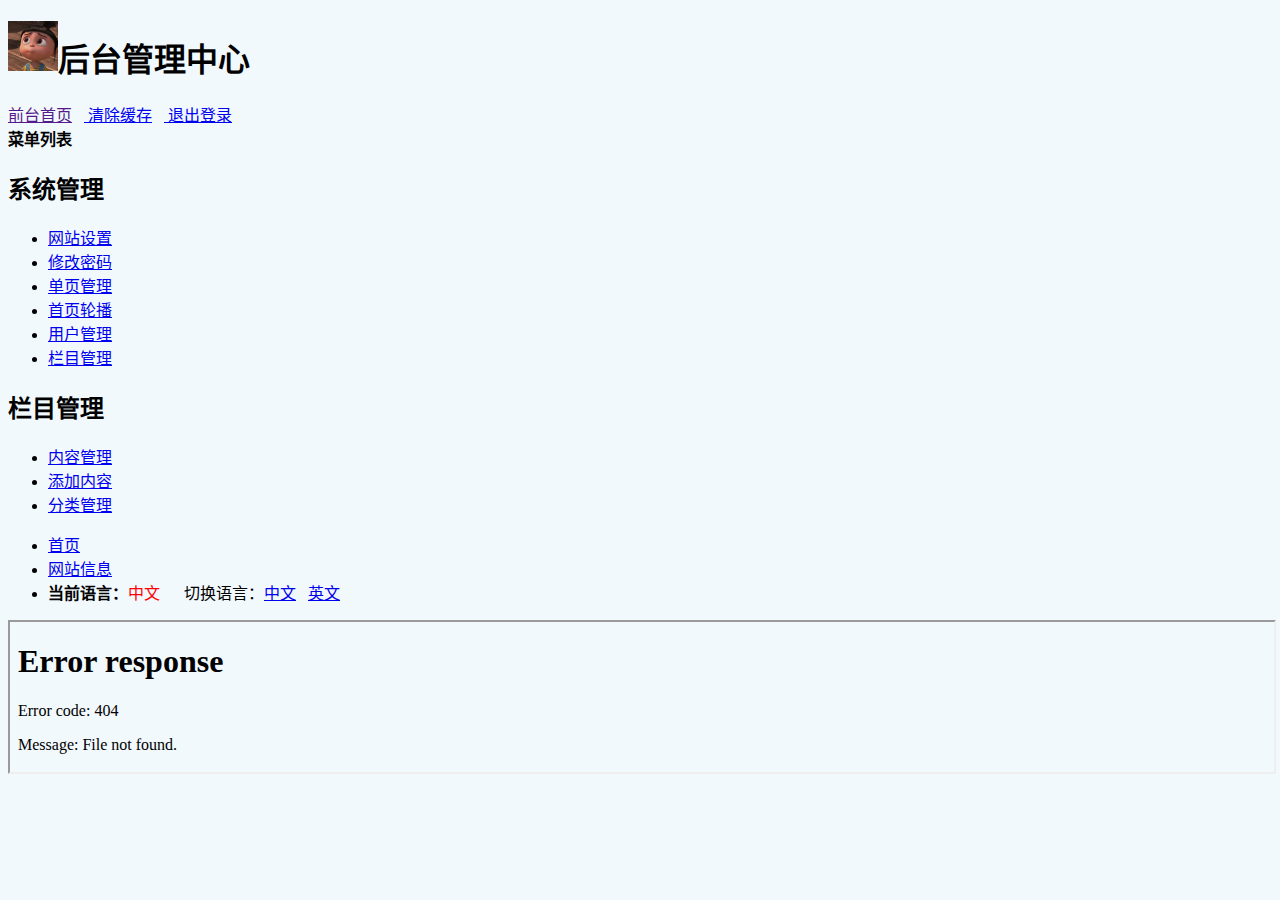
==== commit e267a62e: "Merge branch 'master' of https://github.com/jthnit/learning_shop.git" ====
--- a/learning_shop/src/main/webapp/admin/index.html
+++ b/learning_shop/src/main/webapp/admin/index.html
@@ -6,9 +6,9 @@
     <meta name="viewport" content="width=device-width, initial-scale=1.0, maximum-scale=1.0, user-scalable=no" />
     <meta name="renderer" content="webkit">
     <title>后台管理中心</title>  
-    <link rel="stylesheet" href="css/pintuer.css">
-    <link rel="stylesheet" href="css/admin.css">
-    <script src="js/jquery.js"></script>   
+    <link rel="stylesheet" href="/admin/css/pintuer.css">
+    <link rel="stylesheet" href="/admin/css/admin.css">
+    <script src="/admin/js/jquery.js"></script>   
 </head>
 <body style="background-color:#f2f9fd;">
 <div class="header bg-main">
@@ -19,14 +19,14 @@
 </div>
 <div class="leftnav">
   <div class="leftnav-title"><strong><span class="icon-list"></span>菜单列表</strong></div>
-  <h2><span class="icon-user"></span>基本设置</h2>
+  <h2><span class="icon-user"></span>系统管理</h2>
   <ul style="display:block">
-    <li><a href="info.html" target="right"><span class="icon-caret-right"></span>网站设置</a></li>
-    <li><a href="pass.html" target="right"><span class="icon-caret-right"></span>修改密码</a></li>
-    <li><a href="page.html" target="right"><span class="icon-caret-right"></span>单页管理</a></li> 
-    <li><a href="adv.html" target="right"><span class="icon-caret-right"></span>首页轮播</a></li>  
-    <li><a href="book.html" target="right"><span class="icon-caret-right"></span>留言管理</a></li>    
-    <li><a href="column.html" target="right"><span class="icon-caret-right"></span>栏目管理</a></li>
+    <li><a href="/admin/info.html" target="right"><span class="icon-caret-right"></span>网站设置</a></li>
+    <li><a href="/admin/pass.html" target="right"><span class="icon-caret-right"></span>修改密码</a></li>
+    <li><a href="/admin/page.html" target="right"><span class="icon-caret-right"></span>单页管理</a></li> 
+    <li><a href="/admin/adv.html" target="right"><span class="icon-caret-right"></span>首页轮播</a></li>  
+    <li><a href="/admin/user-list.html" target="right"><span class="icon-caret-right"></span>用户管理</a></li>    
+    <li><a href="/admin/column.html" target="right"><span class="icon-caret-right"></span>栏目管理</a></li>
   </ul>   
   <h2><span class="icon-pencil-square-o"></span>栏目管理</h2>
   <ul>
@@ -55,7 +55,7 @@
   &nbsp;&nbsp;&nbsp;&nbsp;&nbsp;切换语言：<a href="##">中文</a> &nbsp;&nbsp;<a href="##">英文</a> </li>
 </ul>
 <div class="admin">
-  <iframe scrolling="auto" rameborder="0" src="info.html" name="right" width="100%" height="100%"></iframe>
+  <iframe scrolling="auto" rameborder="0" src="/admin/info.html" name="right" width="100%" height="100%"></iframe>
 </div>
 </body>
 </html>